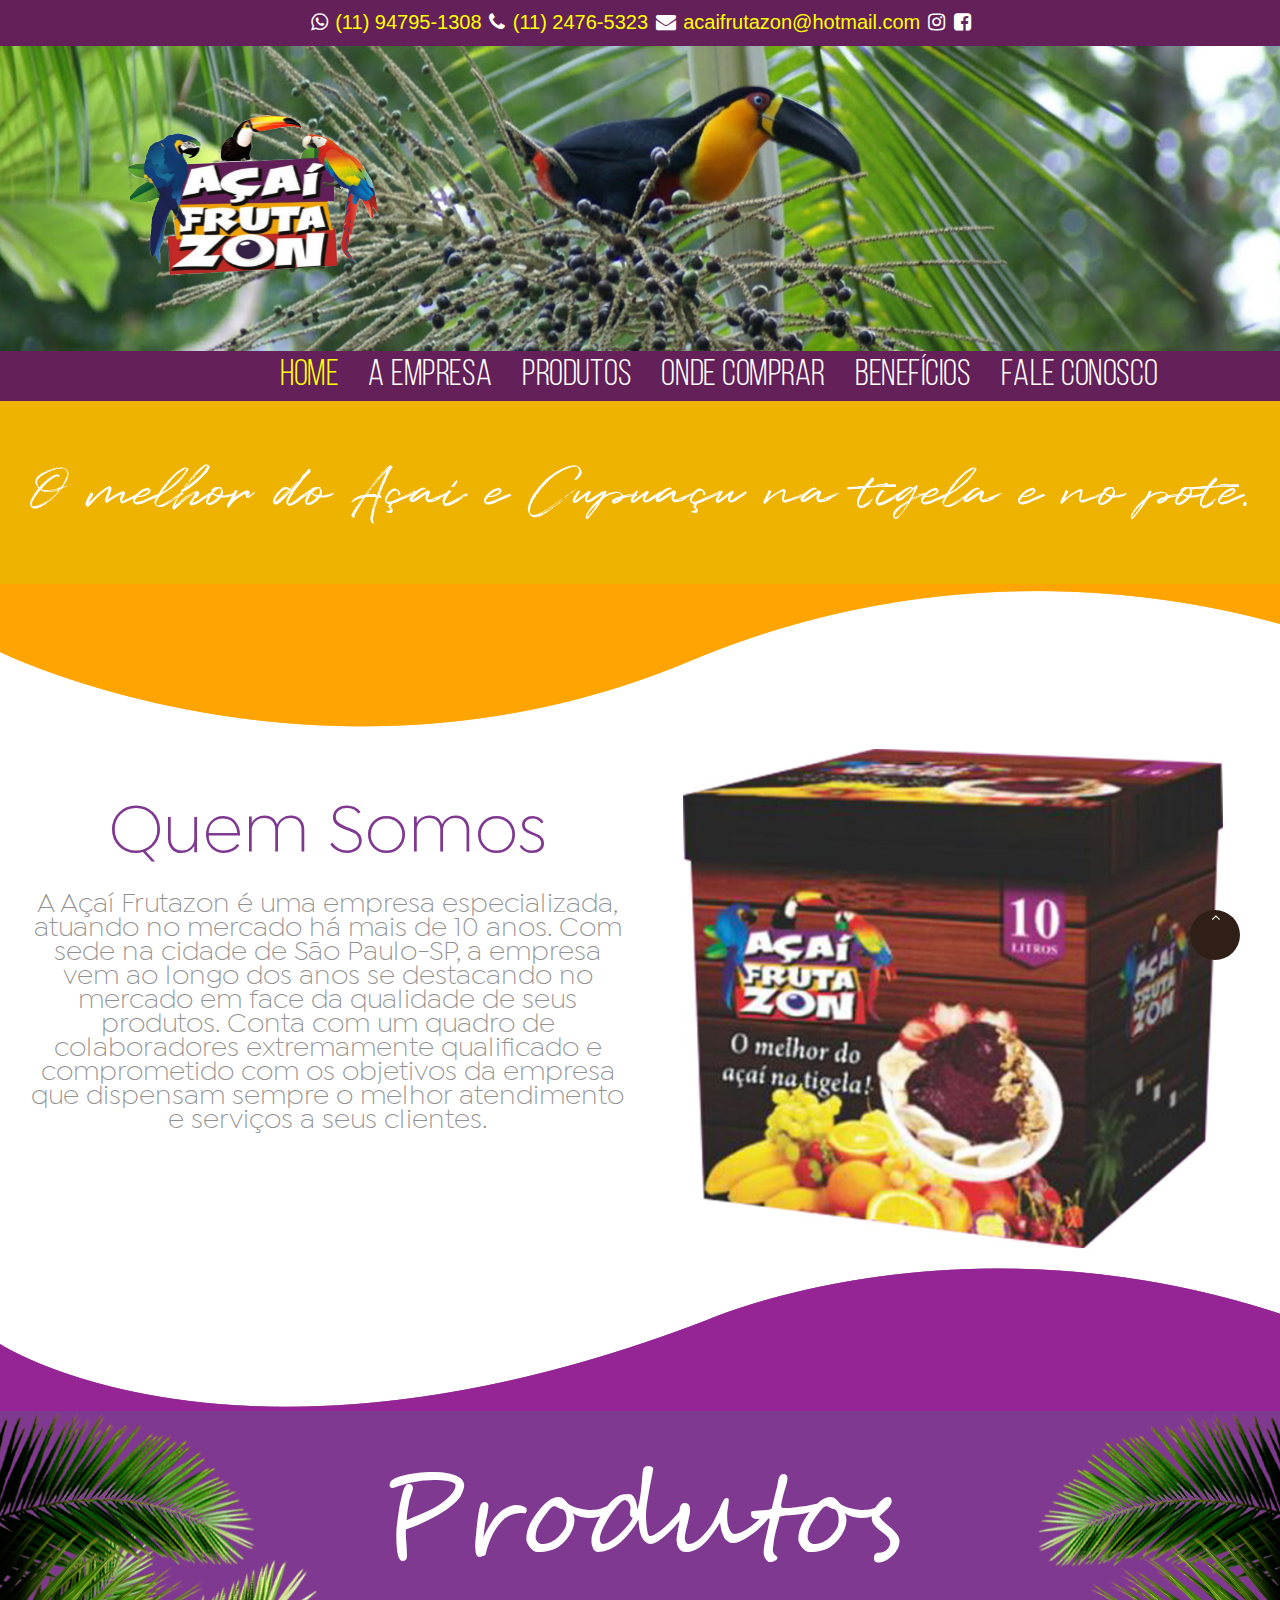
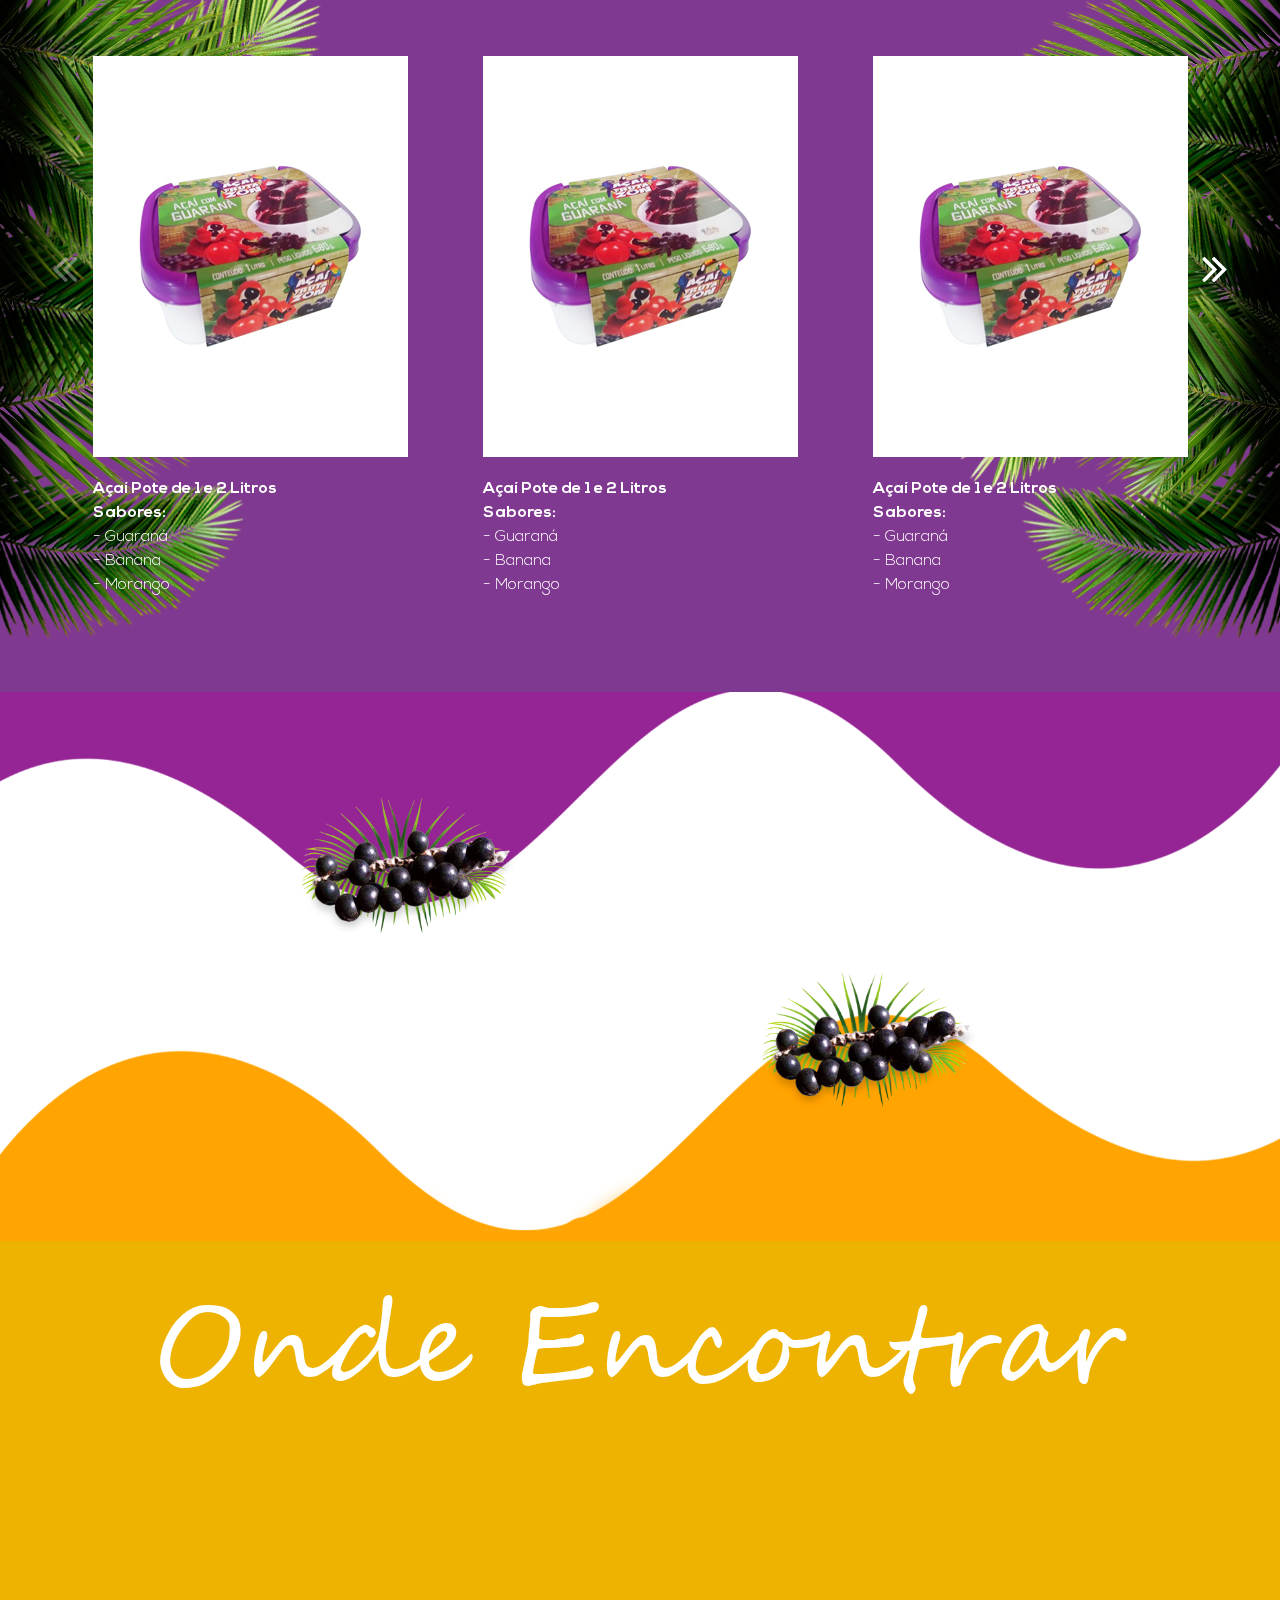
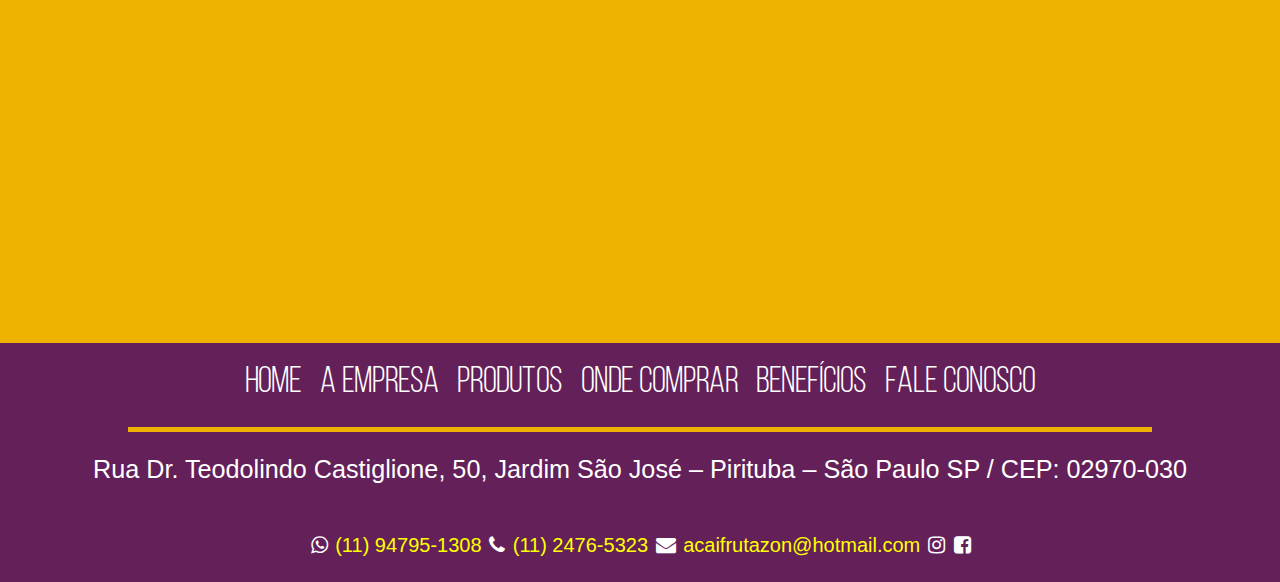
==== index.html @ 8af425fd "Banner statico" ====
<!DOCTYPE html>
<html lang="pt-br">
    <head>
        <title>Home</title>

        <!--META TYPE-->
        <meta charset="UTF-8">
        <meta name="viewport" content="width=device-width, initial-scale=1.0">
        <meta NAME="DESCRIPTION" content=""/>    
        <meta NAME="KEYWORDS" CONTENT=""/>    
        <meta http-equiv="CONTENT-LANGUAGE" content="pt-br"/>
        <meta NAME="AUTHOR" CONTENT="Cintra Comunicações - Lucas Genovez" />
        <meta NAME="COPYRIGHT" CONTENT="Copyright (c) 2020"/>
        <meta NAME="ROBOTS" content="INDEX, FOLLOW, NOODP, NOYDIR"/>
        <meta NAME="REVISIT-AFTER" CONTENT="1 DAYS"/>
        
        <!--OG-->
        <meta property="og:image" content="">
        <meta property="og:image:type" content="image/jpeg">    
        <meta property="og:tag" content="">    
        <meta property="og:locale" content="pt_BR" />
        <meta property="og:title" content="" />
        <meta property="og:description" content="" />
        <meta property="og:site_name" content="" />

        <!--CSS-->
        <link rel="stylesheet" type="text/css" href="css/geral.css">

        <!--BASE FLUX-->
        <link rel="stylesheet" type="text/css" href="css/css_base_flux/bootstrap.min.css"><!--Bootstrap v3.3.7-->
        <link rel="stylesheet" type="text/css" href="css/css_base_flux/demo.css">
        <link rel="stylesheet" type="text/css" href="css/css_base_flux/style.css">
        <link rel="stylesheet" type="text/css" href="css/css_base_flux/fonts.css">
        <link rel="shortcut icon" href="img/favicon.png" type="image/x-icon">
        
    </head>
    <body class="">
        <div class="preloader">
            <div class="preloader-body">
                <div class="cssload-container">
                    <div class="cssload-speeding-wheel"><img src="img/preloader.png"/></div>
                </div>
                <p>Carregando...</p>
            </div>
        </div>

        <!--TOPO-->
        <div class="flex v-center - h-center navbar-one">
            <div class="col-md-6 col-sm-12 width-auto">
                <div class="header-social-icon">
                    <a href="#" title="Whatsapp">
                        <i class="fa fa-whatsapp" aria-hidden="true"></i>
                        <span>(11) 94795-1308</span>
                    </a>
                    <a href="#" title="Telefone">
                        <i class="fa fa-phone" aria-hidden="true"></i>
                        <span>(11) 2476-5323</span>
                    </a>
                    <a href="#" title="email">
                        <i class="fa fa-envelope" aria-hidden="true"></i>
                        <span>acaifrutazon@hotmail.com</span>
                    </a>
                    <a href="#" title="instagram">
                        <i class="fa fa-instagram" aria-hidden="true"></i>
                    </a>
                    <a href="#" title="facebook">
                        <i class="fa fa-facebook-square"></i>
                    </a>
                </div>
            </div>
        </div>
        <!--BANNER-->
        <section class="swiper-wrap-custom fadeIn position-relative wow fadeIn section text-center no-inset">
            <div class="no-inset desktop-banner col-md-12">
                <img src="img/home/banner_acai_one.jpg" class="image_responsive" >
            </div>
            <div class="no-inset mobile-banner col-md-12">
                <img src="img/home/banner_acai_one_mobile.jpg" class="image_responsive" >
            </div>
        </section>
        <!-- <section class="swiper-wrap-custom fadeIn position-relative wow fadeIn section no-inset">
            <div class="swiper-container swiper-slider swiper-slider-1 desktop-banner" data-loop="true" data-autoplay="4200" data-simulate-touch="false">
                <div class="swiper-wrapper text-center">
                    <div class="swiper-slide context-dark">
                        <a href="#">
                            <img src="img/home/banner_acai_one.jpg" class="image_responsive" >
                        </a>
                    </div>
                </div>
            </div>
            <div class="swiper-container swiper-slider swiper-slider-1 mobile-banner" data-loop="true" data-autoplay="4200" data-simulate-touch="false">
                <div class="swiper-wrapper text-center">
                    <div class="swiper-slide context-dark">
                        <a href="#">
                            <img src="img/home/banner_acai_one_mobile.jpg" class="image_responsive" >
                        </a>
                    </div>
                </div>
            </div>
        </section> --> 
        <!--FIM BANNER-->
        <!--LOGO-->
        <div class="logo-desktop">
            <a class="logo" href="index.html" title="Cruzilia">
                <img class="logo-light default" src="img/logo_big.png" data-at2x="img/logo-white@2x.png" alt="">
            </a>
        </div>
        <!--FIM LOGO-->
        <!--MENU-->
        <header>
            <nav class="navbar navbar-default bootsnav header-dark white-link">
                <div class="container nav-header-container">
                    <div class="row">
                        <div class="col-md-offset-2 col-md-6 col-xs-2 width-auto pull-left accordion-menu xs-no-padding-right">
                            <button class="navbar-toggle collapsed pull-left" type="button" data-toggle="collapse" data-target="#navbar-collapse-toggle-1">
                                <span class="sr-only">toggle navigation</span>
                                <span class="icon-bar"></span>
                                <span class="icon-bar"></span>
                                <span class="icon-bar"></span>
                            </button>
                            <div class="navbar-collapse collapse pull-left" id="navbar-collapse-toggle-1">
                                <ul class="menu nav navbar-nav navbar-left no-margin text-font-sec text-center" id="accordion" data-in="fadeIn" data-out="fadeOut">
                                    <li>
                                        <a href="index.html">HOME</a>
                                    </li>
                                    <li>
                                        <a href="empresa.html">A EMPRESA</a>
                                    </li>
                                    <li>
                                        <a href="produtos.html">PRODUTOS</a>
                                    </li>
                                    <li>
                                        <a href="onde-comprar.html">ONDE COMPRAR</a>
                                    </li>
                                    <li>
                                        <a href="beneficios.html">BENEFÍCIOS</a>
                                    </li>
                                    <li>
                                        <a href="contato.html">FALE CONOSCO</a>
                                    </li>
                                </ul>
                            </div>
                        </div>
                    </div>
                </div>
            </nav>
        </header>
        <!--FIM MENU-->
        <!--FIM TOPO-->
        
        <!--HOME-->
        <section class="swiper-wrap-custom fadeIn position-relative wow fadeIn section text-center no-inset">
            <div class="col-md-12 col-sm-12 inset-80px-top inset-80px-bottom text-home-topo">O melhor do Açaí e Cupuaçu na tigela e no pote.</div>
            <div class="wave_orange col-md-12 col-sm-12"></div>
            <div class="col-md-12 col-sm-12 quem_somos">
                <div class="quem_somos_home">
                    <div class="col-md-6 col-sm-12">
                        <h1 class="offset-70px-top">Quem Somos</h1>
                        <p>A Açaí Frutazon é uma empresa especializada,
                            atuando no mercado há mais de 10 anos.
                            Com sede na cidade de São Paulo-SP,
                            a empresa vem ao longo dos anos se destacando
                            no mercado em face da qualidade de seus
                            produtos. Conta com um quadro de colaboradores
                            extremamente qualificado e comprometido com os
                            objetivos da empresa que dispensam sempre 
                            o melhor atendimento e serviços a seus clientes.
                            </p>
                    </div>
                    <div class="col-md-6 col-sm-12">
                        <img src="img/quem_somos_home.jpg" alt="">
                    </div>
                </div>
            </div>
            <div class="wave_roxo col-md-12 col-sm-12"></div>
        </section>
        <section class="produtos_home swiper-wrap-custom fadeIn position-relative wow fadeIn section text-center no-inset">
            <div class="container">
                <h2 class="produtos_title">Produtos</h2>
                <div class="bg-right"><img src="img/acaizera_right.png" alt=""></div>
                <div class="bg-left"><img src="img/acaizera_light.png" alt=""></div>
                <div class="row">
                    <div class="position-relative">
                      <div class="swiper-container black-move blog-slider swiper-three-slides swiper-pagination-bottom">
                        <div class="swiper-wrapper">
                          <div class="swiper-slide inset-15px-lr team-block text-left team-style-1 md-offset-40px-bottom wow fadeInUp">
                            <figure>
                                <div class="team-image xs-width-100"><img src="img/prod_crr.jpg" alt=""></div>
                              <figcaption>
                                <div class="team-member-position offset-20px-top text-left infos_crr">
                                    <p class="title_crr">Açaí Pote de 1 e 2 Litros<br>Sabores:</p>
                                    <p>- Guaraná</p>
                                    <p>- Banana</p>
                                    <p>- Morango</p>
                                </div>
                              </figcaption>
                            </figure>
                          </div>
                          <div class="swiper-slide inset-15px-lr team-block text-left team-style-1 md-offset-40px-bottom wow fadeInUp" data-wow-delay="0.2s">
                            <figure>
                                <div class="team-image xs-width-100"><img src="img/prod_crr.jpg" alt=""></div>
                              <figcaption>
                                <div class="team-member-position offset-20px-top text-left infos_crr">
                                    <p class="title_crr">Açaí Pote de 1 e 2 Litros<br>Sabores:</p>
                                    <p>- Guaraná</p>
                                    <p>- Banana</p>
                                    <p>- Morango</p>
                                </div>
                              </figcaption>
                            </figure>
                          </div>
                          <div class="swiper-slide inset-15px-lr team-block text-left team-style-1 md-offset-40px-bottom wow fadeInUp" data-wow-delay="0.4s">
                            <figure>
                                <div class="team-image xs-width-100"><img src="img/prod_crr.jpg" alt=""></div>
                              <figcaption>
                                <div class="team-member-position offset-20px-top text-left infos_crr">
                                    <p class="title_crr">Açaí Pote de 1 e 2 Litros<br>Sabores:</p>
                                    <p>- Guaraná</p>
                                    <p>- Banana</p>
                                    <p>- Morango</p>
                                </div>
                              </figcaption>
                            </figure>
                          </div>
                          <div class="swiper-slide inset-15px-lr team-block text-left team-style-1 md-offset-40px-bottom wow fadeInUp" data-wow-delay="0.6s">
                            <figure>
                              <div class="team-image xs-width-100"><img src="img/prod_crr.jpg" alt=""></div>
                              <figcaption>
                                <div class="team-member-position offset-20px-top text-left infos_crr">
                                    <p class="title_crr">Açaí Pote de 1 e 2 Litros<br>Sabores:</p>
                                    <p>- Guaraná</p>
                                    <p>- Banana</p>
                                    <p>- Morango</p>
                                </div>
                              </figcaption>
                            </figure>
                          </div>
                          <div class="swiper-slide inset-15px-lr team-block text-left team-style-1 md-offset-40px-bottom wow fadeInUp">
                            <figure>
                                <div class="team-image xs-width-100"><img src="img/prod_crr.jpg" alt=""></div>
                              <figcaption>
                                <div class="team-member-position offset-20px-top text-left infos_crr">
                                    <p class="title_crr">Açaí Pote de 1 e 2 Litros<br>Sabores:</p>
                                    <p>- Guaraná</p>
                                    <p>- Banana</p>
                                    <p>- Morango</p>
                                </div>
                              </figcaption>
                            </figure>
                          </div>
                        </div>
                        <!-- <div class="swiper-pagination swiper-pagination-three-slides"></div> -->
                    </div>
                    <div class="center-arrow">       
                        <div class="swiper-button-next"><i class="fa fa-angle-double-right" aria-hidden="true"></i></div>
                        <div class="swiper-button-prev"><i class="fa fa-angle-double-left" aria-hidden="true"></i></div>             
                    </div>
                    </div>
                </div>
            </div>
        </section>
        <section class="col-md-12 col-sm-12 no-inset bg-att-fixed-home">
            <div class="col-md-12 col-sm-12 no-inset">
                <img src="img/wave-home.png" alt="">
            </div>
        </section>
        <section class="col-md-12 col-sm-12 no-inset onde_encontrar">
            <h2 class="onde_enontrar_title">Onde Encontrar</h2>
            <iframe src="https://www.google.com/maps/embed?pb=!1m18!1m12!1m3!1d3659.355972016778!2d-46.71851148449981!3d-23.4836844646147!2m3!1f0!2f0!3f0!3m2!1i1024!2i768!4f13.1!3m3!1m2!1s0x94cef90c54d0c48f%3A0xe5459513e4276d7b!2sRua%20Dr.%20Teodolindo%20Castiglione%2C%2050%20-%20Jardim%20Sao%20Jose%2C%20S%C3%A3o%20Paulo%20-%20SP%2C%2002970-030!5e0!3m2!1spt-BR!2sbr!4v1598982988646!5m2!1spt-BR!2sbr" width="100%" height="450" frameborder="0" style="border:0;" allowfullscreen="" aria-hidden="false" tabindex="0"></iframe>
        </section>
        <footer class="col-md-12 col-sm-12 no-inset">
            <div class="col-md-12 col-sm-12 no-inset">
                <div class="footer-div-1">
                    
                    <img src="img/logo_footer.png" alt="">
                    
                    <ul>
                        <li>
                            <a href="index.html">HOME</a>
                        </li>
                        <li>
                            <a href="empresa.html">A EMPRESA</a>
                        </li>
                        <li>
                            <a href="produtos.html">PRODUTOS</a>
                        </li>
                        <li>
                            <a href="onde-comprar.html">ONDE COMPRAR</a>
                        </li>
                        <li>
                            <a href="beneficios.html">BENEFÍCIOS</a>
                        </li>
                        <li>
                            <a href="contato.html">FALE CONOSCO</a>
                        </li>
                    </ul>
                </div>
                <div class="border-div">
                    <span class="border_footer"></span>
                </div>
            </div>
            <div class="col-md-12 col-sm-12 street-footer">
                <p>Rua Dr. Teodolindo Castiglione, 50, Jardim São José – Pirituba – São Paulo SP / CEP: 02970-030</p>
            </div>
            <div class="header-social-icon icon-footer col-md-12 col-sm-12">
                <a href="#" title="Whatsapp">
                    <i class="fa fa-whatsapp" aria-hidden="true"></i>
                    <span>(11) 94795-1308</span>
                </a>
                <a href="#" title="Telefone">
                    <i class="fa fa-phone" aria-hidden="true"></i>
                    <span>(11) 2476-5323</span>
                </a>
                <a href="#" title="email">
                    <i class="fa fa-envelope" aria-hidden="true"></i>
                    <span>acaifrutazon@hotmail.com</span>
                </a>
                <a href="#" title="instagram">
                    <i class="fa fa-instagram" aria-hidden="true"></i>
                </a>
                <a href="#" title="facebook">
                    <i class="fa fa-facebook-square"></i>
                </a>
            </div>
        </footer>
        <!--FIM HOME-->

        <script src="js/script.js"></script>
        <!--BASE FLUX-->
        <script src="js/js_base_flux/core.min.js"></script><!--JQuery v3.2.1-->
        <script src="js/js_base_flux/scripts.js"></script>
    </body>
</html>
---- css/geral.css ----
* {
    padding: 0;
    margin: 0;
}

@font-face {
    font-family: 'IsidoraSans-Thin';
    src: url('../css/fonts_acai/IsidoraSans-Thin.eot');
    /* IE9 Compat Modes */
    src: url('../css/fonts_acai/IsidoraSans-Thin.eot?#iefix') format('embedded-opentype'),/* IE6-IE8 */ url('../css/fonts_acai/IsidoraSans-Thin.svg#IsidoraSans-Thin') format('svg'),/* Legacy iOS */ url('../css/fonts_acai/IsidoraSans-Thin.ttf') format('truetype'),/* Safari, Android, iOS */ url('../css/fonts_acai/IsidoraSans-Thin.woff') format('woff'),/* Modern Browsers */ url('../css/fonts_acai/IsidoraSans-Thin.woff2') format('woff2');
    /* Modern Browsers */
    font-weight: normal;
    font-style: normal;
}

@font-face {
    font-family: 'IsidoraSans-SemiBoldItalic';
    src: url('../css/fonts_acai/IsidoraSans-SemiBoldItalic.eot');
    /* IE9 Compat Modes */
    src: url('../css/fonts_acai/IsidoraSans-SemiBoldItalic.eot?#iefix') format('embedded-opentype'),/* IE6-IE8 */ url('../css/fonts_acai/IsidoraSans-SemiBoldItalic.svg#IsidoraSans-SemiBoldItalic') format('svg'),/* Legacy iOS */ url('../css/fonts_acai/IsidoraSans-SemiBoldItalic.ttf') format('truetype'),/* Safari, Android, iOS */ url('../css/fonts_acai/IsidoraSans-SemiBoldItalic.woff') format('woff'),/* Modern Browsers */ url('../css/fonts_acai/IsidoraSans-SemiBoldItalic.woff2') format('woff2');
    /* Modern Browsers */
    font-weight: normal;
    font-style: normal;
}

@font-face {
    font-family: 'IsidoraSans-SemiBold';
    src: url('../css/fonts_acai/IsidoraSans-SemiBold.eot');
    /* IE9 Compat Modes */
    src: url('../css/fonts_acai/IsidoraSans-SemiBold.eot?#iefix') format('embedded-opentype'),/* IE6-IE8 */ url('../css/fonts_acai/IsidoraSans-SemiBold.svg#IsidoraSans-SemiBold') format('svg'),/* Legacy iOS */ url('../css/fonts_acai/IsidoraSans-SemiBold.ttf') format('truetype'),/* Safari, Android, iOS */ url('../css/fonts_acai/IsidoraSans-SemiBold.woff') format('woff'),/* Modern Browsers */ url('../css/fonts_acai/IsidoraSans-SemiBold.woff2') format('woff2');
    /* Modern Browsers */
    font-weight: normal;
    font-style: normal;
}

@font-face {
    font-family: 'IsidoraSans-RegularItalic';
    src: url('../css/fonts_acai/IsidoraSans-RegularItalic.eot');
    src: url('../css/fonts_acai/IsidoraSans-RegularItalic.eot?#iefix') format('embedded-opentype'), url('../css/fonts_acai/IsidoraSans-RegularItalic.svg#IsidoraSans-RegularItalic') format('svg'), url('../css/fonts_acai/IsidoraSans-RegularItalic.ttf') format('truetype'), url('../css/fonts_acai/IsidoraSans-RegularItalic.woff') format('woff'), url('../css/fonts_acai/IsidoraSans-RegularItalic.woff2') format('woff2');
    font-weight: normal;
    font-style: normal;
}

@font-face {
    font-family: 'IsidoraSans-MediumItalic';
    src: url('../css/fonts_acai/IsidoraSans-MediumItalic.eot');
    src: url('../css/fonts_acai/IsidoraSans-MediumItalic.eot?#iefix') format('embedded-opentype'), url('../css/fonts_acai/IsidoraSans-MediumItalic.svg#IsidoraSans-MediumItalic') format('svg'), url('../css/fonts_acai/IsidoraSans-MediumItalic.ttf') format('truetype'), url('../css/fonts_acai/IsidoraSans-MediumItalic.woff') format('woff'), url('../css/fonts_acai/IsidoraSans-MediumItalic.woff2') format('woff2');
    font-weight: normal;
    font-style: normal;
}

@font-face {
    font-family: 'IsidoraSans-Regular';
    src: url('../css/fonts_acai/IsidoraSans-Regular.eot');
    src: url('../css/fonts_acai/IsidoraSans-Regular.eot?#iefix') format('embedded-opentype'), url('../css/fonts_acai/IsidoraSans-Regular.svg#IsidoraSans-Regular') format('svg'), url('../css/fonts_acai/IsidoraSans-Regular.ttf') format('truetype'), url('../css/fonts_acai/IsidoraSans-Regular.woff') format('woff'), url('../css/fonts_acai/IsidoraSans-Regular.woff2') format('woff2');
    font-weight: normal;
    font-style: normal;
}

@font-face {
    font-family: 'IsidoraSans-Medium';
    src: url('../css/fonts_acai/IsidoraSans-Medium.eot');
    src: url('../css/fonts_acai/IsidoraSans-Medium.eot?#iefix') format('embedded-opentype'), url('../css/fonts_acai/IsidoraSans-Medium.svg#IsidoraSans-Medium') format('svg'), url('../css/fonts_acai/IsidoraSans-Medium.ttf') format('truetype'), url('../css/fonts_acai/IsidoraSans-Medium.woff') format('woff'), url('../css/fonts_acai/IsidoraSans-Medium.woff2') format('woff2');
    font-weight: normal;
    font-style: normal;
}

@font-face {
    font-family: 'IsidoraSans-LightItalic';
    src: url('../css/fonts_acai/IsidoraSans-LightItalic.eot');
    src: url('../css/fonts_acai/IsidoraSans-LightItalic.eot?#iefix') format('embedded-opentype'), url('../css/fonts_acai/IsidoraSans-LightItalic.svg#IsidoraSans-LightItalic') format('svg'), url('../css/fonts_acai/IsidoraSans-LightItalic.ttf') format('truetype'), url('../css/fonts_acai/IsidoraSans-LightItalic.woff') format('woff'), url('../css/fonts_acai/IsidoraSans-LightItalic.woff2') format('woff2');
    font-weight: normal;
    font-style: normal;
}

@font-face {
    font-family: 'IsidoraSans-Light';
    src: url('../css/fonts_acai/IsidoraSans-Light.eot');
    src: url('../css/fonts_acai/IsidoraSans-Light.eot?#iefix') format('embedded-opentype'), url('../css/fonts_acai/IsidoraSans-Light.svg#IsidoraSans-Light') format('svg'), url('../css/fonts_acai/IsidoraSans-Light.ttf') format('truetype'), url('../css/fonts_acai/IsidoraSans-Light.woff') format('woff'), url('../css/fonts_acai/IsidoraSans-Light.woff2') format('woff2');
    font-weight: normal;
    font-style: normal;
}

@font-face {
    font-family: 'IsidoraSans-BoldItalic';
    src: url('../css/fonts_acai/IsidoraSans-BoldItalic.eot');
    src: url('../css/fonts_acai/IsidoraSans-BoldItalic.eot?#iefix') format('embedded-opentype'), url('../css/fonts_acai/IsidoraSans-BoldItalic.svg#IsidoraSans-BoldItalic') format('svg'), url('../css/fonts_acai/IsidoraSans-BoldItalic.ttf') format('truetype'), url('../css/fonts_acai/IsidoraSans-BoldItalic.woff') format('woff'), url('../css/fonts_acai/IsidoraSans-BoldItalic.woff2') format('woff2');
    font-weight: normal;
    font-style: normal;
}

@font-face {
    font-family: 'IsidoraSans-Bold';
    src: url('../css/fonts_acai/IsidoraSans-Bold.eot');
    src: url('../css/fonts_acai/IsidoraSans-Bold.eot?#iefix') format('embedded-opentype'), url('../css/fonts_acai/IsidoraSans-Bold.svg#IsidoraSans-Bold') format('svg'), url('../css/fonts_acai/IsidoraSans-Bold.ttf') format('truetype'), url('../css/fonts_acai/IsidoraSans-Bold.woff') format('woff'), url('../css/fonts_acai/IsidoraSans-Bold.woff2') format('woff2');
    font-weight: normal;
    font-style: normal;
}

@font-face {
    font-family: 'IsidoraSans-BlackItalic';
    src: url('../css/fonts_acai/IsidoraSans-BlackItalic.eot');
    src: url('../css/fonts_acai/IsidoraSans-BlackItalic.eot?#iefix') format('embedded-opentype'), url('../css/fonts_acai/IsidoraSans-BlackItalic.svg#IsidoraSans-BlackItalic') format('svg'), url('../css/fonts_acai/IsidoraSans-BlackItalic.ttf') format('truetype'), url('../css/fonts_acai/IsidoraSans-BlackItalic.woff') format('woff'), url('../css/fonts_acai/IsidoraSans-BlackItalic.woff2') format('woff2');
    font-weight: normal;
    font-style: normal;
}

@font-face {
    font-family: 'IsidoraSans-Black';
    src: url('../css/fonts_acai/IsidoraSans-Black.eot');
    src: url('../css/fonts_acai/IsidoraSans-Black.eot?#iefix') format('embedded-opentype'), url('../css/fonts_acai/IsidoraSans-Black.svg#IsidoraSans-Black') format('svg'), url('../css/fonts_acai/IsidoraSans-Black.ttf') format('truetype'), url('../css/fonts_acai/IsidoraSans-Black.woff') format('woff'), url('../css/fonts_acai/IsidoraSans-Black.woff2') format('woff2');
    font-weight: normal;
    font-style: normal;
}

@font-face {
    font-family: 'BebasNeue-Regular';
    src: url('../css/fonts_acai/BebasNeue-Regular.eot');
    src: url('../css/fonts_acai/BebasNeue-Regular.eot?#iefix') format('embedded-opentype'), url('../css/fonts_acai/BebasNeue-Regular.svg#BebasNeue-Regular') format('svg'), url('../css/fonts_acai/BebasNeue-Regular.ttf') format('truetype'), url('../css/fonts_acai/BebasNeue-Regular.woff') format('woff'), url('../css/fonts_acai/BebasNeue-Regular.woff2') format('woff2');
    font-weight: normal;
    font-style: normal;
}

@font-face {
    font-family: 'IsidoraSans-ThinItalic';
    src: url('../css/fonts_acai/IsidoraSans-ThinItalic.eot');
    src: url('../css/fonts_acai/IsidoraSans-ThinItalic.eot?#iefix') format('embedded-opentype'), url('../css/fonts_acai/IsidoraSans-ThinItalic.svg#IsidoraSans-ThinItalic') format('svg'), url('../css/fonts_acai/IsidoraSans-ThinItalic.ttf') format('truetype'), url('../css/fonts_acai/IsidoraSans-ThinItalic.woff') format('woff'), url('../css/fonts_acai/IsidoraSans-ThinItalic.woff2') format('woff2');
    font-weight: normal;
    font-style: normal;
}

@font-face {
    font-family: 'BebasNeueBook';
    src: url('BebasNeueBook.eot');
    src: url('../css/fonts_acai/BebasNeueBook.eot?#iefix') format('embedded-opentype'), url('../css/fonts_acai/BebasNeueBook.svg#BebasNeueBook') format('svg'), url('../css/fonts_acai/BebasNeueBook.ttf') format('truetype'), url('../css/fonts_acai/BebasNeueBook.woff') format('woff'), url('../css/fonts_acai/BebasNeueBook.woff2') format('woff2');
    font-weight: normal;
    font-style: normal;
}

@font-face {
    font-family: 'Quentin';
    src: url('../css/fonts_acai/Quentin.eot');
    src: url('../css/fonts_acai/Quentin.eot?#iefix') format('embedded-opentype'), url('../css/fonts_acai/Quentin.svg#Quentin') format('svg'), url('../css/fonts_acai/Quentin.ttf') format('truetype'), url('../css/fonts_acai/Quentin.woff') format('woff'), url('../css/fonts_acai/Quentin.woff2') format('woff2');
    font-weight: normal;
    font-style: normal;
}

@font-face {
    font-family: 'SegoeScript';
    src: url('../css/fonts_acai/SegoeScript.eot');
    src: url('../css/fonts_acai/SegoeScript.eot?#iefix') format('embedded-opentype'), url('../css/fonts_acai/SegoeScript.svg#SegoeScript') format('svg'), url('../css/fonts_acai/SegoeScript.ttf') format('truetype'), url('../css/fonts_acai/SegoeScript.woff') format('woff'), url('../css/fonts_acai/SegoeScript.woff2') format('woff2');
    font-weight: normal;
    font-style: normal;
}

@font-face {
    font-family: 'NexaLight';
    src: url('../css/fonts_acai/NexaLight.eot');
    src: url('../css/fonts_acai/NexaLight.eot?#iefix') format('embedded-opentype'), url('../css/fonts_acai/NexaLight.svg#NexaLight') format('svg'), url('../css/fonts_acai/NexaLight.ttf') format('truetype'), url('../css/fonts_acai/NexaLight.woff') format('woff'), url('../css/fonts_acai/NexaLight.woff2') format('woff2');
    font-weight: normal;
    font-style: normal;
}

@font-face {
    font-family: 'NexaBold';
    src: url('../css/fonts_acai/NexaBold.eot');
    src: url('../css/fonts_acai/NexaBold.eot?#iefix') format('embedded-opentype'), url('../css/fonts_acai/NexaBold.svg#NexaBold') format('svg'), url('../css/fonts_acai/NexaBold.ttf') format('truetype'), url('../css/fonts_acai/NexaBold.woff') format('woff'), url('../css/fonts_acai/NexaBold.woff2') format('woff2');
    font-weight: normal;
    font-style: normal;
}

/*============DISPLAY FLEX=============*/
.flex {
    display: flex;
}

.v-center {
    align-items: center;
}

.h-center {
    justify-content: center;
}

.line {
    flex-direction: row;
}

.column {
    flex-direction: column;
}

.right-flex {
    justify-content: flex-end;
}

.left-flex {
    justify-content: flex-start;
}

/*=================CINTRA COMUNIÇÕES================*/
.desktop-banner {
    display: block !important;
}

.mobile-banner {
    display: none !important;
}

.navbar-one {
    background-color: #642059;
    padding: 10px;
}

.logo-desktop {
    position: absolute;
    top: 185px;
    z-index: 999;
    left: 15%;
}

.logo-desktop a img {
    width: 100%;
}

.menu {
    display: flex;
    justify-content: center;
    align-items: center;
}

.text-home-topo {
    background-color: #eeb300;
    color: white;
    font-family: 'Quentin';
    font-size: 4em;
}

.quem_somos, .produtos_home {
    display: flex;
    justify-content: center;
}

.quem_somos_home, .produtos_home div:nth-child(1),.limit-about,.limit-onde-comprar {
    max-width: 1280px;
}

.quem_somos h1 {
    color: #803990;
}

.quem_somos h1, .quem_somos p {
    font-family: 'IsidoraSans-Light';
}

.quem_somos p {
    font-size: 2em;
}

.produtos_home {
    background-color: #803990;
}

.produtos_home h2,.onde_encontrar h2 {
    font-family: 'SegoeScript';
    color: white;
    font-size: 8em;
    text-align: center;
    padding: 80px 0;
}

.onde_encontrar {
    background-color: #eeb300;
}

.bg-att-fixed-home {
    background-attachment: fixed;
    background-image: url(../img/4560.jpg);
    background-size: 100%;
    /* height: 815px; */
    background-position-y: -5px;
}

.rodape-att-bg {
    position: relative;
    bottom: -100px;
}

.bg-right,.bg-left {
    position: absolute;
}

.bg-right {
    right: 0;
    top: 0;
}

.bg-left {
    left: 0;
    top: 0em;
}

.infos_crr .title_crr {
    font-weight: bold;
    font-family: 'NexaBold';
}

.infos_crr p {
    padding: 0;
    margin: 0;
    color: white;
    font-family: 'NexaLight';
}

/*About*/
.about-acai {
    background-color: #803990;
    display: flex;
    justify-content: center;
    flex-direction: column;
    align-items: center;
}

.about-acai .title-about {
    font-family: 'SegoeScript';
    color: white;
    font-size: 8em;
    text-align: center;
    padding: 1em 0;
}

.about-acai p {
    font-family: 'IsidoraSans-Light';
    color: white;
    padding: 0.5em 6em 0;
    font-size: 1.3em;
}

.about-acai p span {
    font-weight: bold;
}

.about-acai .bg-right, .about-acai .bg-left {
    margin-top: 15em;
}

.bg-att-fixed-about {
    background-attachment: fixed;
    background-image: url(../img/4559.jpg);
    background-size: 100%;
    background-position-y: -5em;
}

/*End About*/
/*Products*/
.wave-bg,.wave-products-bottom{
    background-color: #803990;
}
.products .bg-right, .products .bg-left{
    margin-top: 10em;
}
/*End Products*/
/*What Shopping*/
.col-md-12.no-inset.center-limit-onde-comprar {
    justify-content: center;
    display: flex;
    align-items: center;
}
.limit-onde-comprar div div img {
    padding: 2em;
}
.title-what-shopping{
    background-color: #eeb300;
    overflow: hidden;
}
.title-what-shopping h1{
    color: #642059;
    font-family: 'SegoeScript';
    font-size: 8em;
    text-align: center;
    padding: 80px 0;
}
.col-sm-12.stret-what-shopping p {
    text-align: left;
    padding: 0 3em;
    font-family: 'NexaBold';
    color: #642059;
    margin: 0 0.5em;
    font-size: 1.2em;
}

.stret-what-shopping {
    margin-bottom: 3em;
}
/*End What Shopping*/ 
/*Benefícios*/
.limite-beneficios-center{
    display: flex;
    justify-content: center;
}
.limite-beneficios{
    max-width: 1180px;
}
.beneficios-acai h1{
    color: #642059;
    font-family: 'SegoeScript';
    font-size: 8em;
    text-align: center;
    padding: 80px 0;
}
.beneficios-acai p{
    text-align: center;
    font-family: 'NexaLight';
    color: #642059;
    font-size: 1.2em;
}
.beneficios-acai p span{
    font-family: 'NexaBold';
}
.beneficios-acai div img{
    margin: 2em;
}
.center-text-img {
    display: flex;
    align-items: center;
}
/*End Benefícios*/
/*Contato*/
.form-back-radius.form_color.inset-fifteen-all.bg-light-gray.border-radius-6.md-padding-seven-all.xs-padding-30px-all.height-100 {
    background-color: orange;
}
.logo-contato {
    display: flex;
    justify-content: center;
}
/*End contato*/

/*Footer*/
footer ul li {
    display: inline;
}

footer .footer-div-1 {
    padding: 2em;
    display: block;
    background-color: #642059;
}

footer ul {
    display: inline;
}

footer ul li a {
    color: white;
    font-family: 'BebasNeueBook';
    font-size: 2.6em;
    padding: 0 0.2em;
}

footer .footer-div-1,.border-div {
    display: flex;
    justify-content: center;
    align-items: center;
}

.border-div,.header-social-icon,.street-footer {
    background-color: #642059;
}

footer .border_footer {
    border-bottom: 5px solid #eeb300;
    display: inline-block;
    width: 80%;
}

.header-social-icon.icon-footer {
    display: block;
    text-align: center;
    padding: 0.5em 0 1em;
    font-size: 1.8em;
}

.street-footer p {
    font-size: 1.8em;
    color: white;
    text-align: center;
    padding: 1em 0 0.5em;
    display: inline-block;
    width: 100%;
}

/*End Fotter*/
/*===WAVE MOVE===*/
section .wave_orange {
    position: relative;
    width: 132%;
    height: 143px;
    top: -1px;
    left: 0;
    background: url(../img/wave_orange.png);
    animation: animate 5s linear infinite;
}

section .wave_orange:before {
    content: '';
    width: 100%;
    height: 143px;
    background: url(../img/wave_orange.png);
    position: absolute;
    left: 0;
    top: 0;
    opacity: 0.6;
    animation-delay: -8s;
    animation: animate 10s linear infinite;
}

section .wave_orange:after {
    content: '';
    width: 100%;
    height: 143px;
    background: url(../img/wave_orange.png);
    position: absolute;
    left: 0;
    bottom: 0;
    opacity: 0.4;
    animation: animate-reverse 8s linear infinite;
}

section .wave_roxo {
    position: relative;
    width: 132%;
    height: 143px;
    top: 0;
    left: 0;
    background: url(../img/wave_roxo.png);
    animation: animate 5s linear infinite;
}

section .wave_roxo:before {
    content: '';
    width: 100%;
    height: 143px;
    background: url(../img/wave_roxo.png);
    position: absolute;
    left: 0;
    top: 0;
    opacity: 0.6;
    animation-delay: -8s;
    animation: animate 10s linear infinite;
}

section .wave_roxo:after {
    content: '';
    width: 100%;
    height: 143px;
    background: url(../img/wave_roxo.png);
    position: absolute;
    left: 0;
    bottom: 0;
    opacity: 0.4;
    animation: animate-reverse 8s linear infinite;
}

@keyframes animate {
    0% {
        background-position: 0;
    }

    100% {
        background-position: 1360px;
    }
}

@keyframes animate-reverse {
    0% {
        background-position: 0;
    }

    100% {
        background-position: 1360px;
    }
}

/*===END WAVE MOVE===*/
@media screen and (max-width: 1440px) {
    .logo-desktop {
        top: 140px;
        left: 10%;
    }

    .bg-att-fixed-home t {
        /* height: 645px; */
        background-position-y: 0px;
    }
}

@media screen and (max-width: 1366px) {
    .bg-att-fixed-home {
        background-position-y: 0px;
    }
}

@media screen and (max-width: 1280px) {
    .logo-desktop {
        top: 115px;
        left: 10%;
    }

    .bg-att-fixed-home {
        background-position-y: 0px;
    }
}

@media screen and (max-width: 1024px) {
    .logo-desktop {
        top: 75px;
        left: 5%;
    }

    .bg-att-fixed-home {
        /* height: 485px; */
        background-position-y: 0px;
        background-size: 200%;
        background-position-x: -50em;
    }

    .text-home-topo {
        font-size: 3em;
    }
}

@media screen and (max-width: 768px) {
    .desktop-banner {
        display: none !important;
    }

    .mobile-banner {
        display: block !important;
    }

    .logo-desktop {
        top: 25em;
        left: 33%;
    }

    .bg-att-fixed-home,.bg-att-fixed-about {
        display: none;
    }

    .text-home-topo {
        font-size: 2em;
        padding: 20px 0 !important;
    }

    .produtos_home h2,.onde_encontrar h2, .title-what-shopping h1,.beneficios-acai h1 {
        font-size: 4em;
        padding: 40px 0;
    }

    /*About*/
    .about-acai .bg-right, .about-acai .bg-left{
        margin-top: 25em;
        z-index: 0;
    }

    /*End About*/
    /*Beneficios*/
    .center-text-img {
        flex-direction: column;
    }
    .beneficios-acai div img {
        margin: 0em;
        padding: 2em;
    }
    .beneficios-acai p{
        padding: 0.5em;
    }
    /*End Beneficios*/
    /*Products*/
    .products .bg-right, .products .bg-left{
        margin-top: 7em;
    }
    /*End Products*/
    /*footer*/
    footer ul li {
        display: block;
    }

    /*end footer*/
}

@media screen and (max-width: 425px) {
    .logo-desktop {
        top: 39.5em;
        margin: 0px 25%;
        left: 0;
        text-align: center;
    }

    .logo-desktop a img {
        width: 50%;
    }

    .menu {
        display: block;
    }

 /*    .bg-att-fixed-home {
        background-position-y: 1em;
        background-size: 100%;
        background-position-x: -40em;
    } */

    .bg-right,.bg-left {
        display: none;
    }

    .header-social-icon a {
        text-align: center;
        display: inline-block;
    }

    /* About*/
    .about-acai .title-about {
        font-size: 4em;
        padding: 0.5em 0;
    }

    .about-acai p {
        padding: 0.5em 1em 0;
    }

    .about-acai img {
        width: 70%;
    }

    /*End About*/
    /*Beneficios*/
    .beneficios-acai p{
        padding: 1em;
    }
    /*End Beneficios*/
    /*Contact*/
    .form-button.group-sm.text-center.text-lg-left {
        margin-top: 2em;
    }
    /*End Contact*/
    /*footer*/
    footer ul li {
        display: block;
        padding: 0.5em;
    }

    footer ul li a {
        font-size: 2.6em;
    }

    .street-footer p {
        font-size: 1.2em;
    }

    footer .footer-div-1, .border-div {
        flex-direction: column;
    }

    footer ul {
        display: inline;
        margin-top: 2em;
    }

    .header-social-icon a {
        font-size: 14px !important;
    }

    /*end footer*/
}

@media screen and (max-width: 414px) {
    .logo-desktop {
        top: 38.5em;
        margin: 0px 25%;
        left: 0;
        text-align: center;
    }
}

@media screen and (max-width: 375px) {
    .logo-desktop {
        top: 36em;
        left: 5%;
    }
}

@media screen and (max-width: 320px) {
    .logo-desktop {
        left: 0%;
        top: 31em;
        margin: 0px 20%;
    }
    .team-image.xs-width-100 img {
        width: 90%;
    }
    .team-image.xs-width-100{
        text-align: center;
    }
    
    .team-member-position.offset-20px-top.text-left.infos_crr p
     {
        padding: 0 2em;
    }
}
---- css/css_base_flux/demo.css ----
.shell,
.shell-wide,
.shell-fluid {
	margin-right: auto;
	margin-left: auto;
	padding-left: 15px;
	padding-right: 15px;
}

.shell,
.shell-wide {
	min-width: 300px;
	max-width: 480px;
}

@media (min-width: 768px) {
	.shell,
	.shell-wide {
		max-width: 750px;
	}
}

@media (min-width: 992px) {
	.shell,
	.shell-wide {
		max-width: 970px;
	}
}

@media (min-width: 1200px) {
	.shell,
	.shell-wide {
		max-width: 1200px;
	}
}

@media (min-width: 1200px) {
	.shell-wide {
		max-width: 1770px;
	}
}

@media (min-width: 1200px) {
	.shell-fluid-inset-lg-50 {
		padding-left: 50px;
		padding-right: 50px;
	}
}

.range {
	margin-left: -15px;
	margin-right: -15px;
}

.range > .range {
	margin-left: 0;
	margin-right: 0;
}

.range-center {
	-webkit-justify-content: center;
	-ms-flex-pack: center;
	justify-content: center;
}

.range-left {
	-webkit-justify-content: flex-start;
	-ms-flex-pack: start;
	justify-content: flex-start;
}

.range-right {
	-webkit-justify-content: flex-end;
	-ms-flex-pack: end;
	justify-content: flex-end;
}

.range-justify {
	-webkit-justify-content: space-between;
	-ms-flex-pack: justify;
	justify-content: space-between;
}

.range-around {
	-webkit-justify-content: space-around;
	-ms-flex-pack: distribute;
	justify-content: space-around;
}

.range-top {
	-webkit-align-items: flex-start;
	-ms-flex-align: start;
	align-items: flex-start;
}

.range-reverse {
	-webkit-flex-direction: row-reverse;
	-ms-flex-direction: row-reverse;
	flex-direction: row-reverse;
}

.range-middle {
	-webkit-align-items: center;
	-ms-flex-align: center;
	align-items: center;
}

.range-bottom {
	-webkit-align-items: flex-end;
	-ms-flex-align: end;
	align-items: flex-end;
}

.range-spacer {
	-webkit-flex-basis: 100%;
	-ms-flex-preferred-size: 100%;
	flex-basis: 100%;
	max-width: 100%;
}

[class*="cell-"] {
	padding-left: 15px;
	padding-right: 15px;
}

.range {
	display: -ms-flexbox;
	display: -webkit-flex;
	display: flex;
	-ms-flex: 0 1 auto;
	-webkit-flex: 0 1 auto;
	flex: 0 1 auto;
	-webkit-flex-direction: row;
	-ms-flex-direction: row;
	flex-direction: row;
	-webkit-flex-wrap: wrap;
	-ms-flex-wrap: wrap;
	flex-wrap: wrap;
}

.range > .range {
	-webkit-flex-basis: 100%;
	-ms-flex-preferred-size: 100%;
	flex-basis: 100%;
	max-width: 100%;
}

.range-vertical {
	-webkit-flex-direction: column;
	-ms-flex-direction: column;
	flex-direction: column;
}

.range > [class*='cell'] {
	-ms-flex: 0 0 auto;
	-webkit-flex: 0 0 auto;
	flex: 0 0 auto;
	-webkit-flex-basis: 100%;
	-ms-flex-preferred-size: 100%;
	flex-basis: 100%;
	max-width: 100%;
}

@media (min-width: 480px) {
	* + [class*='cell-xs-'] {
		margin-top: 0;
	}
	.range-xs-center {
		-webkit-justify-content: center;
		-ms-flex-pack: center;
		justify-content: center;
	}
	.range-xs-left {
		-webkit-justify-content: flex-start;
		-ms-flex-pack: start;
		justify-content: flex-start;
	}
	.range-xs-right {
		-webkit-justify-content: flex-end;
		-ms-flex-pack: end;
		justify-content: flex-end;
	}
	.range-xs-justify {
		-webkit-justify-content: space-between;
		-ms-flex-pack: justify;
		justify-content: space-between;
	}
	.range-xs-around {
		-webkit-justify-content: space-around;
		-ms-flex-pack: distribute;
		justify-content: space-around;
	}
	.range-xs-top {
		-webkit-align-items: flex-start;
		-ms-flex-align: start;
		align-items: flex-start;
	}
	.range-xs {
		-webkit-flex-direction: row;
		-ms-flex-direction: row;
		flex-direction: row;
	}
	.range-xs-reverse {
		-webkit-flex-direction: row-reverse;
		-ms-flex-direction: row-reverse;
		flex-direction: row-reverse;
	}
	.range-xs-middle {
		-webkit-align-items: center;
		-ms-flex-align: center;
		align-items: center;
	}
	.range-xs-bottom {
		-webkit-align-items: flex-end;
		-ms-flex-align: end;
		align-items: flex-end;
	}
	.cell-xs-top {
		-webkit-align-self: flex-start;
		-ms-flex-item-align: start;
		align-self: flex-start;
	}
	.cell-xs-middle {
		-webkit-align-self: center;
		-ms-flex-item-align: center;
		align-self: center;
	}
	.cell-xs-bottom {
		-webkit-align-self: flex-end;
		-ms-flex-item-align: end;
		align-self: flex-end;
	}
	.range > .cell-xs-preffix-0 {
		margin-left: 0%;
	}
	.range > .cell-xs-1 {
		-webkit-flex-basis: 8.33333%;
		-ms-flex-preferred-size: 8.33333%;
		flex-basis: 8.33333%;
		max-width: 8.33333%;
	}
	.range > .cell-xs-preffix-1 {
		margin-left: 8.33333%;
	}
	.range > .cell-xs-2 {
		-webkit-flex-basis: 16.66667%;
		-ms-flex-preferred-size: 16.66667%;
		flex-basis: 16.66667%;
		max-width: 16.66667%;
	}
	.range > .cell-xs-preffix-2 {
		margin-left: 16.66667%;
	}
	.range > .cell-xs-3 {
		-webkit-flex-basis: 25%;
		-ms-flex-preferred-size: 25%;
		flex-basis: 25%;
		max-width: 25%;
	}
	.range > .cell-xs-preffix-3 {
		margin-left: 25%;
	}
	.range > .cell-xs-4 {
		-webkit-flex-basis: 33.33333%;
		-ms-flex-preferred-size: 33.33333%;
		flex-basis: 33.33333%;
		max-width: 33.33333%;
	}
	.range > .cell-xs-preffix-4 {
		margin-left: 33.33333%;
	}
	.range > .cell-xs-5 {
		-webkit-flex-basis: 41.66667%;
		-ms-flex-preferred-size: 41.66667%;
		flex-basis: 41.66667%;
		max-width: 41.66667%;
	}
	.range > .cell-xs-preffix-5 {
		margin-left: 41.66667%;
	}
	.range > .cell-xs-6 {
		-webkit-flex-basis: 50%;
		-ms-flex-preferred-size: 50%;
		flex-basis: 50%;
		max-width: 50%;
	}
	.range > .cell-xs-preffix-6 {
		margin-left: 50%;
	}
	.range > .cell-xs-7 {
		-webkit-flex-basis: 58.33333%;
		-ms-flex-preferred-size: 58.33333%;
		flex-basis: 58.33333%;
		max-width: 58.33333%;
	}
	.range > .cell-xs-preffix-7 {
		margin-left: 58.33333%;
	}
	.range > .cell-xs-8 {
		-webkit-flex-basis: 66.66667%;
		-ms-flex-preferred-size: 66.66667%;
		flex-basis: 66.66667%;
		max-width: 66.66667%;
	}
	.range > .cell-xs-preffix-8 {
		margin-left: 66.66667%;
	}
	.range > .cell-xs-9 {
		-webkit-flex-basis: 75%;
		-ms-flex-preferred-size: 75%;
		flex-basis: 75%;
		max-width: 75%;
	}
	.range > .cell-xs-preffix-9 {
		margin-left: 75%;
	}
	.range > .cell-xs-10 {
		-webkit-flex-basis: 83.33333%;
		-ms-flex-preferred-size: 83.33333%;
		flex-basis: 83.33333%;
		max-width: 83.33333%;
	}
	.range > .cell-xs-preffix-10 {
		margin-left: 83.33333%;
	}
	.range > .cell-xs-11 {
		-webkit-flex-basis: 91.66667%;
		-ms-flex-preferred-size: 91.66667%;
		flex-basis: 91.66667%;
		max-width: 91.66667%;
	}
	.range > .cell-xs-preffix-11 {
		margin-left: 91.66667%;
	}
	.range > .cell-xs-12 {
		-webkit-flex-basis: 100%;
		-ms-flex-preferred-size: 100%;
		flex-basis: 100%;
		max-width: 100%;
	}
	.range > .cell-xs-preffix-12 {
		margin-left: 100%;
	}
	.range > .cell-xs-1-5 {
		-webkit-flex-basis: 20%;
		-ms-flex-preferred-size: 20%;
		flex-basis: 20%;
		max-width: 20%;
	}
}

@media (min-width: 768px) {
	* + [class*='cell-sm-'] {
		margin-top: 0;
	}
	.range-sm-center {
		-webkit-justify-content: center;
		-ms-flex-pack: center;
		justify-content: center;
	}
	.range-sm-left {
		-webkit-justify-content: flex-start;
		-ms-flex-pack: start;
		justify-content: flex-start;
	}
	.range-sm-right {
		-webkit-justify-content: flex-end;
		-ms-flex-pack: end;
		justify-content: flex-end;
	}
	.range-sm-justify {
		-webkit-justify-content: space-between;
		-ms-flex-pack: justify;
		justify-content: space-between;
	}
	.range-sm-around {
		-webkit-justify-content: space-around;
		-ms-flex-pack: distribute;
		justify-content: space-around;
	}
	.range-sm-top {
		-webkit-align-items: flex-start;
		-ms-flex-align: start;
		align-items: flex-start;
	}
	.range-sm {
		-webkit-flex-direction: row;
		-ms-flex-direction: row;
		flex-direction: row;
	}
	.range-sm-reverse {
		-webkit-flex-direction: row-reverse;
		-ms-flex-direction: row-reverse;
		flex-direction: row-reverse;
	}
	.range-sm-middle {
		-webkit-align-items: center;
		-ms-flex-align: center;
		align-items: center;
	}
	.range-sm-bottom {
		-webkit-align-items: flex-end;
		-ms-flex-align: end;
		align-items: flex-end;
	}
	.cell-sm-top {
		-webkit-align-self: flex-start;
		-ms-flex-item-align: start;
		align-self: flex-start;
	}
	.cell-sm-middle {
		-webkit-align-self: center;
		-ms-flex-item-align: center;
		align-self: center;
	}
	.cell-sm-bottom {
		-webkit-align-self: flex-end;
		-ms-flex-item-align: end;
		align-self: flex-end;
	}
	.range > .cell-sm-preffix-0 {
		margin-left: 0%;
	}
	.range > .cell-sm-1 {
		-webkit-flex-basis: 8.33333%;
		-ms-flex-preferred-size: 8.33333%;
		flex-basis: 8.33333%;
		max-width: 8.33333%;
	}
	.range > .cell-sm-preffix-1 {
		margin-left: 8.33333%;
	}
	.range > .cell-sm-2 {
		-webkit-flex-basis: 16.66667%;
		-ms-flex-preferred-size: 16.66667%;
		flex-basis: 16.66667%;
		max-width: 16.66667%;
	}
	.range > .cell-sm-preffix-2 {
		margin-left: 16.66667%;
	}
	.range > .cell-sm-3 {
		-webkit-flex-basis: 25%;
		-ms-flex-preferred-size: 25%;
		flex-basis: 25%;
		max-width: 25%;
	}
	.range > .cell-sm-preffix-3 {
		margin-left: 25%;
	}
	.range > .cell-sm-4 {
		-webkit-flex-basis: 33.33333%;
		-ms-flex-preferred-size: 33.33333%;
		flex-basis: 33.33333%;
		max-width: 33.33333%;
	}
	.range > .cell-sm-preffix-4 {
		margin-left: 33.33333%;
	}
	.range > .cell-sm-5 {
		-webkit-flex-basis: 41.66667%;
		-ms-flex-preferred-size: 41.66667%;
		flex-basis: 41.66667%;
		max-width: 41.66667%;
	}
	.range > .cell-sm-preffix-5 {
		margin-left: 41.66667%;
	}
	.range > .cell-sm-6 {
		-webkit-flex-basis: 50%;
		-ms-flex-preferred-size: 50%;
		flex-basis: 50%;
		max-width: 50%;
	}
	.range > .cell-sm-preffix-6 {
		margin-left: 50%;
	}
	.range > .cell-sm-7 {
		-webkit-flex-basis: 58.33333%;
		-ms-flex-preferred-size: 58.33333%;
		flex-basis: 58.33333%;
		max-width: 58.33333%;
	}
	.range > .cell-sm-preffix-7 {
		margin-left: 58.33333%;
	}
	.range > .cell-sm-8 {
		-webkit-flex-basis: 66.66667%;
		-ms-flex-preferred-size: 66.66667%;
		flex-basis: 66.66667%;
		max-width: 66.66667%;
	}
	.range > .cell-sm-preffix-8 {
		margin-left: 66.66667%;
	}
	.range > .cell-sm-9 {
		-webkit-flex-basis: 75%;
		-ms-flex-preferred-size: 75%;
		flex-basis: 75%;
		max-width: 75%;
	}
	.range > .cell-sm-preffix-9 {
		margin-left: 75%;
	}
	.range > .cell-sm-10 {
		-webkit-flex-basis: 83.33333%;
		-ms-flex-preferred-size: 83.33333%;
		flex-basis: 83.33333%;
		max-width: 83.33333%;
	}
	.range > .cell-sm-preffix-10 {
		margin-left: 83.33333%;
	}
	.range > .cell-sm-11 {
		-webkit-flex-basis: 91.66667%;
		-ms-flex-preferred-size: 91.66667%;
		flex-basis: 91.66667%;
		max-width: 91.66667%;
	}
	.range > .cell-sm-preffix-11 {
		margin-left: 91.66667%;
	}
	.range > .cell-sm-12 {
		-webkit-flex-basis: 100%;
		-ms-flex-preferred-size: 100%;
		flex-basis: 100%;
		max-width: 100%;
	}
	.range > .cell-sm-preffix-12 {
		margin-left: 100%;
	}
	.range > .cell-sm-1-5 {
		-webkit-flex-basis: 20%;
		-ms-flex-preferred-size: 20%;
		flex-basis: 20%;
		max-width: 20%;
	}
}

@media (min-width: 992px) {
	* + [class*='cell-md-'] {
		margin-top: 0;
	}
	.range-md-center {
		-webkit-justify-content: center;
		-ms-flex-pack: center;
		justify-content: center;
	}
	.range-md-left {
		-webkit-justify-content: flex-start;
		-ms-flex-pack: start;
		justify-content: flex-start;
	}
	.range-md-right {
		-webkit-justify-content: flex-end;
		-ms-flex-pack: end;
		justify-content: flex-end;
	}
	.range-md-justify {
		-webkit-justify-content: space-between;
		-ms-flex-pack: justify;
		justify-content: space-between;
	}
	.range-md-around {
		-webkit-justify-content: space-around;
		-ms-flex-pack: distribute;
		justify-content: space-around;
	}
	.range-md-top {
		-webkit-align-items: flex-start;
		-ms-flex-align: start;
		align-items: flex-start;
	}
	.range-md {
		-webkit-flex-direction: row;
		-ms-flex-direction: row;
		flex-direction: row;
	}
	.range-md-reverse {
		-webkit-flex-direction: row-reverse;
		-ms-flex-direction: row-reverse;
		flex-direction: row-reverse;
	}
	.range-md-middle {
		-webkit-align-items: center;
		-ms-flex-align: center;
		align-items: center;
	}
	.range-md-bottom {
		-webkit-align-items: flex-end;
		-ms-flex-align: end;
		align-items: flex-end;
	}
	.cell-md-top {
		-webkit-align-self: flex-start;
		-ms-flex-item-align: start;
		align-self: flex-start;
	}
	.cell-md-middle {
		-webkit-align-self: center;
		-ms-flex-item-align: center;
		align-self: center;
	}
	.cell-md-bottom {
		-webkit-align-self: flex-end;
		-ms-flex-item-align: end;
		align-self: flex-end;
	}
	.range > .cell-md-preffix-0 {
		margin-left: 0%;
	}
	.range > .cell-md-1 {
		-webkit-flex-basis: 8.33333%;
		-ms-flex-preferred-size: 8.33333%;
		flex-basis: 8.33333%;
		max-width: 8.33333%;
	}
	.range > .cell-md-preffix-1 {
		margin-left: 8.33333%;
	}
	.range > .cell-md-2 {
		-webkit-flex-basis: 16.66667%;
		-ms-flex-preferred-size: 16.66667%;
		flex-basis: 16.66667%;
		max-width: 16.66667%;
	}
	.range > .cell-md-preffix-2 {
		margin-left: 16.66667%;
	}
	.range > .cell-md-3 {
		-webkit-flex-basis: 25%;
		-ms-flex-preferred-size: 25%;
		flex-basis: 25%;
		max-width: 25%;
	}
	.range > .cell-md-preffix-3 {
		margin-left: 25%;
	}
	.range > .cell-md-4 {
		-webkit-flex-basis: 33.33333%;
		-ms-flex-preferred-size: 33.33333%;
		flex-basis: 33.33333%;
		max-width: 33.33333%;
	}
	.range > .cell-md-preffix-4 {
		margin-left: 33.33333%;
	}
	.range > .cell-md-5 {
		-webkit-flex-basis: 41.66667%;
		-ms-flex-preferred-size: 41.66667%;
		flex-basis: 41.66667%;
		max-width: 41.66667%;
	}
	.range > .cell-md-preffix-5 {
		margin-left: 41.66667%;
	}
	.range > .cell-md-6 {
		-webkit-flex-basis: 50%;
		-ms-flex-preferred-size: 50%;
		flex-basis: 50%;
		max-width: 50%;
	}
	.range > .cell-md-preffix-6 {
		margin-left: 50%;
	}
	.range > .cell-md-7 {
		-webkit-flex-basis: 58.33333%;
		-ms-flex-preferred-size: 58.33333%;
		flex-basis: 58.33333%;
		max-width: 58.33333%;
	}
	.range > .cell-md-preffix-7 {
		margin-left: 58.33333%;
	}
	.range > .cell-md-8 {
		-webkit-flex-basis: 66.66667%;
		-ms-flex-preferred-size: 66.66667%;
		flex-basis: 66.66667%;
		max-width: 66.66667%;
	}
	.range > .cell-md-preffix-8 {
		margin-left: 66.66667%;
	}
	.range > .cell-md-9 {
		-webkit-flex-basis: 75%;
		-ms-flex-preferred-size: 75%;
		flex-basis: 75%;
		max-width: 75%;
	}
	.range > .cell-md-preffix-9 {
		margin-left: 75%;
	}
	.range > .cell-md-10 {
		-webkit-flex-basis: 83.33333%;
		-ms-flex-preferred-size: 83.33333%;
		flex-basis: 83.33333%;
		max-width: 83.33333%;
	}
	.range > .cell-md-preffix-10 {
		margin-left: 83.33333%;
	}
	.range > .cell-md-11 {
		-webkit-flex-basis: 91.66667%;
		-ms-flex-preferred-size: 91.66667%;
		flex-basis: 91.66667%;
		max-width: 91.66667%;
	}
	.range > .cell-md-preffix-11 {
		margin-left: 91.66667%;
	}
	.range > .cell-md-12 {
		-webkit-flex-basis: 100%;
		-ms-flex-preferred-size: 100%;
		flex-basis: 100%;
		max-width: 100%;
	}
	.range > .cell-md-preffix-12 {
		margin-left: 100%;
	}
	.range > .cell-md-1-5 {
		-webkit-flex-basis: 20%;
		-ms-flex-preferred-size: 20%;
		flex-basis: 20%;
		max-width: 20%;
	}
}

@media (min-width: 1200px) {
	* + [class*='cell-lg-'] {
		margin-top: 0;
	}
	.range-lg-center {
		-webkit-justify-content: center;
		-ms-flex-pack: center;
		justify-content: center;
	}
	.range-lg-left {
		-webkit-justify-content: flex-start;
		-ms-flex-pack: start;
		justify-content: flex-start;
	}
	.range-lg-right {
		-webkit-justify-content: flex-end;
		-ms-flex-pack: end;
		justify-content: flex-end;
	}
	.range-lg-justify {
		-webkit-justify-content: space-between;
		-ms-flex-pack: justify;
		justify-content: space-between;
	}
	.range-lg-around {
		-webkit-justify-content: space-around;
		-ms-flex-pack: distribute;
		justify-content: space-around;
	}
	.range-lg-top {
		-webkit-align-items: flex-start;
		-ms-flex-align: start;
		align-items: flex-start;
	}
	.range-lg {
		-webkit-flex-direction: row;
		-ms-flex-direction: row;
		flex-direction: row;
	}
	.range-lg-reverse {
		-webkit-flex-direction: row-reverse;
		-ms-flex-direction: row-reverse;
		flex-direction: row-reverse;
	}
	.range-lg-middle {
		-webkit-align-items: center;
		-ms-flex-align: center;
		align-items: center;
	}
	.range-lg-bottom {
		-webkit-align-items: flex-end;
		-ms-flex-align: end;
		align-items: flex-end;
	}
	.cell-lg-top {
		-webkit-align-self: flex-start;
		-ms-flex-item-align: start;
		align-self: flex-start;
	}
	.cell-lg-middle {
		-webkit-align-self: center;
		-ms-flex-item-align: center;
		align-self: center;
	}
	.cell-lg-bottom {
		-webkit-align-self: flex-end;
		-ms-flex-item-align: end;
		align-self: flex-end;
	}
	.range > .cell-lg-preffix-0 {
		margin-left: 0%;
	}
	.range > .cell-lg-1 {
		-webkit-flex-basis: 8.33333%;
		-ms-flex-preferred-size: 8.33333%;
		flex-basis: 8.33333%;
		max-width: 8.33333%;
	}
	.range > .cell-lg-preffix-1 {
		margin-left: 8.33333%;
	}
	.range > .cell-lg-2 {
		-webkit-flex-basis: 16.66667%;
		-ms-flex-preferred-size: 16.66667%;
		flex-basis: 16.66667%;
		max-width: 16.66667%;
	}
	.range > .cell-lg-preffix-2 {
		margin-left: 16.66667%;
	}
	.range > .cell-lg-3 {
		-webkit-flex-basis: 25%;
		-ms-flex-preferred-size: 25%;
		flex-basis: 25%;
		max-width: 25%;
	}
	.range > .cell-lg-preffix-3 {
		margin-left: 25%;
	}
	.range > .cell-lg-4 {
		-webkit-flex-basis: 33.33333%;
		-ms-flex-preferred-size: 33.33333%;
		flex-basis: 33.33333%;
		max-width: 33.33333%;
	}
	.range > .cell-lg-preffix-4 {
		margin-left: 33.33333%;
	}
	.range > .cell-lg-5 {
		-webkit-flex-basis: 41.66667%;
		-ms-flex-preferred-size: 41.66667%;
		flex-basis: 41.66667%;
		max-width: 41.66667%;
	}
	.range > .cell-lg-preffix-5 {
		margin-left: 41.66667%;
	}
	.range > .cell-lg-6 {
		-webkit-flex-basis: 50%;
		-ms-flex-preferred-size: 50%;
		flex-basis: 50%;
		max-width: 50%;
	}
	.range > .cell-lg-preffix-6 {
		margin-left: 50%;
	}
	.range > .cell-lg-7 {
		-webkit-flex-basis: 58.33333%;
		-ms-flex-preferred-size: 58.33333%;
		flex-basis: 58.33333%;
		max-width: 58.33333%;
	}
	.range > .cell-lg-preffix-7 {
		margin-left: 58.33333%;
	}
	.range > .cell-lg-8 {
		-webkit-flex-basis: 66.66667%;
		-ms-flex-preferred-size: 66.66667%;
		flex-basis: 66.66667%;
		max-width: 66.66667%;
	}
	.range > .cell-lg-preffix-8 {
		margin-left: 66.66667%;
	}
	.range > .cell-lg-9 {
		-webkit-flex-basis: 75%;
		-ms-flex-preferred-size: 75%;
		flex-basis: 75%;
		max-width: 75%;
	}
	.range > .cell-lg-preffix-9 {
		margin-left: 75%;
	}
	.range > .cell-lg-10 {
		-webkit-flex-basis: 83.33333%;
		-ms-flex-preferred-size: 83.33333%;
		flex-basis: 83.33333%;
		max-width: 83.33333%;
	}
	.range > .cell-lg-preffix-10 {
		margin-left: 83.33333%;
	}
	.range > .cell-lg-11 {
		-webkit-flex-basis: 91.66667%;
		-ms-flex-preferred-size: 91.66667%;
		flex-basis: 91.66667%;
		max-width: 91.66667%;
	}
	.range > .cell-lg-preffix-11 {
		margin-left: 91.66667%;
	}
	.range > .cell-lg-12 {
		-webkit-flex-basis: 100%;
		-ms-flex-preferred-size: 100%;
		flex-basis: 100%;
		max-width: 100%;
	}
	.range > .cell-lg-preffix-12 {
		margin-left: 100%;
	}
	.range > .cell-lg-1-5 {
		-webkit-flex-basis: 20%;
		-ms-flex-preferred-size: 20%;
		flex-basis: 20%;
		max-width: 20%;
	}
}

@media (min-width: 1600px) {
	* + [class*='cell-xl-'] {
		margin-top: 0;
	}
	.range-xl-center {
		-webkit-justify-content: center;
		-ms-flex-pack: center;
		justify-content: center;
	}
	.range-xl-left {
		-webkit-justify-content: flex-start;
		-ms-flex-pack: start;
		justify-content: flex-start;
	}
	.range-xl-right {
		-webkit-justify-content: flex-end;
		-ms-flex-pack: end;
		justify-content: flex-end;
	}
	.range-xl-justify {
		-webkit-justify-content: space-between;
		-ms-flex-pack: justify;
		justify-content: space-between;
	}
	.range-xl-around {
		-webkit-justify-content: space-around;
		-ms-flex-pack: distribute;
		justify-content: space-around;
	}
	.range-xl-top {
		-webkit-align-items: flex-start;
		-ms-flex-align: start;
		align-items: flex-start;
	}
	.range-xl {
		-webkit-flex-direction: row;
		-ms-flex-direction: row;
		flex-direction: row;
	}
	.range-xl-reverse {
		-webkit-flex-direction: row-reverse;
		-ms-flex-direction: row-reverse;
		flex-direction: row-reverse;
	}
	.range-xl-middle {
		-webkit-align-items: center;
		-ms-flex-align: center;
		align-items: center;
	}
	.range-xl-bottom {
		-webkit-align-items: flex-end;
		-ms-flex-align: end;
		align-items: flex-end;
	}
	.cell-xl-top {
		-webkit-align-self: flex-start;
		-ms-flex-item-align: start;
		align-self: flex-start;
	}
	.cell-xl-middle {
		-webkit-align-self: center;
		-ms-flex-item-align: center;
		align-self: center;
	}
	.cell-xl-bottom {
		-webkit-align-self: flex-end;
		-ms-flex-item-align: end;
		align-self: flex-end;
	}
	.range > .cell-xl-preffix-0 {
		margin-left: 0%;
	}
	.range > .cell-xl-1 {
		-webkit-flex-basis: 8.33333%;
		-ms-flex-preferred-size: 8.33333%;
		flex-basis: 8.33333%;
		max-width: 8.33333%;
	}
	.range > .cell-xl-preffix-1 {
		margin-left: 8.33333%;
	}
	.range > .cell-xl-2 {
		-webkit-flex-basis: 16.66667%;
		-ms-flex-preferred-size: 16.66667%;
		flex-basis: 16.66667%;
		max-width: 16.66667%;
	}
	.range > .cell-xl-preffix-2 {
		margin-left: 16.66667%;
	}
	.range > .cell-xl-3 {
		-webkit-flex-basis: 25%;
		-ms-flex-preferred-size: 25%;
		flex-basis: 25%;
		max-width: 25%;
	}
	.range > .cell-xl-preffix-3 {
		margin-left: 25%;
	}
	.range > .cell-xl-4 {
		-webkit-flex-basis: 33.33333%;
		-ms-flex-preferred-size: 33.33333%;
		flex-basis: 33.33333%;
		max-width: 33.33333%;
	}
	.range > .cell-xl-preffix-4 {
		margin-left: 33.33333%;
	}
	.range > .cell-xl-5 {
		-webkit-flex-basis: 41.66667%;
		-ms-flex-preferred-size: 41.66667%;
		flex-basis: 41.66667%;
		max-width: 41.66667%;
	}
	.range > .cell-xl-preffix-5 {
		margin-left: 41.66667%;
	}
	.range > .cell-xl-6 {
		-webkit-flex-basis: 50%;
		-ms-flex-preferred-size: 50%;
		flex-basis: 50%;
		max-width: 50%;
	}
	.range > .cell-xl-preffix-6 {
		margin-left: 50%;
	}
	.range > .cell-xl-7 {
		-webkit-flex-basis: 58.33333%;
		-ms-flex-preferred-size: 58.33333%;
		flex-basis: 58.33333%;
		max-width: 58.33333%;
	}
	.range > .cell-xl-preffix-7 {
		margin-left: 58.33333%;
	}
	.range > .cell-xl-8 {
		-webkit-flex-basis: 66.66667%;
		-ms-flex-preferred-size: 66.66667%;
		flex-basis: 66.66667%;
		max-width: 66.66667%;
	}
	.range > .cell-xl-preffix-8 {
		margin-left: 66.66667%;
	}
	.range > .cell-xl-9 {
		-webkit-flex-basis: 75%;
		-ms-flex-preferred-size: 75%;
		flex-basis: 75%;
		max-width: 75%;
	}
	.range > .cell-xl-preffix-9 {
		margin-left: 75%;
	}
	.range > .cell-xl-10 {
		-webkit-flex-basis: 83.33333%;
		-ms-flex-preferred-size: 83.33333%;
		flex-basis: 83.33333%;
		max-width: 83.33333%;
	}
	.range > .cell-xl-preffix-10 {
		margin-left: 83.33333%;
	}
	.range > .cell-xl-11 {
		-webkit-flex-basis: 91.66667%;
		-ms-flex-preferred-size: 91.66667%;
		flex-basis: 91.66667%;
		max-width: 91.66667%;
	}
	.range > .cell-xl-preffix-11 {
		margin-left: 91.66667%;
	}
	.range > .cell-xl-12 {
		-webkit-flex-basis: 100%;
		-ms-flex-preferred-size: 100%;
		flex-basis: 100%;
		max-width: 100%;
	}
	.range > .cell-xl-preffix-12 {
		margin-left: 100%;
	}
	.range > .cell-xl-1-5 {
		-webkit-flex-basis: 20%;
		-ms-flex-preferred-size: 20%;
		flex-basis: 20%;
		max-width: 20%;
	}
}

@media (min-width: 1800px) {
	* + [class*='cell-xxl-'] {
		margin-top: 0;
	}
	.range-xxl-center {
		-webkit-justify-content: center;
		-ms-flex-pack: center;
		justify-content: center;
	}
	.range-xxl-left {
		-webkit-justify-content: flex-start;
		-ms-flex-pack: start;
		justify-content: flex-start;
	}
	.range-xxl-right {
		-webkit-justify-content: flex-end;
		-ms-flex-pack: end;
		justify-content: flex-end;
	}
	.range-xxl-justify {
		-webkit-justify-content: space-between;
		-ms-flex-pack: justify;
		justify-content: space-between;
	}
	.range-xxl-around {
		-webkit-justify-content: space-around;
		-ms-flex-pack: distribute;
		justify-content: space-around;
	}
	.range-xxl-top {
		-webkit-align-items: flex-start;
		-ms-flex-align: start;
		align-items: flex-start;
	}
	.range-xxl {
		-webkit-flex-direction: row;
		-ms-flex-direction: row;
		flex-direction: row;
	}
	.range-xxl-reverse {
		-webkit-flex-direction: row-reverse;
		-ms-flex-direction: row-reverse;
		flex-direction: row-reverse;
	}
	.range-xxl-middle {
		-webkit-align-items: center;
		-ms-flex-align: center;
		align-items: center;
	}
	.range-xxl-bottom {
		-webkit-align-items: flex-end;
		-ms-flex-align: end;
		align-items: flex-end;
	}
	.cell-xxl-top {
		-webkit-align-self: flex-start;
		-ms-flex-item-align: start;
		align-self: flex-start;
	}
	.cell-xxl-middle {
		-webkit-align-self: center;
		-ms-flex-item-align: center;
		align-self: center;
	}
	.cell-xxl-bottom {
		-webkit-align-self: flex-end;
		-ms-flex-item-align: end;
		align-self: flex-end;
	}
	.range > .cell-xxl-preffix-0 {
		margin-left: 0%;
	}
	.range > .cell-xxl-1 {
		-webkit-flex-basis: 8.33333%;
		-ms-flex-preferred-size: 8.33333%;
		flex-basis: 8.33333%;
		max-width: 8.33333%;
	}
	.range > .cell-xxl-preffix-1 {
		margin-left: 8.33333%;
	}
	.range > .cell-xxl-2 {
		-webkit-flex-basis: 16.66667%;
		-ms-flex-preferred-size: 16.66667%;
		flex-basis: 16.66667%;
		max-width: 16.66667%;
	}
	.range > .cell-xxl-preffix-2 {
		margin-left: 16.66667%;
	}
	.range > .cell-xxl-3 {
		-webkit-flex-basis: 25%;
		-ms-flex-preferred-size: 25%;
		flex-basis: 25%;
		max-width: 25%;
	}
	.range > .cell-xxl-preffix-3 {
		margin-left: 25%;
	}
	.range > .cell-xxl-4 {
		-webkit-flex-basis: 33.33333%;
		-ms-flex-preferred-size: 33.33333%;
		flex-basis: 33.33333%;
		max-width: 33.33333%;
	}
	.range > .cell-xxl-preffix-4 {
		margin-left: 33.33333%;
	}
	.range > .cell-xxl-5 {
		-webkit-flex-basis: 41.66667%;
		-ms-flex-preferred-size: 41.66667%;
		flex-basis: 41.66667%;
		max-width: 41.66667%;
	}
	.range > .cell-xxl-preffix-5 {
		margin-left: 41.66667%;
	}
	.range > .cell-xxl-6 {
		-webkit-flex-basis: 50%;
		-ms-flex-preferred-size: 50%;
		flex-basis: 50%;
		max-width: 50%;
	}
	.range > .cell-xxl-preffix-6 {
		margin-left: 50%;
	}
	.range > .cell-xxl-7 {
		-webkit-flex-basis: 58.33333%;
		-ms-flex-preferred-size: 58.33333%;
		flex-basis: 58.33333%;
		max-width: 58.33333%;
	}
	.range > .cell-xxl-preffix-7 {
		margin-left: 58.33333%;
	}
	.range > .cell-xxl-8 {
		-webkit-flex-basis: 66.66667%;
		-ms-flex-preferred-size: 66.66667%;
		flex-basis: 66.66667%;
		max-width: 66.66667%;
	}
	.range > .cell-xxl-preffix-8 {
		margin-left: 66.66667%;
	}
	.range > .cell-xxl-9 {
		-webkit-flex-basis: 75%;
		-ms-flex-preferred-size: 75%;
		flex-basis: 75%;
		max-width: 75%;
	}
	.range > .cell-xxl-preffix-9 {
		margin-left: 75%;
	}
	.range > .cell-xxl-10 {
		-webkit-flex-basis: 83.33333%;
		-ms-flex-preferred-size: 83.33333%;
		flex-basis: 83.33333%;
		max-width: 83.33333%;
	}
	.range > .cell-xxl-preffix-10 {
		margin-left: 83.33333%;
	}
	.range > .cell-xxl-11 {
		-webkit-flex-basis: 91.66667%;
		-ms-flex-preferred-size: 91.66667%;
		flex-basis: 91.66667%;
		max-width: 91.66667%;
	}
	.range > .cell-xxl-preffix-11 {
		margin-left: 91.66667%;
	}
	.range > .cell-xxl-12 {
		-webkit-flex-basis: 100%;
		-ms-flex-preferred-size: 100%;
		flex-basis: 100%;
		max-width: 100%;
	}
	.range > .cell-xxl-preffix-12 {
		margin-left: 100%;
	}
	.range > .cell-xxl-1-5 {
		-webkit-flex-basis: 20%;
		-ms-flex-preferred-size: 20%;
		flex-basis: 20%;
		max-width: 20%;
	}
}

html.lt-ie-10 .range > .cell-xs-1 {
	margin-left: auto;
	margin-right: auto;
	max-width: 8.33333%;
}

html.lt-ie-10 .range > .cell-xs-2 {
	margin-left: auto;
	margin-right: auto;
	max-width: 16.66667%;
}

html.lt-ie-10 .range > .cell-xs-3 {
	margin-left: auto;
	margin-right: auto;
	max-width: 25%;
}

html.lt-ie-10 .range > .cell-xs-4 {
	margin-left: auto;
	margin-right: auto;
	max-width: 33.33333%;
}

html.lt-ie-10 .range > .cell-xs-5 {
	margin-left: auto;
	margin-right: auto;
	max-width: 41.66667%;
}

html.lt-ie-10 .range > .cell-xs-6 {
	margin-left: auto;
	margin-right: auto;
	max-width: 50%;
}

html.lt-ie-10 .range > .cell-xs-7 {
	margin-left: auto;
	margin-right: auto;
	max-width: 58.33333%;
}

html.lt-ie-10 .range > .cell-xs-8 {
	margin-left: auto;
	margin-right: auto;
	max-width: 66.66667%;
}

html.lt-ie-10 .range > .cell-xs-9 {
	margin-left: auto;
	margin-right: auto;
	max-width: 75%;
}

html.lt-ie-10 .range > .cell-xs-10 {
	margin-left: auto;
	margin-right: auto;
	max-width: 83.33333%;
}

html.lt-ie-10 .range > .cell-xs-11 {
	margin-left: auto;
	margin-right: auto;
	max-width: 91.66667%;
}

html.lt-ie-10 .range > .cell-xs-12 {
	margin-left: auto;
	margin-right: auto;
	max-width: 100%;
}

html.lt-ie-10 .range > .cell-xs-1-5 {
	margin-left: auto;
	margin-right: auto;
	max-width: 20%;
}

html.lt-ie-10 .range > .cell-sm-1 {
	margin-left: auto;
	margin-right: auto;
	max-width: 8.33333%;
}

html.lt-ie-10 .range > .cell-sm-2 {
	margin-left: auto;
	margin-right: auto;
	max-width: 16.66667%;
}

html.lt-ie-10 .range > .cell-sm-3 {
	margin-left: auto;
	margin-right: auto;
	max-width: 25%;
}

html.lt-ie-10 .range > .cell-sm-4 {
	margin-left: auto;
	margin-right: auto;
	max-width: 33.33333%;
}

html.lt-ie-10 .range > .cell-sm-5 {
	margin-left: auto;
	margin-right: auto;
	max-width: 41.66667%;
}

html.lt-ie-10 .range > .cell-sm-6 {
	margin-left: auto;
	margin-right: auto;
	max-width: 50%;
}

html.lt-ie-10 .range > .cell-sm-7 {
	margin-left: auto;
	margin-right: auto;
	max-width: 58.33333%;
}

html.lt-ie-10 .range > .cell-sm-8 {
	margin-left: auto;
	margin-right: auto;
	max-width: 66.66667%;
}

html.lt-ie-10 .range > .cell-sm-9 {
	margin-left: auto;
	margin-right: auto;
	max-width: 75%;
}

html.lt-ie-10 .range > .cell-sm-10 {
	margin-left: auto;
	margin-right: auto;
	max-width: 83.33333%;
}

html.lt-ie-10 .range > .cell-sm-11 {
	margin-left: auto;
	margin-right: auto;
	max-width: 91.66667%;
}

html.lt-ie-10 .range > .cell-sm-12 {
	margin-left: auto;
	margin-right: auto;
	max-width: 100%;
}

html.lt-ie-10 .range > .cell-sm-1-5 {
	margin-left: auto;
	margin-right: auto;
	max-width: 20%;
}

html.lt-ie-10 .range > .cell-md-1 {
	margin-left: auto;
	margin-right: auto;
	max-width: 8.33333%;
}

html.lt-ie-10 .range > .cell-md-2 {
	margin-left: auto;
	margin-right: auto;
	max-width: 16.66667%;
}

html.lt-ie-10 .range > .cell-md-3 {
	margin-left: auto;
	margin-right: auto;
	max-width: 25%;
}

html.lt-ie-10 .range > .cell-md-4 {
	margin-left: auto;
	margin-right: auto;
	max-width: 33.33333%;
}

html.lt-ie-10 .range > .cell-md-5 {
	margin-left: auto;
	margin-right: auto;
	max-width: 41.66667%;
}

html.lt-ie-10 .range > .cell-md-6 {
	margin-left: auto;
	margin-right: auto;
	max-width: 50%;
}

html.lt-ie-10 .range > .cell-md-7 {
	margin-left: auto;
	margin-right: auto;
	max-width: 58.33333%;
}

html.lt-ie-10 .range > .cell-md-8 {
	margin-left: auto;
	margin-right: auto;
	max-width: 66.66667%;
}

html.lt-ie-10 .range > .cell-md-9 {
	margin-left: auto;
	margin-right: auto;
	max-width: 75%;
}

html.lt-ie-10 .range > .cell-md-10 {
	margin-left: auto;
	margin-right: auto;
	max-width: 83.33333%;
}

html.lt-ie-10 .range > .cell-md-11 {
	margin-left: auto;
	margin-right: auto;
	max-width: 91.66667%;
}

html.lt-ie-10 .range > .cell-md-12 {
	margin-left: auto;
	margin-right: auto;
	max-width: 100%;
}

html.lt-ie-10 .range > .cell-md-1-5 {
	margin-left: auto;
	margin-right: auto;
	max-width: 20%;
}

html.lt-ie-10 .range > .cell-lg-1 {
	margin-left: auto;
	margin-right: auto;
	max-width: 8.33333%;
}

html.lt-ie-10 .range > .cell-lg-2 {
	margin-left: auto;
	margin-right: auto;
	max-width: 16.66667%;
}

html.lt-ie-10 .range > .cell-lg-3 {
	margin-left: auto;
	margin-right: auto;
	max-width: 25%;
}

html.lt-ie-10 .range > .cell-lg-4 {
	margin-left: auto;
	margin-right: auto;
	max-width: 33.33333%;
}

html.lt-ie-10 .range > .cell-lg-5 {
	margin-left: auto;
	margin-right: auto;
	max-width: 41.66667%;
}

html.lt-ie-10 .range > .cell-lg-6 {
	margin-left: auto;
	margin-right: auto;
	max-width: 50%;
}

html.lt-ie-10 .range > .cell-lg-7 {
	margin-left: auto;
	margin-right: auto;
	max-width: 58.33333%;
}

html.lt-ie-10 .range > .cell-lg-8 {
	margin-left: auto;
	margin-right: auto;
	max-width: 66.66667%;
}

html.lt-ie-10 .range > .cell-lg-9 {
	margin-left: auto;
	margin-right: auto;
	max-width: 75%;
}

html.lt-ie-10 .range > .cell-lg-10 {
	margin-left: auto;
	margin-right: auto;
	max-width: 83.33333%;
}

html.lt-ie-10 .range > .cell-lg-11 {
	margin-left: auto;
	margin-right: auto;
	max-width: 91.66667%;
}

html.lt-ie-10 .range > .cell-lg-12 {
	margin-left: auto;
	margin-right: auto;
	max-width: 100%;
}

html.lt-ie-10 .range > .cell-lg-1-5 {
	margin-left: auto;
	margin-right: auto;
	max-width: 20%;
}

html.lt-ie-10 .range > [class*="cell-xs-preffix-"],
html.lt-ie-10 .range > [class*="cell-sm-preffix-"],
html.lt-ie-10 .range > [class*="cell-md-preffix-"],
html.lt-ie-10 .range > [class*="cell-lg-preffix-"] {
	margin-left: auto;
}

.section-xl {
	padding-top: 120px;
	padding-bottom: 120px;
	min-height: 100vh;
}

html[class*='ie'] .section-xl {
	height: 100vh;
}

.context-dark {
	color: #ffffff;
}

.context-dark h1 {
	color: #ffffff;
}

h1 {
	margin-bottom: 0;
	font-family: "Raleway", sans-serif;
	line-height: 1.2;
	font-weight: 500;
	letter-spacing: 0;
}

@media (min-width: 1200px) {
	h1 {
		font-size: 58px;
	}
}

h2 {
	margin: 0;
	font-family: "Raleway", sans-serif;
	font-weight: 500;
	color: #151515;
	font-size: 28px;
}

@media (min-width: 1200px) {
	h2 {
		font-size: 36px;
	}
}

h2 + p {
	margin-top: 10px;
}

p {
	margin: 0;
	color: #908f8f;
	font-weight: 300;
}

@media (min-width: 1200px) {
	p {
		font-size: 16px;
	}
}

p.demo-big {
	display: block;
	max-width: 470px;
	margin: 33px auto 0;
	font-size: 24px;
	font-family: "Raleway", sans-serif;
	font-weight: 500;
	text-align: center;
	line-height: 1.5;
	color: #ffffff;
}

.btn-group-demo {
	display: block;
	margin-right: -30px;
	margin-bottom: -10px;
}

* + .btn-group-demo {
	margin-top: 40px;
}

.btn-group-demo > * {
	margin-right: 30px;
	margin-bottom: 10px;
}

.btn-demo {
	display: inline-block;
	min-width: 139px;
	padding: 8px 30px;
	font-family: "Raleway", sans-serif;
	font-size: 11px;
	letter-spacing: .08em;
	font-weight: 500;
	text-transform: uppercase;
	border-radius: 20px;
}

.btn-demo-default {
	position: relative;
	z-index: 1;
	color: #ffffff;
}

.btn-demo-default:before {
	content: '';
	position: absolute;
	top: 0;
	bottom: 0;
	left: 0;
	right: 0;
	border: 2px solid #0971f2;
	border-radius: 20px;
	opacity: 0;
	transition: .3s ease-out all;
}

.btn-demo-default:after {
	content: '';
	z-index: -1;
	position: absolute;
	top: 0;
	bottom: 0;
	left: 0;
	right: 0;
	background: -moz-linear-gradient(0deg, #3856bf 0%, #2587ed 100%);
	background: -webkit-linear-gradient(0deg, #3856bf 0%, #2587ed 100%);
	background: -ms-linear-gradient(0deg, #3856bf 0%, #2587ed 100%);
	border-radius: 20px;
	transition: .3s ease-out all;
}

.btn-demo-default, .btn-demo-default:focus, .btn-demo-default:active {
	color: #ffffff;
}

.btn-demo-default:hover {
	color: #007CBC;
}

.btn-demo-default:hover:before {
	opacity: 1;
}

.btn-demo-default:hover:after {
	opacity: 0;
}

.btn-demo-primary {
	position: relative;
	z-index: 1;
}

.btn-demo-primary, .btn-demo-primary:focus, .btn-demo-primary:active {
	color: #ffffff;
}

.btn-demo-primary:before {
	content: '';
	position: absolute;
	top: 0;
	bottom: 0;
	left: 0;
	right: 0;
	border: 2px solid #0971f2;
	border-radius: 20px;
	opacity: 0;
	transition: .3s ease-out all;
}

.btn-demo-primary:after {
	content: '';
	z-index: -1;
	position: absolute;
	top: 0;
	bottom: 0;
	left: 0;
	right: 0;
	background: -moz-linear-gradient(0deg, #3856bf 0%, #2587ed 100%);
	background: -webkit-linear-gradient(0deg, #3856bf 0%, #2587ed 100%);
	background: -ms-linear-gradient(0deg, #3856bf 0%, #2587ed 100%);
	border-radius: 20px;
	transition: .3s ease-out all;
}

.btn-demo-primary:hover {
	color: #ffffff;
}

.btn-demo-primary:hover:before {
	opacity: 1;
}

.btn-demo-primary:hover:after {
	opacity: 0;
}

.btn-demo-primary-outline:after {
	opacity: 0;
}

.btn-demo-primary-outline:before {
	opacity: 1;
}

.btn-demo-primary-outline:hover:after {
	opacity: 1;
}

.btn-demo-primary-outline:hover:before {
	opacity: 0;
}

.typed-text {
	color: #0971f2;
	display: inline-block;
	color: #0971f2;
	background: -moz-linear-gradient(90deg, #0971f2 0%, #cd63dc 100%);
	background: -webkit-linear-gradient(90deg, #0971f2 0%, #cd63dc 100%);
	background: -o-linear-gradient(90deg, #0971f2 0%, #cd63dc 100%);
	background: -ms-linear-gradient(90deg, #0971f2 0%, #cd63dc 100%);
	background: linear-gradient(90deg, #0971f2 0%, #cd63dc 100%);
	background-size: 100% 100%;
	-webkit-background-clip: text;
	-webkit-text-fill-color: transparent;
}

.typed-cursor {
	vertical-align: text-top;
	color: #0971f2;
	opacity: 1;
	-webkit-animation: blink 0.7s infinite;
	-moz-animation: blink 0.7s infinite;
	animation: blink 0.7s infinite;
}

@keyframes blink {
	0% {
		opacity: 1;
	}
	50% {
		opacity: 0;
	}
	100% {
		opacity: 1;
	}
}

@-webkit-keyframes blink {
	0% {
		opacity: 1;
	}
	50% {
		opacity: 0;
	}
	100% {
		opacity: 1;
	}
}

@-moz-keyframes blink {
	0% {
		opacity: 1;
	}
	50% {
		opacity: 0;
	}
	100% {
		opacity: 1;
	}
}

.portfolio-filter.portfolio-filter-tab-demo {
	text-align: center;
	margin-right: -5px;
	margin-bottom: -5px;
}

.portfolio-filter.portfolio-filter-tab-demo > li {
	display: inline-block;
	float: none;
	margin-right: 5px;
	margin-bottom: 5px;
}

.portfolio-filter.portfolio-filter-tab-demo a {
	position: relative;
	z-index: 1;
	display: inline-block;
	font-family: "Raleway", sans-serif;
	font-weight: 600;
	letter-spacing: .04em;
	font-size: 16px;
	padding: 9px 15px;
	background-color: transparent !important;
	border: none !important;
	color: #151515;
}

@media (min-width: 992px) {
	.portfolio-filter.portfolio-filter-tab-demo a {
		padding: 9px 31px;
	}
}

.portfolio-filter.portfolio-filter-tab-demo a:before {
	content: '';
	z-index: -1;
	position: absolute;
	top: 0;
	bottom: 0;
	left: 0;
	right: 0;
	background: -moz-linear-gradient(0deg, #3856bf 0%, #2587ed 100%);
	background: -webkit-linear-gradient(0deg, #3856bf 0%, #2587ed 100%);
	background: -ms-linear-gradient(0deg, #3856bf 0%, #2587ed 100%);
	border-radius: 20px;
	opacity: 0;
	transition: .3s ease-out all;
}

.portfolio-filter.portfolio-filter-tab-demo a:hover {
	color: #ffffff;
}

.portfolio-filter.portfolio-filter-tab-demo a:hover:before {
	opacity: 1;
}

.portfolio-filter.portfolio-filter-tab-demo li.active a {
	color: #ffffff;
}

.portfolio-filter.portfolio-filter-tab-demo li.active a:before {
	opacity: 1;
}

.shell + .container {
	margin-top: 30px;
}

@media (min-width: 1200px) {
	.shell + .container {
		margin-top: 50px;
	}
}

.container + .container-fluid {
	margin-top: 30px;
}

@media (min-width: 1200px) {
	.container + .container-fluid {
		margin-top: 38px;
	}
}

.filter-content {
	max-width: 1770px;
	margin-left: auto;
	margin-right: auto;
}

@media (max-width: 767px) {
	.portfolio-grid-demo a {
		display: inline-block;
	}
}

.portfolio-grid-demo .portfolio-img {
	box-shadow: 0px 6px 25px 0px rgba(0, 0, 0, 0.2);
}

.portfolio-grid-demo .portfolio-item-title {
	margin-top: 30px;
	display: inline-block;
	font-size: 16px;
	font-family: "Raleway", sans-serif;
	font-weight: 500;
	letter-spacing: 0;
	color: #151515;
}

.feature-box-14 > div {
	border: none;
}

h6 {
	font-family: "Raleway", sans-serif;
	font-weight: 500;
	font-size: 16px;
	margin: 0;
}

i + h6 {
	margin-top: 15px;
}

.icon-40 {
	font-size: 40px;
}

.text-14 {
	font-size: 14px;
	line-height: 1.5;
	font-weight: 300;
}

.section-md {
	padding: 90px 0;
}

.bg-gradient {
	padding: 30px 0;
	background-image: -moz-linear-gradient(0deg, #3856bf 0%, #2587ed 100%);
	background-image: -webkit-linear-gradient(0deg, #3856bf 0%, #2587ed 100%);
	background-image: -ms-linear-gradient(0deg, #3856bf 0%, #2587ed 100%);
	color: #ffffff;
}

.bg-gradient p {
	color: #ffffff;
}

.bg-gradient h2, .bg-gradient h6 {
	color: #ffffff;
}

.bg-gradient-1 {
	padding: 78px 0 92px;
}

.offset-1 {
	margin-top: 30px;
}

@media (min-width: 1200px) {
	.offset-1 {
		margin-top: 50px;
	}
}

.offset-2 {
	margin-top: -20px;
}

@media (min-width: 1200px) {
	.swiper-presentation {
		margin: 0 -257px;
	}
}

.box-shadow-large {
	box-shadow: 0px 6px 25px 0px rgba(0, 0, 0, 0.2);
}

.demo-link {
	display: block;
	text-align: center;
}

.demo-link span {
	display: block;
	margin-top: 15px;
	font-family: "Raleway", sans-serif;
	color: #151515;
	font-weight: 500;
}

.demo-link img {
	will-change: transfrom;
	border-radius: 7px;
	transition: .3s ease-out all;
}

.demo-link:hover {
	transform: translateY(-3px);
}

.demo-link:hover img {
	box-shadow: 0px 6px 25px 0px rgba(0, 0, 0, 0.2);
}

@media (min-width: 1200px) {
	.demo-link {
		font-size: 16px;
		line-height: 1.5;
	}
}

.range-60 {
	margin-bottom: -65px;
}

.range-60 > * {
	margin-bottom: 65px;
}

.image-demo-wrap .btn-demo-wrap {
	margin-top: 15px;
}

@media (min-width: 992px) {
	.image-demo-wrap {
		position: relative;
	}
	.image-demo-wrap .btn-demo-wrap {
		margin-top: 0;
		position: absolute;
		bottom: 0;
		left: 0;
		right: 0;
	}
}

.magic-box-title {
	display: inline-block;
	color: #0971f2;
	background: -moz-linear-gradient(90deg, #3856bf 0%, #2587ed 100%);
	background: -webkit-linear-gradient(90deg, #3856bf 0%, #2587ed 100%);
	background: -o-linear-gradient(90deg, #3856bf 0%, #2587ed 100%);
	background: -ms-linear-gradient(90deg, #3856bf 0%, #2587ed 100%);
	background: linear-gradient(90deg, #3856bf 0%, #2587ed 100%);
	background-size: 100% 100%;
	-webkit-background-clip: text;
	-webkit-text-fill-color: transparent;
}

.magic-box-text {
	margin-top: 8px;
	font-family: "Raleway", sans-serif;
	font-weight: 500;
	color: #151515;
}

html[class*='ie-'] .typed-text,
html[class*='ie-'] .magic-box-title {
	background: none;
}

.demo-icon-block p {
	max-width: 120px;
	margin: 10px auto 0;
	font-family: "Raleway", sans-serif;
	font-weight: 500;
	letter-spacing: .025em;
	color: #151515;
}

.demo-parallax {
	position: relative;
	z-index: 1;
	padding-top: 100px;
	padding-bottom: 100px;
}

.demo-parallax:before {
	content: '';
	position: absolute;
	top: 0;
	bottom: 0;
	left: 0;
	right: 0;
	z-index: 1;
	background-color: #ffffff;
	opacity: .6;
}

.demo-parallax h2 {
	line-height: 1.5;
}

.demo-parallax * + .btn-demo {
	margin-top: 40px;
}

@media (min-width: 1200px) {
	.demo-parallax {
		padding-top: 380px;
	}
	.demo-parallax:before {
		display: none;
	}
}

.header-demo {
	position: relative;
	z-index: 999999;
}

body.overflow-hidden .header-demo {
	z-index: -1;
}

.header-demo .white-link .header-searchbar, .header-demo .white-link .header-social-icon {
	border: none;
}

.header-demo nav.navbar.navbar-default ul.nav > li > a {
	font-family: "Raleway", sans-serif;
	letter-spacing: .1em;
	font-size: 14px;
	font-weight: 500;
}

.header-demo .header-searchbar a i {
	font-size: 18px;
}

@media (min-width: 992px) {
	.header-demo nav.navbar.navbar-default ul.nav > li > a,
	.header-demo .header-searchbar a i {
		top: 3px;
	}
}

@media (min-width: 1200px) {
	.header-demo nav.navbar.navbar-default ul.nav > li > a,
	.header-demo .header-social-icon,
	.header-demo .header-searchbar a i {
		top: 9px;
	}
}

.header-demo.sticky nav.navbar.navbar-default ul.nav > li > a {
	top: 0;
}

.header-demo.sticky .header-social-icon,
.header-demo.sticky .header-searchbar a i {
	top: 0;
}

header.sticky nav.navbar.bootsnav.white-link ul.nav > li > a.active, header.sticky nav.navbar.white-link .navbar-nav > li > a.active {
	color: #007CBC;
}

header.header-appear nav.header-dark-transparent .navbar-nav > li > a.active, header.header-appear nav.header-dark .navbar-nav > li > a.active, header.sticky nav.header-dark-transparent .navbar-nav > li > a.active, header.sticky nav.header-dark .navbar-nav > li > a.active, header nav.navbar.bootsnav ul.nav.white-link > li > a.active, header nav.navbar.white-link .navbar-nav > li > a.active, nav.navbar.bootsnav.white-link ul.nav > li > a.active {
	color: #ffffff;
}

@media (max-width: 991px) {
	nav.navbar.bootsnav.navbar-mobile ul.nav {
		padding-top: 30px;
		height: 100%;
		width: 220px;
	}
	nav.navbar.bootsnav.navbar-mobile .navbar-collapse {
		width: 220px !important;
	}
	.navbar-nav li > a, header .navbar-nav li > a, header.sticky nav.navbar.navbar-default.navbar-fixed-top ul.nav > li > a, header.sticky nav.navbar.navbar-default.navbar-top ul.nav > li > a, header nav.navbar-fixed-top.header-light-transparent.white-link .navbar-nav > li > a, header nav.navbar-fixed-top.header-light.white-link .navbar-nav > li > a, nav.navbar-brand-top.navbar.navbar-default ul.nav > li > a, nav.navbar.bootsnav li.dropdown ul.mega-menu-full li.dropdown-header, nav.navbar.bootsnav li.dropdown ul.mega-menu-full li > a, nav.navbar.navbar-default ul.nav > li > a {
		padding: 15px 15px;
	}
}

.typed-text-mobile {
	display: inline-block;
	color: #0971f2;
	background: -moz-linear-gradient(90deg, #3856bf 0%, #2587ed 100%);
	background: -webkit-linear-gradient(90deg, #3856bf 0%, #2587ed 100%);
	background: -o-linear-gradient(90deg, #3856bf 0%, #2587ed 100%);
	background: -ms-linear-gradient(90deg, #3856bf 0%, #2587ed 100%);
	background: linear-gradient(90deg, #3856bf 0%, #2587ed 100%);
	background-size: 100% 100%;
	-webkit-background-clip: text;
	-webkit-text-fill-color: transparent;
}

.desktop .typed-text-mobile {
	display: none;
}

.button-isotop-demo,
button.button-isotop-demo {
	box-shadow: none;
	background: none;
	border: none;
	outline: none;
}

.portfolio-filter-tab-demo-wrap {
	position: relative;
}

@media (max-width: 767px) {
	.button-isotop-demo {
		display: inline-block;
	}
	.portfolio-filter-tab-demo {
		position: absolute;
		margin-top: 15px;
		top: 100%;
		left: 50%;
		width: 220px;
		padding: 30px 15px;
		transform: translate(-50%, 15px);
		background-color: #ffffff;
		-webkit-box-shadow: 0px 6px 25px 0px rgba(0, 0, 0, 0.2);
		opacity: 0;
		box-shadow: 0px 6px 25px 0px rgba(0, 0, 0, 0.2);
		transition: .3s ease-out all;
		z-index: -1;
	}
	.portfolio-filter-tab-demo > li.nav {
		display: block;
	}
	.portfolio-filter-tab-demo > li.nav a {
		padding: 8px 30px;
		font-family: "Raleway", sans-serif;
		font-size: 11px;
		letter-spacing: .08em;
		font-weight: 500;
		text-transform: uppercase;
		display: inline-block;
		min-width: 151px;
	}
	.portfolio-filter-tab-demo.active {
		opacity: 1;
		z-index: 100;
		transform: translate(-50%, 0);
	}
}

@media (min-width: 768px) {
	.button-isotop-demo {
		display: none;
	}
}

@media (max-width: 1199px) {
	nav.navbar.bootsnav ul.nav > li > a {
		padding: 34px 0;
	}
}
/*# sourceMappingURL=demo.css.map*/
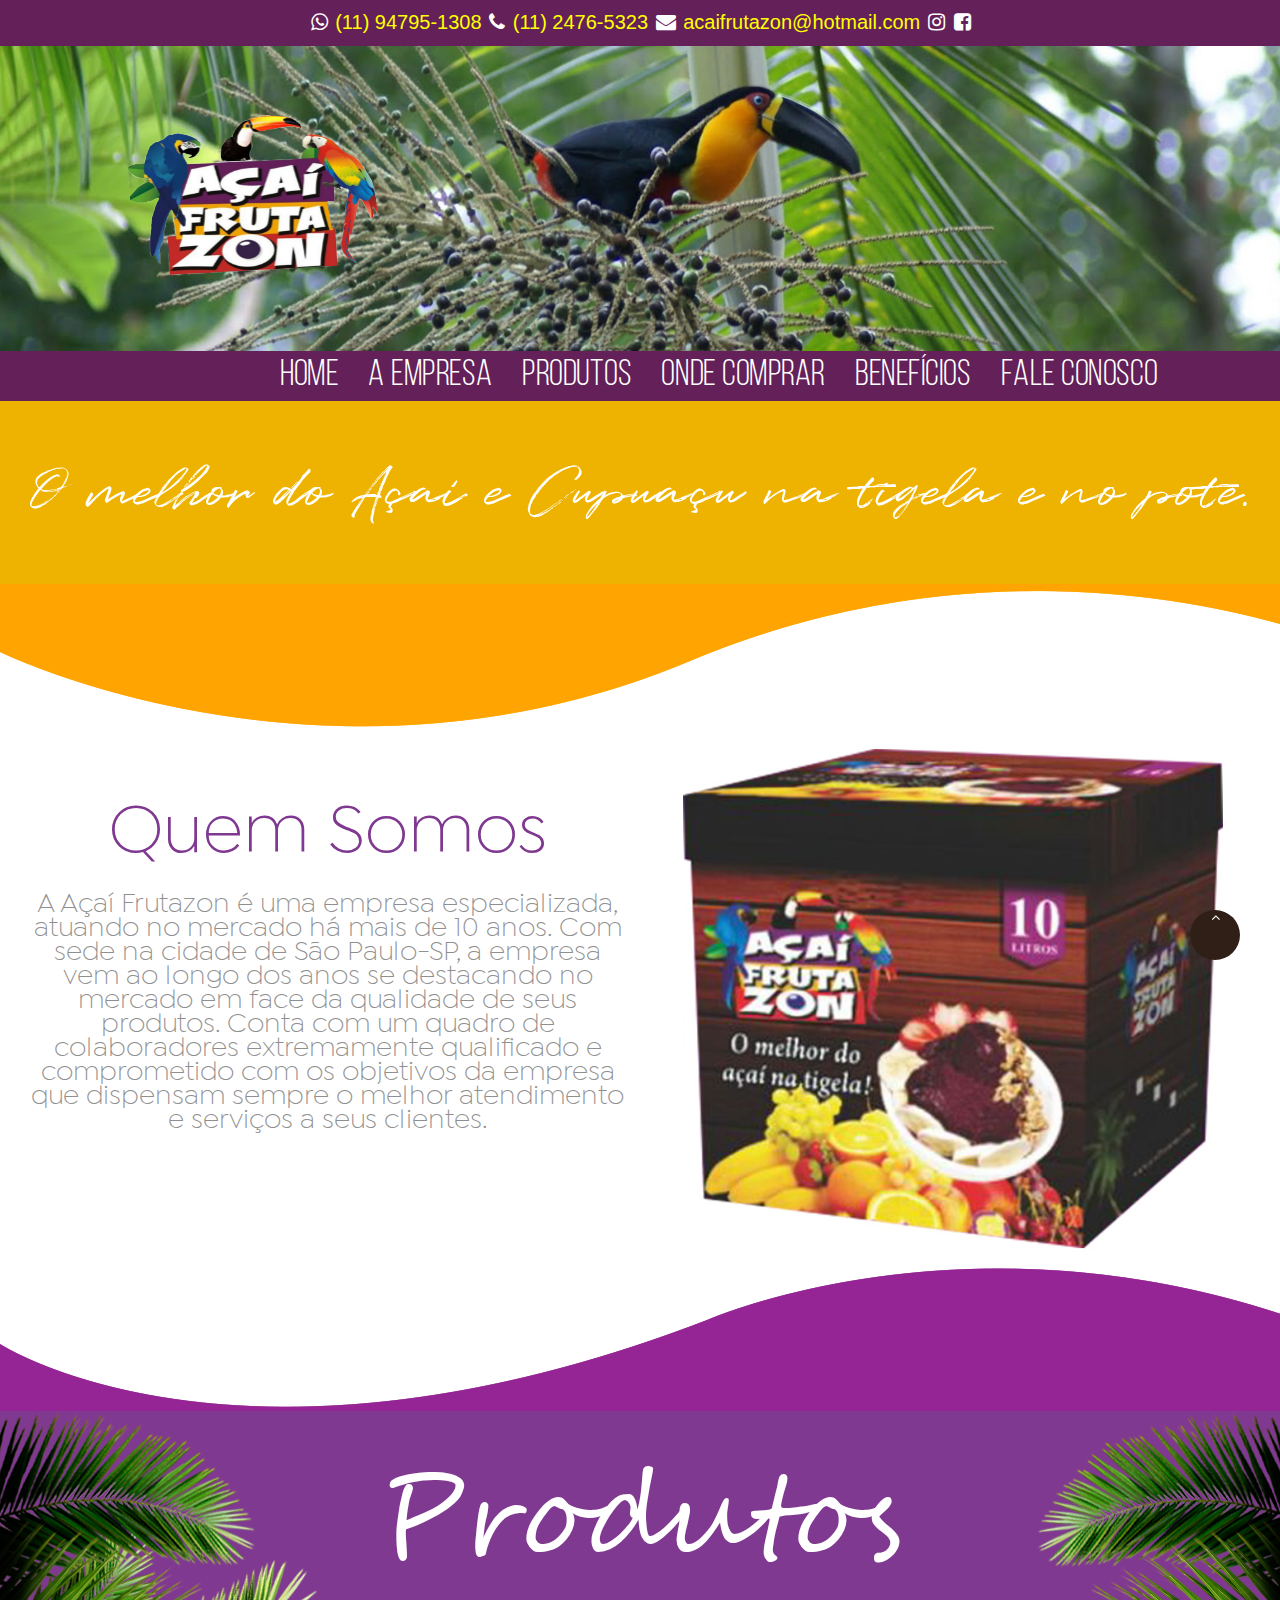
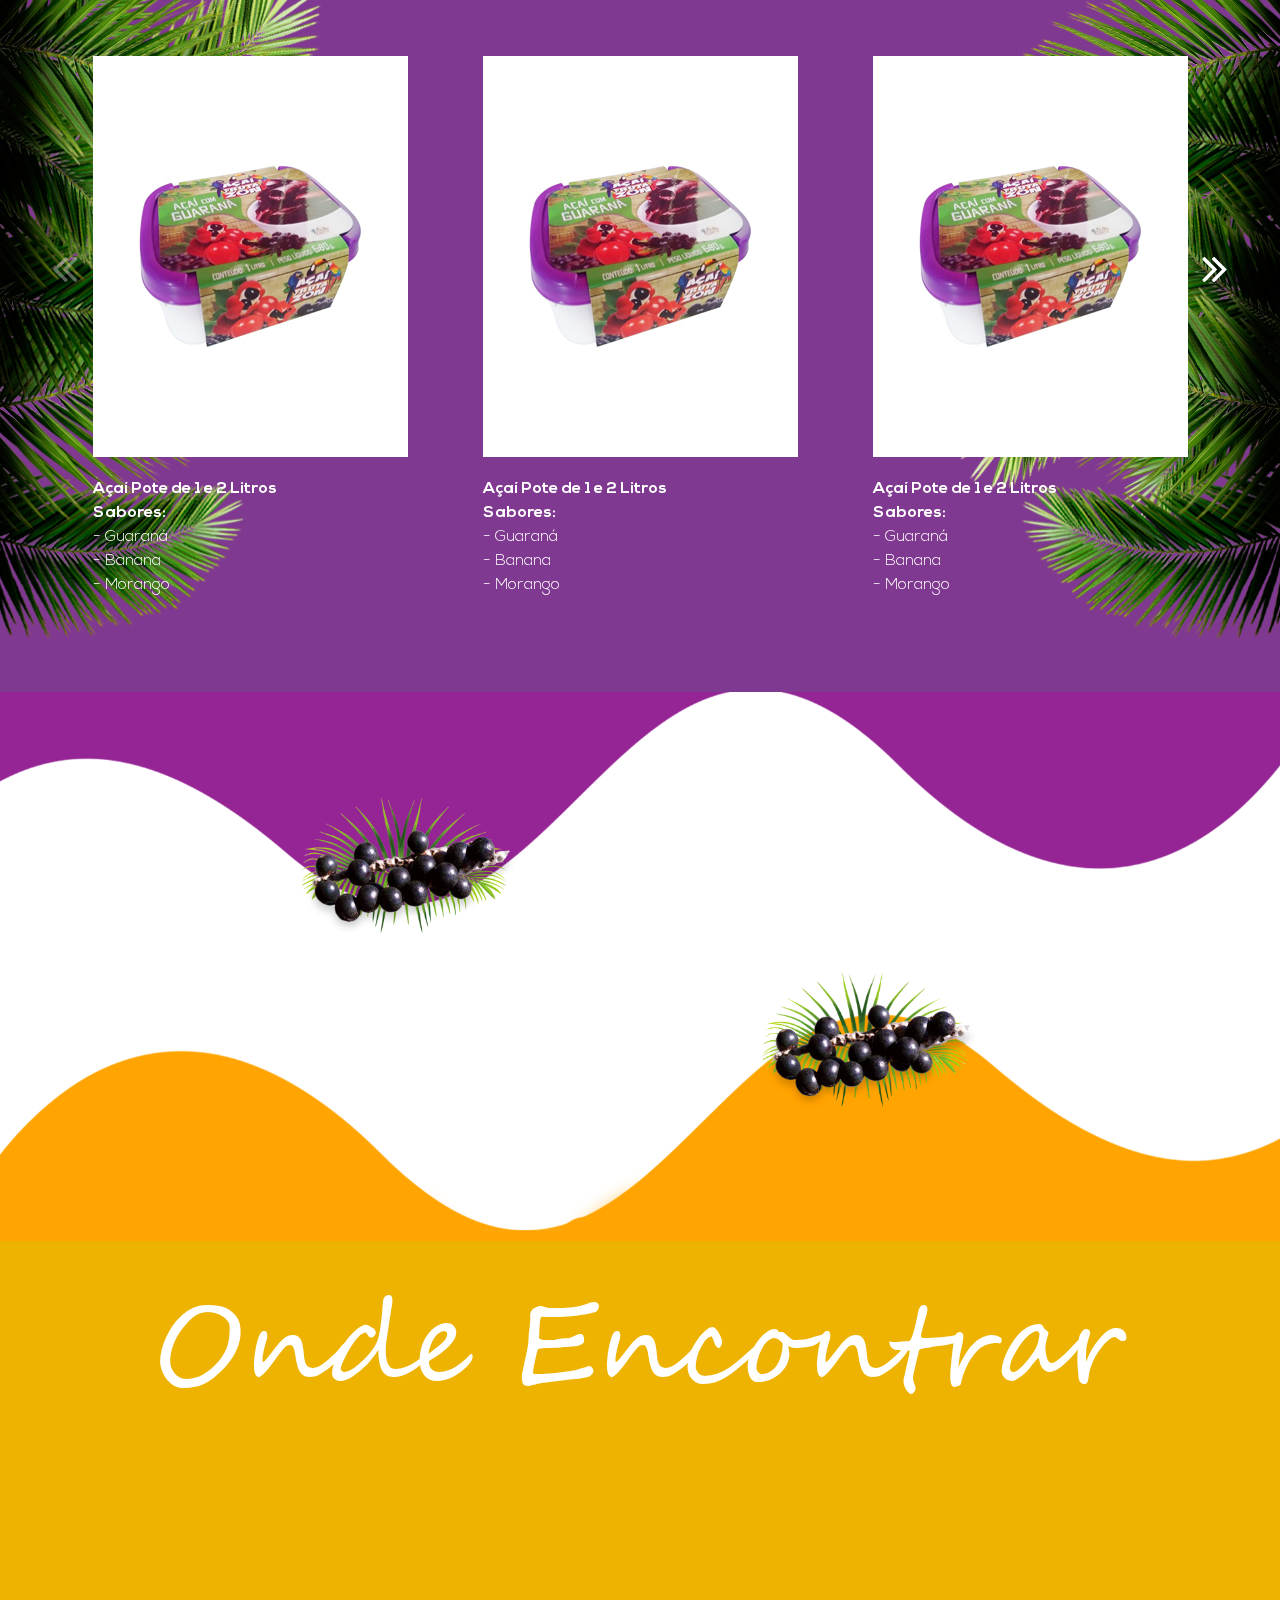
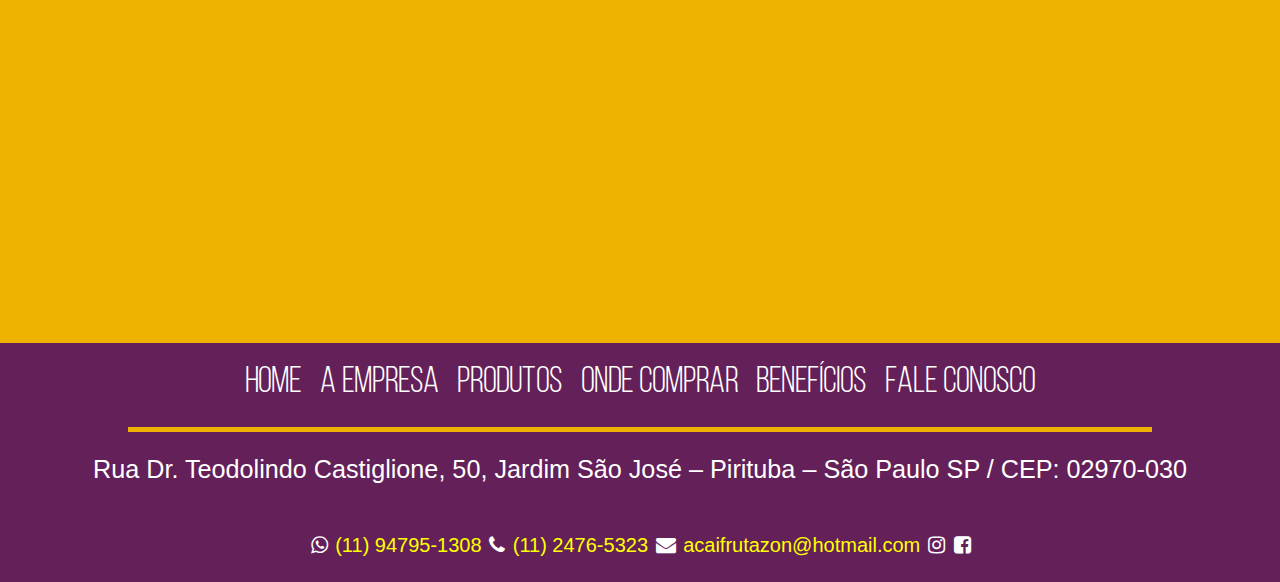
==== commit a23aa1d4: "Atualização dos links" ====
--- a/index.html
+++ b/index.html
@@ -121,7 +121,7 @@
                             <div class="navbar-collapse collapse pull-left" id="navbar-collapse-toggle-1">
                                 <ul class="menu nav navbar-nav navbar-left no-margin text-font-sec text-center" id="accordion" data-in="fadeIn" data-out="fadeOut">
                                     <li>
-                                        <a href="index.html">HOME</a>
+                                        <a href="/">HOME</a>
                                     </li>
                                     <li>
                                         <a href="empresa.html">A EMPRESA</a>
@@ -276,7 +276,7 @@
                     
                     <ul>
                         <li>
-                            <a href="index.html">HOME</a>
+                            <a href="/">HOME</a>
                         </li>
                         <li>
                             <a href="empresa.html">A EMPRESA</a>
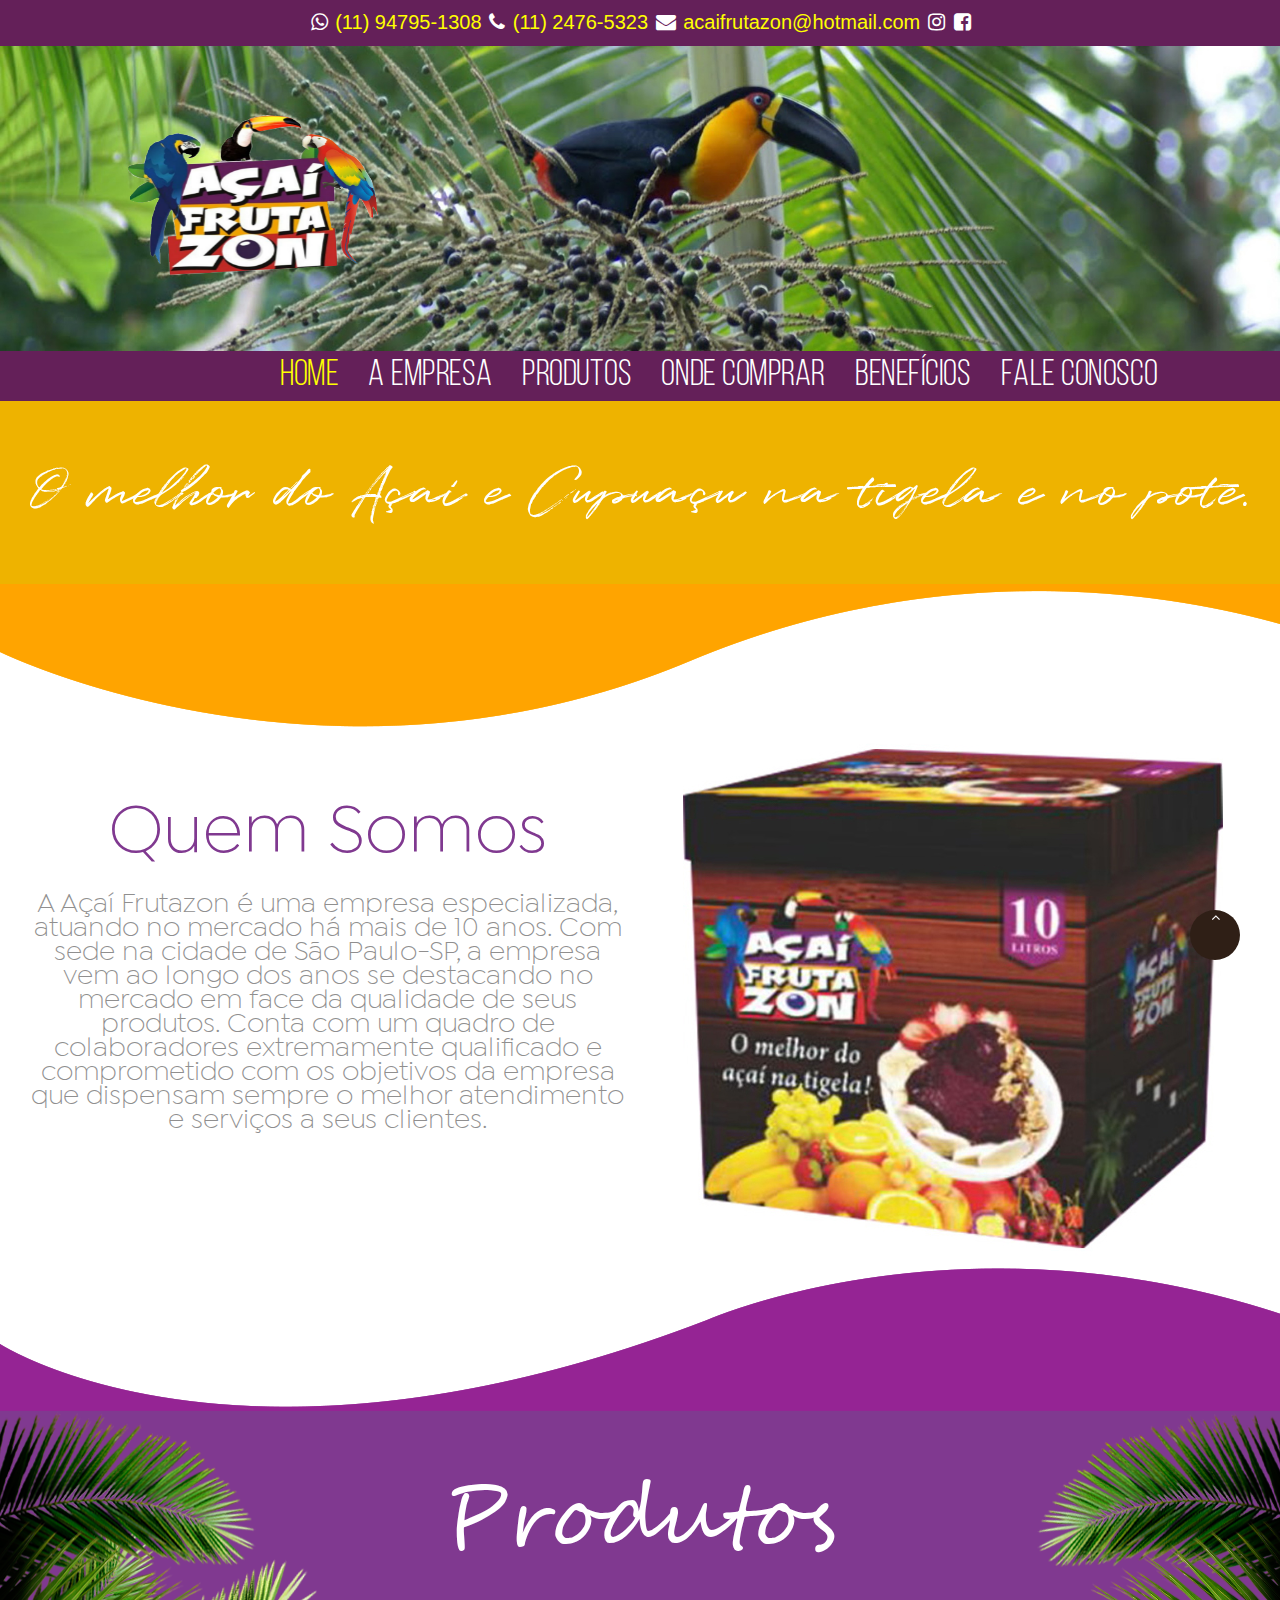
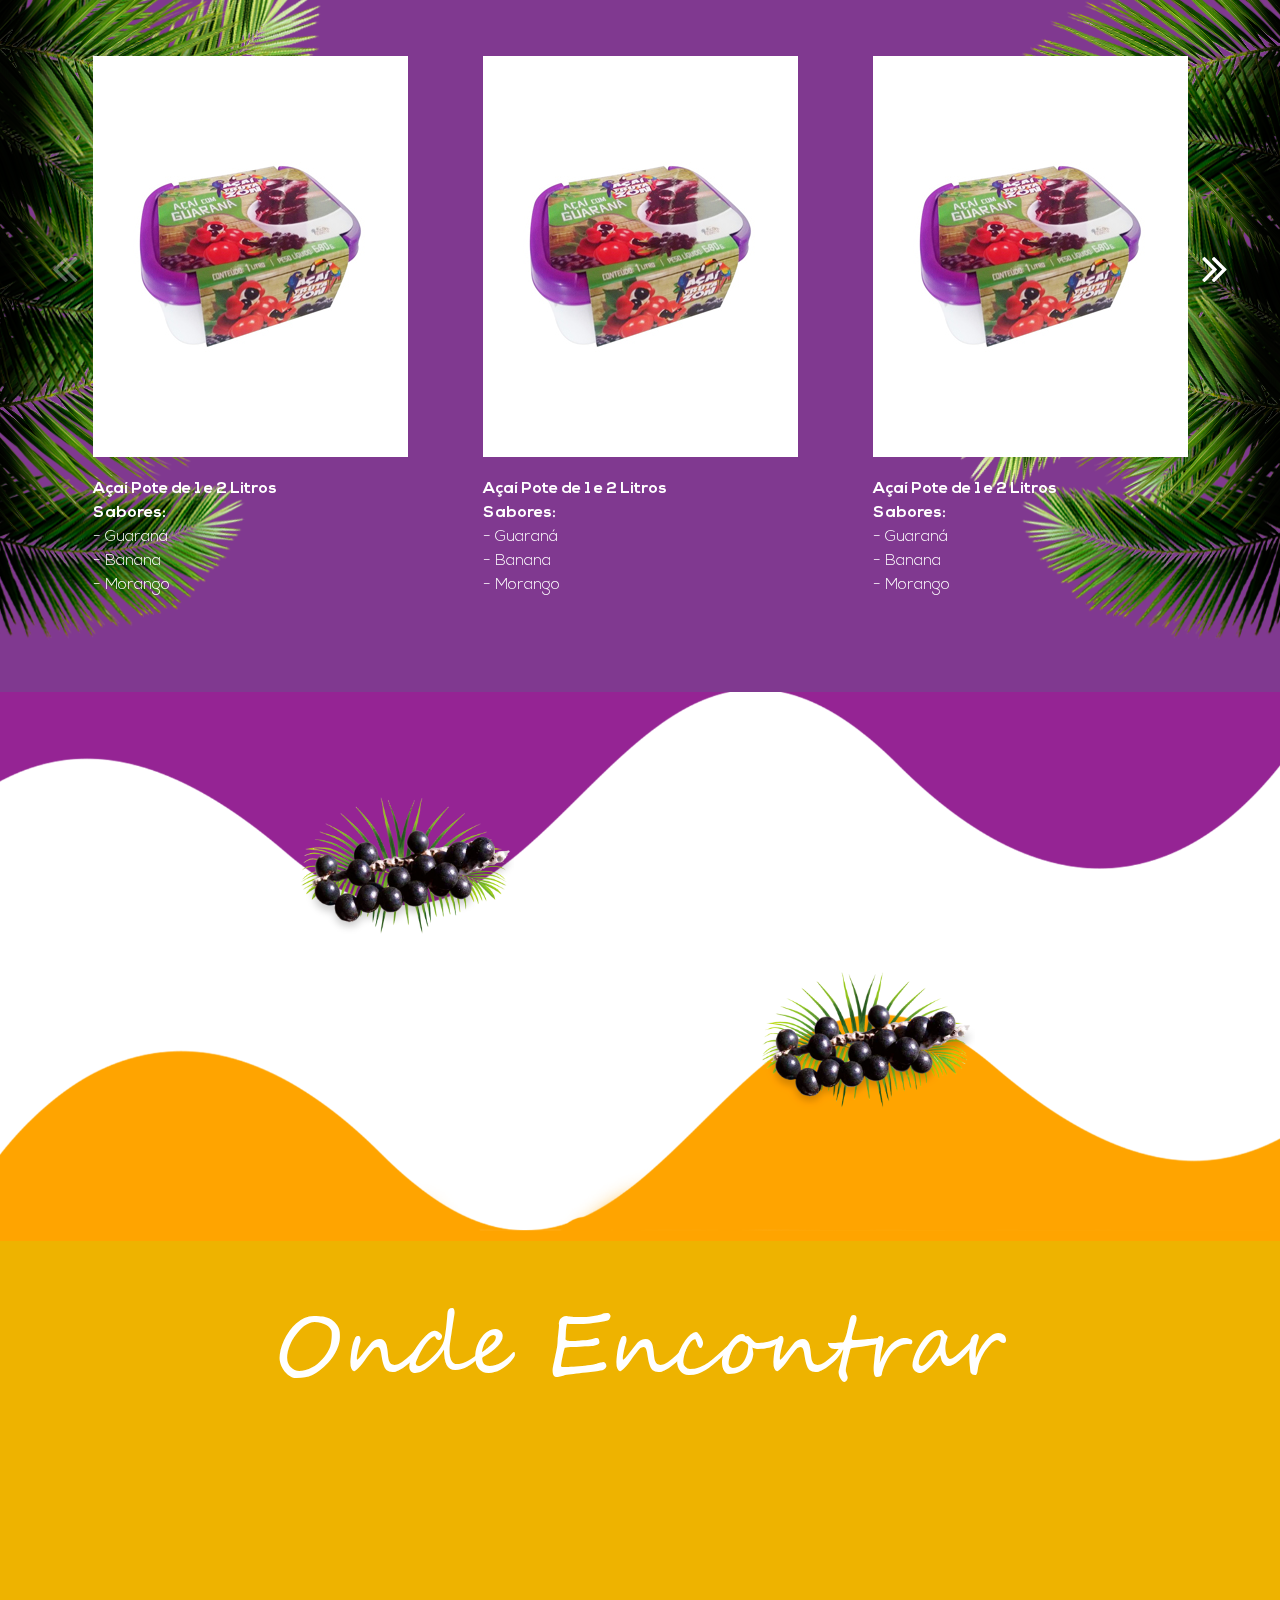
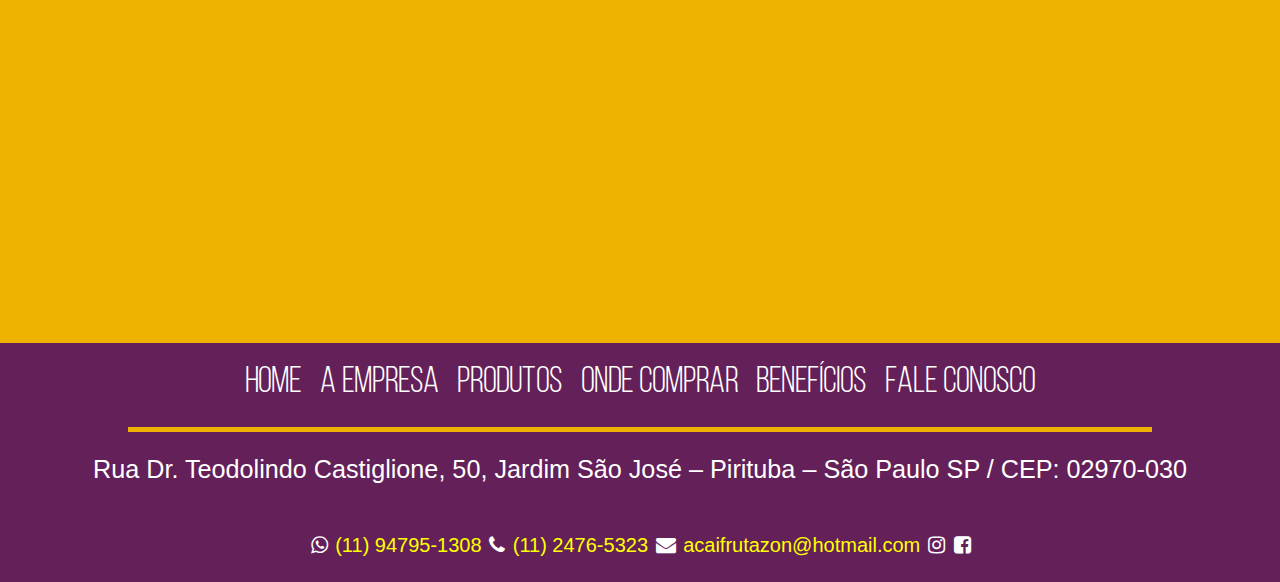
==== commit 99fa3419: "Links" ====
--- a/index.html
+++ b/index.html
@@ -121,7 +121,7 @@
                             <div class="navbar-collapse collapse pull-left" id="navbar-collapse-toggle-1">
                                 <ul class="menu nav navbar-nav navbar-left no-margin text-font-sec text-center" id="accordion" data-in="fadeIn" data-out="fadeOut">
                                     <li>
-                                        <a href="/">HOME</a>
+                                        <a href="index.html">HOME</a>
                                     </li>
                                     <li>
                                         <a href="empresa.html">A EMPRESA</a>
@@ -276,7 +276,7 @@
                     
                     <ul>
                         <li>
-                            <a href="/">HOME</a>
+                            <a href="index.html">HOME</a>
                         </li>
                         <li>
                             <a href="empresa.html">A EMPRESA</a>
--- a/css/geral.css
+++ b/css/geral.css
@@ -198,7 +198,7 @@
     justify-content: flex-start;
 }
 
-/*=================CINTRA COMUNIÇÕES================*/
+/*=================CINTRA COMUNIÃ‡Ã•ES================*/
 .desktop-banner {
     display: block !important;
 }
@@ -264,7 +264,7 @@
 .produtos_home h2,.onde_encontrar h2 {
     font-family: 'SegoeScript';
     color: white;
-    font-size: 8em;
+    font-size: 6em;
     text-align: center;
     padding: 80px 0;
 }
@@ -286,16 +286,16 @@
     bottom: -100px;
 }
 
-.bg-right,.bg-left {
+.bg-right,.bg-left,.bg-right-2,.bg-left-2 {
     position: absolute;
 }
 
-.bg-right {
+.bg-right,.bg-right-2 {
     right: 0;
     top: 0;
 }
 
-.bg-left {
+.bg-left,.bg-left-2 {
     left: 0;
     top: 0em;
 }
@@ -353,12 +353,72 @@
 
 /*End About*/
 /*Products*/
-.wave-bg,.wave-products-bottom{
+.col-md-12.col-sm-12.caixa-produto {
+    background-color: white;
+    border-radius: 80px;
+    padding: 3em;
+    z-index: 1;
+}
+
+.col-md-12.col-sm-12.caixa-produto div:nth-child(1) h2, .col-md-12.col-sm-12.caixa-produto div:nth-child(1) p {
+    color: #803990;
+    font-size: 4em;
+    padding: 0;
+}
+
+.col-md-12.col-sm-12.caixa-produto div:nth-child(1) p span {
+    color: #803990;
+    font-size: 0.5em;
+    padding: 0;
+}
+
+.col-md-12.col-sm-12.caixa-produto div:nth-child(1) h2 span {
+    display: block;
+}
+
+.col-md-12.col-sm-12.caixa-produto div:nth-child(1) p:nth-child(2) {
+    font-family: 'NexaBold'
+}
+
+.col-md-12.col-sm-12.caixa-produto div:nth-child(1) p:nth-child(3) {
+    font-family: 'NexaLight'
+}
+
+.col-md-12.col-sm-12.caixa-produto p {
+    font-family: 'NexaBold';
+    color: #803990;
+    font-size: 2em;
+}
+
+.col-md-12.col-sm-12.caixa-produto .images {
+    padding: 2em;
+}
+
+.col-md-12.col-sm-12.caixa-produto {
+    box-shadow: 5px 5px 35px 5px rgba(0,0,0,0.75);
+    margin-bottom: 60px;
+}
+
+.caixa-produto-margin {
+    margin: 80px 0;
+}
+
+.caixa-produto-margin .bg-left,.caixa-produto-margin .bg-right {
+    margin: 10em;
+}
+
+.wave-bg,.wave-products-bottom {
     background-color: #803990;
 }
-.products .bg-right, .products .bg-left{
+
+.products .bg-right, .products .bg-left {
+    margin-top: 25em;
+}
+
+.products .bg-right-2, .products .bg-left-2 {
     margin-top: 10em;
 }
+
 /*End Products*/
 /*What Shopping*/
 .col-md-12.no-inset.center-limit-onde-comprar {
@@ -366,20 +426,24 @@
     display: flex;
     align-items: center;
 }
+
 .limit-onde-comprar div div img {
     padding: 2em;
 }
-.title-what-shopping{
+
+.title-what-shopping {
     background-color: #eeb300;
     overflow: hidden;
 }
-.title-what-shopping h1{
+
+.title-what-shopping h1 {
     color: #642059;
     font-family: 'SegoeScript';
     font-size: 8em;
     text-align: center;
     padding: 80px 0;
 }
+
 .col-sm-12.stret-what-shopping p {
     text-align: left;
     padding: 0 3em;
@@ -392,49 +456,58 @@
 .stret-what-shopping {
     margin-bottom: 3em;
 }
-/*End What Shopping*/ 
-/*Benefícios*/
-.limite-beneficios-center{
+
+/*End What Shopping*/
+/*BenefÃ­cios*/
+.limite-beneficios-center {
     display: flex;
     justify-content: center;
 }
-.limite-beneficios{
+
+.limite-beneficios {
     max-width: 1180px;
 }
-.beneficios-acai h1{
+
+.beneficios-acai h1 {
     color: #642059;
     font-family: 'SegoeScript';
     font-size: 8em;
     text-align: center;
     padding: 80px 0;
 }
-.beneficios-acai p{
+
+.beneficios-acai p {
     text-align: center;
     font-family: 'NexaLight';
     color: #642059;
     font-size: 1.2em;
 }
-.beneficios-acai p span{
+
+.beneficios-acai p span {
     font-family: 'NexaBold';
 }
-.beneficios-acai div img{
+
+.beneficios-acai div img {
     margin: 2em;
 }
+
 .center-text-img {
     display: flex;
     align-items: center;
 }
-/*End Benefícios*/
+
+/*End BenefÃ­cios*/
 /*Contato*/
 .form-back-radius.form_color.inset-fifteen-all.bg-light-gray.border-radius-6.md-padding-seven-all.xs-padding-30px-all.height-100 {
     background-color: orange;
 }
+
 .logo-contato {
     display: flex;
     justify-content: center;
 }
+
 /*End contato*/
-
 /*Footer*/
 footer ul li {
     display: inline;
@@ -658,7 +731,7 @@
     }
 
     /*About*/
-    .about-acai .bg-right, .about-acai .bg-left{
+    .about-acai .bg-right, .about-acai .bg-left {
         margin-top: 25em;
         z-index: 0;
     }
@@ -668,18 +741,28 @@
     .center-text-img {
         flex-direction: column;
     }
+
     .beneficios-acai div img {
         margin: 0em;
         padding: 2em;
     }
-    .beneficios-acai p{
+
+    .beneficios-acai p {
         padding: 0.5em;
     }
+
     /*End Beneficios*/
     /*Products*/
-    .products .bg-right, .products .bg-left{
+    .products .bg-right, .products .bg-left {
         margin-top: 7em;
     }
+
+    .col-md-12.col-sm-12.caixa-produto div:nth-child(1) h2, .col-md-12.col-sm-12.caixa-produto div:nth-child(1) p {
+        color: #803990;
+        font-size: 3em;
+        padding: 0;
+    }
+
     /*End Products*/
     /*footer*/
     footer ul li {
@@ -705,13 +788,12 @@
         display: block;
     }
 
- /*    .bg-att-fixed-home {
+    /*    .bg-att-fixed-home {
         background-position-y: 1em;
         background-size: 100%;
         background-position-x: -40em;
     } */
-
-    .bg-right,.bg-left {
+    .bg-right,.bg-left,.bg-right-2,.bg-left-2 {
         display: none;
     }
 
@@ -736,15 +818,40 @@
 
     /*End About*/
     /*Beneficios*/
-    .beneficios-acai p{
+    .beneficios-acai p {
         padding: 1em;
     }
+
     /*End Beneficios*/
     /*Contact*/
     .form-button.group-sm.text-center.text-lg-left {
         margin-top: 2em;
     }
+
     /*End Contact*/
+    /*Products*/
+    .col-md-12.col-sm-12.caixa-produto div:nth-child(1) h2, .col-md-12.col-sm-12.caixa-produto div:nth-child(1) p {
+        color: #803990;
+        font-size: 2em;
+        padding: 0;
+    }
+
+    .images div img {
+        padding: 1em;
+    }
+    .col-md-12.col-sm-12.caixa-produto {
+        box-shadow: 0 0 0 0;
+        margin-bottom: 10px;
+    }
+    .col-md-12.col-sm-12.caixa-produto {
+        background-color: white;
+        border-radius: 40px;
+        padding: 1em;
+        z-index: 1;
+        margin: 1em 0;
+    }
+
+    /*EndProducts*/
     /*footer*/
     footer ul li {
         display: block;
@@ -782,6 +889,7 @@
         left: 0;
         text-align: center;
     }
+    
 }
 
 @media screen and (max-width: 375px) {
@@ -797,15 +905,16 @@
         top: 31em;
         margin: 0px 20%;
     }
+
     .team-image.xs-width-100 img {
         width: 90%;
     }
-    .team-image.xs-width-100{
+
+    .team-image.xs-width-100 {
         text-align: center;
     }
-    
-    .team-member-position.offset-20px-top.text-left.infos_crr p
-     {
+
+    .team-member-position.offset-20px-top.text-left.infos_crr p {
         padding: 0 2em;
     }
 }
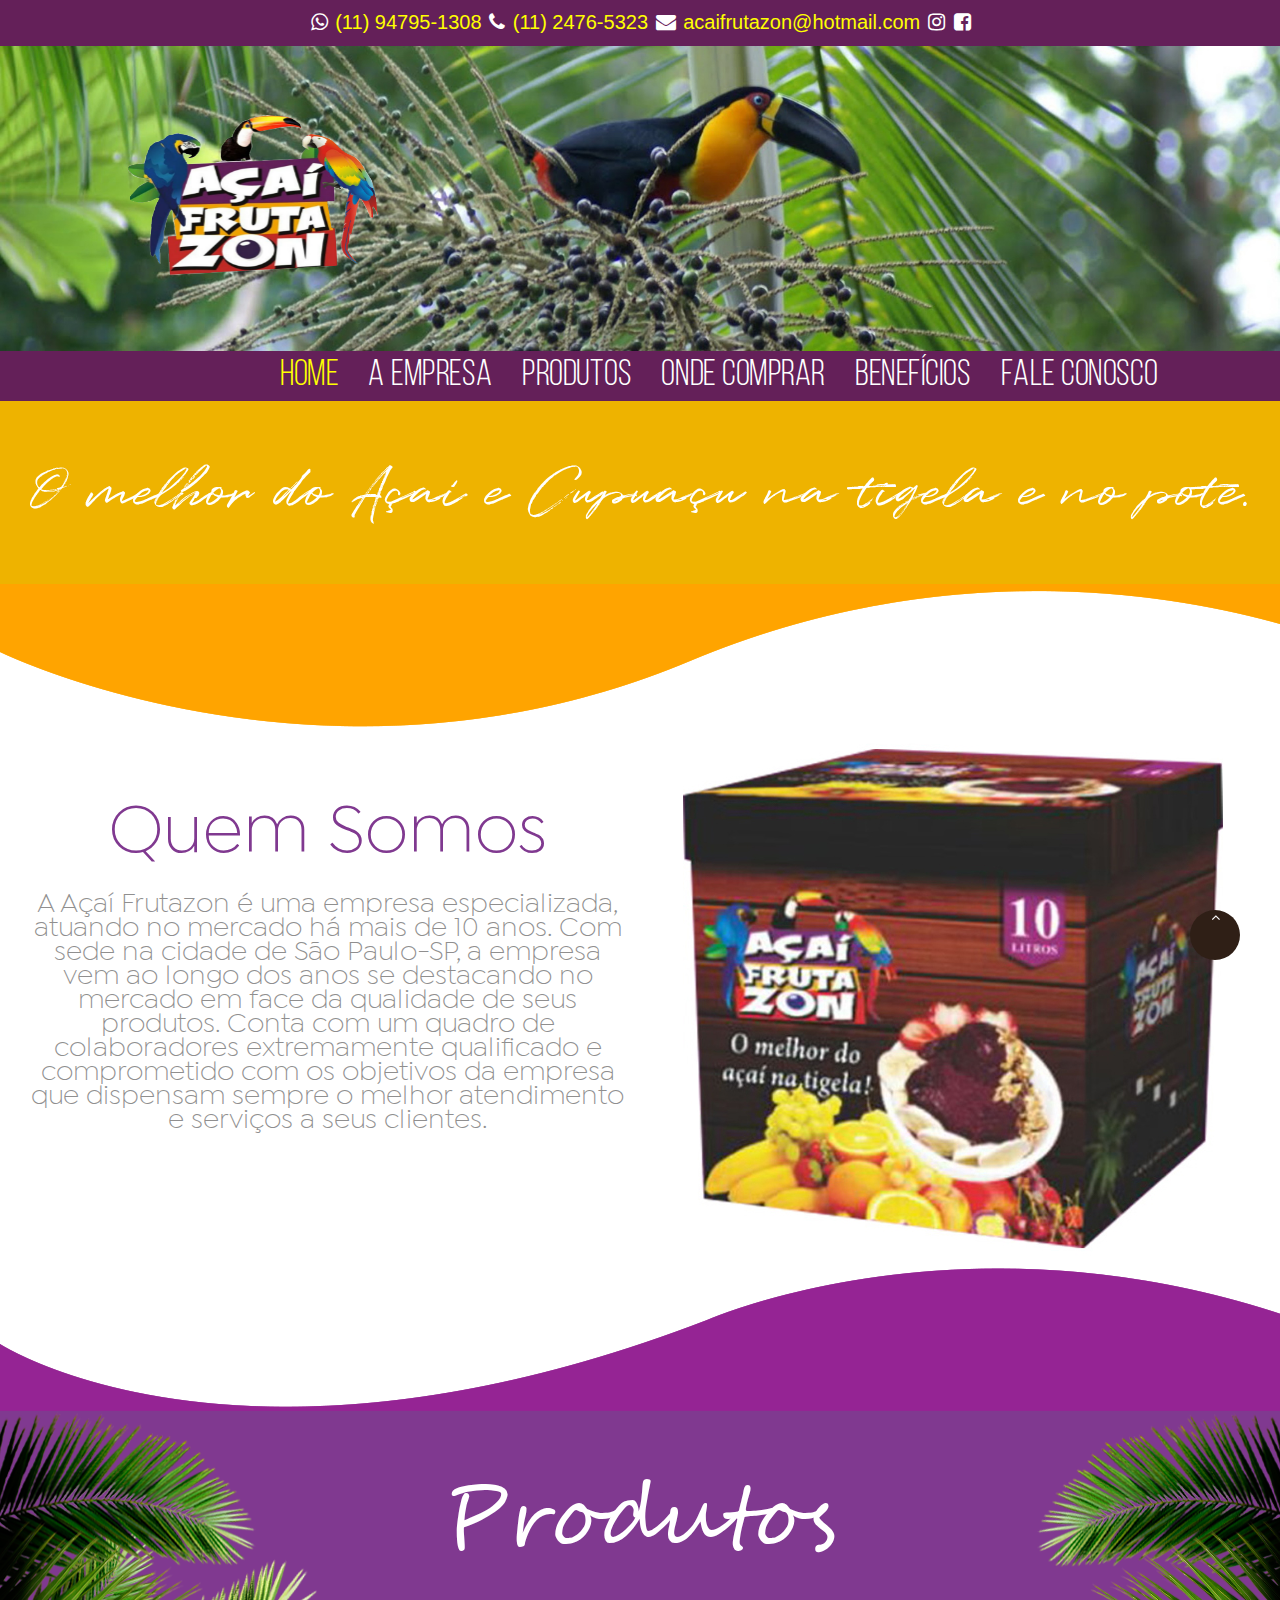
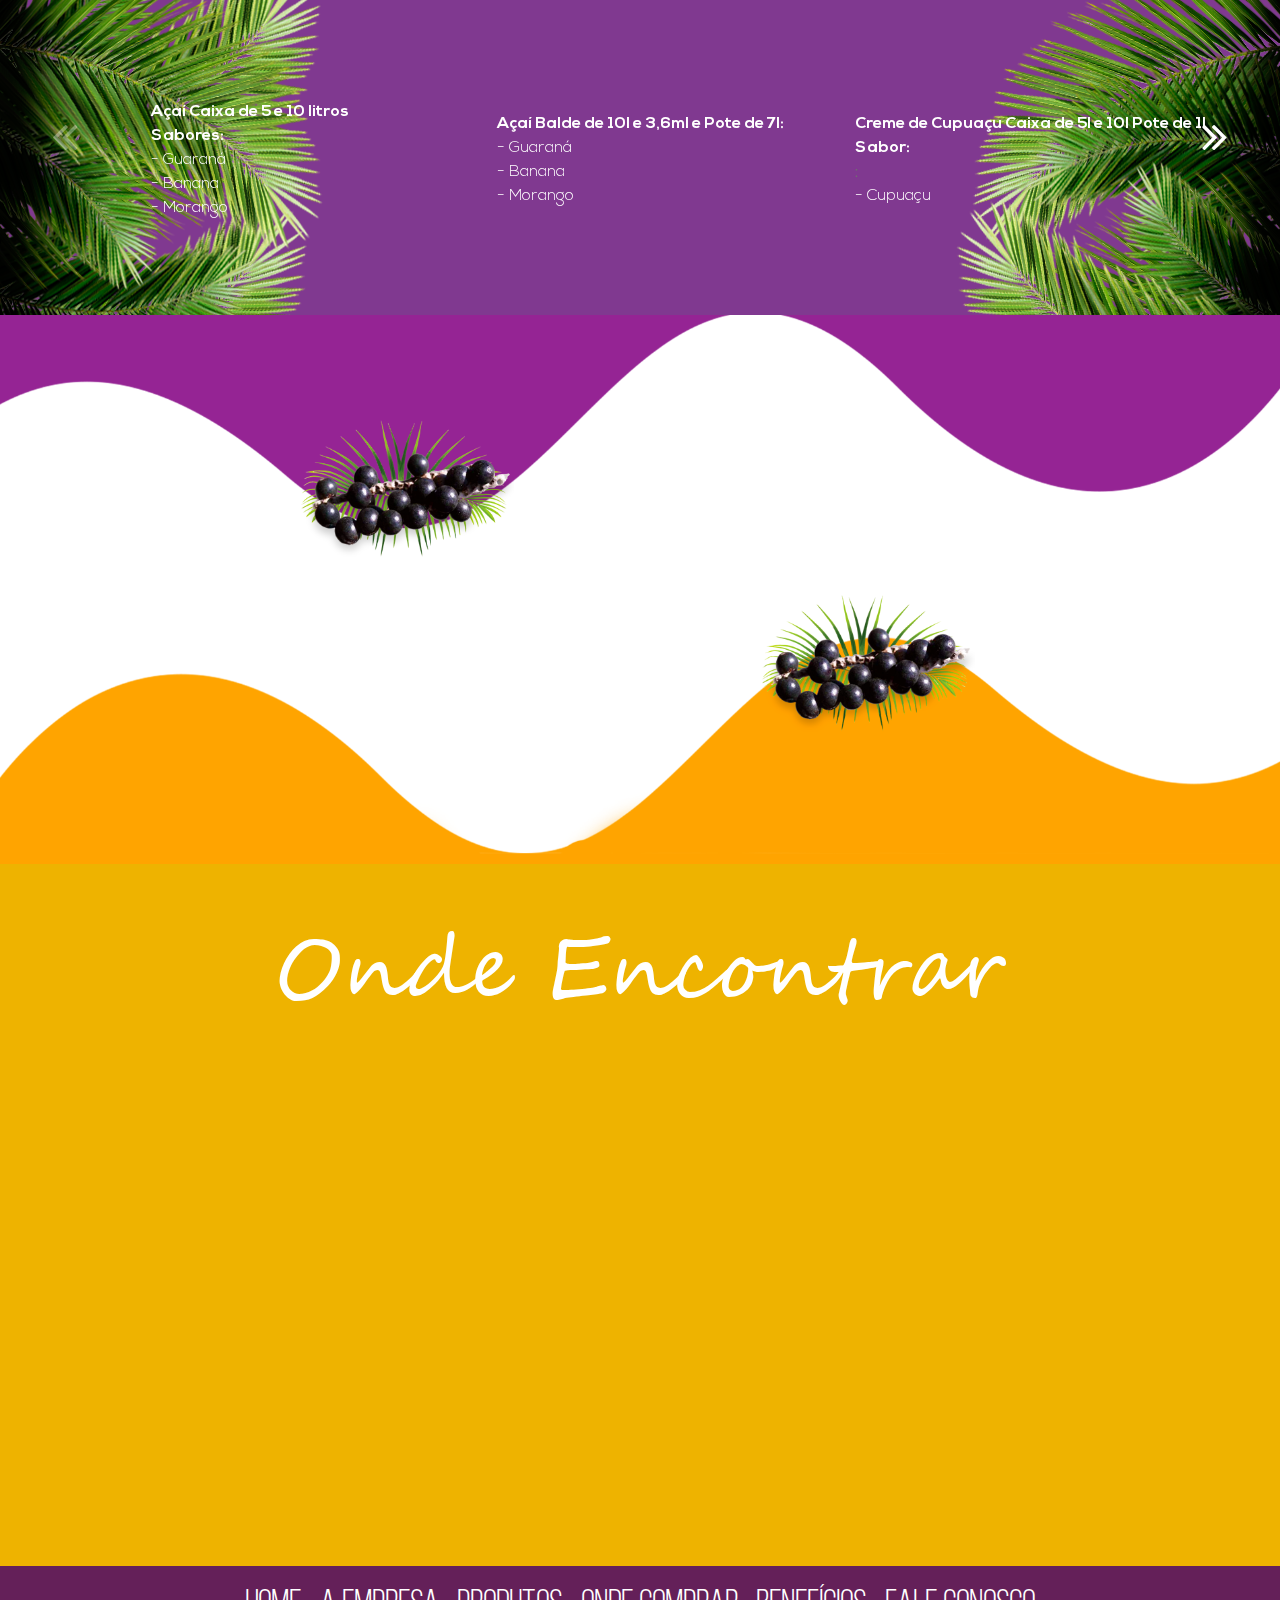
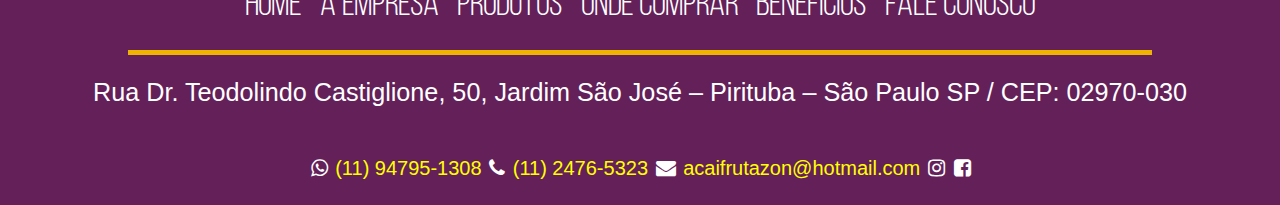
==== commit b2c0d784: "Inclusão dos produtos no carrossel da home" ====
--- a/index.html
+++ b/index.html
@@ -1,333 +1,334 @@
 <!DOCTYPE html>
 <html lang="pt-br">
-    <head>
-        <title>Home</title>
-
-        <!--META TYPE-->
-        <meta charset="UTF-8">
-        <meta name="viewport" content="width=device-width, initial-scale=1.0">
-        <meta NAME="DESCRIPTION" content=""/>    
-        <meta NAME="KEYWORDS" CONTENT=""/>    
-        <meta http-equiv="CONTENT-LANGUAGE" content="pt-br"/>
-        <meta NAME="AUTHOR" CONTENT="Cintra Comunicações - Lucas Genovez" />
-        <meta NAME="COPYRIGHT" CONTENT="Copyright (c) 2020"/>
-        <meta NAME="ROBOTS" content="INDEX, FOLLOW, NOODP, NOYDIR"/>
-        <meta NAME="REVISIT-AFTER" CONTENT="1 DAYS"/>
-        
-        <!--OG-->
-        <meta property="og:image" content="">
-        <meta property="og:image:type" content="image/jpeg">    
-        <meta property="og:tag" content="">    
-        <meta property="og:locale" content="pt_BR" />
-        <meta property="og:title" content="" />
-        <meta property="og:description" content="" />
-        <meta property="og:site_name" content="" />
-
-        <!--CSS-->
-        <link rel="stylesheet" type="text/css" href="css/geral.css">
-
-        <!--BASE FLUX-->
-        <link rel="stylesheet" type="text/css" href="css/css_base_flux/bootstrap.min.css"><!--Bootstrap v3.3.7-->
-        <link rel="stylesheet" type="text/css" href="css/css_base_flux/demo.css">
-        <link rel="stylesheet" type="text/css" href="css/css_base_flux/style.css">
-        <link rel="stylesheet" type="text/css" href="css/css_base_flux/fonts.css">
-        <link rel="shortcut icon" href="img/favicon.png" type="image/x-icon">
-        
-    </head>
-    <body class="">
-        <div class="preloader">
-            <div class="preloader-body">
-                <div class="cssload-container">
-                    <div class="cssload-speeding-wheel"><img src="img/preloader.png"/></div>
-                </div>
-                <p>Carregando...</p>
-            </div>
-        </div>
-
-        <!--TOPO-->
-        <div class="flex v-center - h-center navbar-one">
-            <div class="col-md-6 col-sm-12 width-auto">
-                <div class="header-social-icon">
-                    <a href="#" title="Whatsapp">
-                        <i class="fa fa-whatsapp" aria-hidden="true"></i>
-                        <span>(11) 94795-1308</span>
-                    </a>
-                    <a href="#" title="Telefone">
-                        <i class="fa fa-phone" aria-hidden="true"></i>
-                        <span>(11) 2476-5323</span>
-                    </a>
-                    <a href="#" title="email">
-                        <i class="fa fa-envelope" aria-hidden="true"></i>
-                        <span>acaifrutazon@hotmail.com</span>
-                    </a>
-                    <a href="#" title="instagram">
-                        <i class="fa fa-instagram" aria-hidden="true"></i>
-                    </a>
-                    <a href="#" title="facebook">
-                        <i class="fa fa-facebook-square"></i>
-                    </a>
-                </div>
-            </div>
-        </div>
-        <!--BANNER-->
-        <section class="swiper-wrap-custom fadeIn position-relative wow fadeIn section text-center no-inset">
-            <div class="no-inset desktop-banner col-md-12">
-                <img src="img/home/banner_acai_one.jpg" class="image_responsive" >
-            </div>
-            <div class="no-inset mobile-banner col-md-12">
-                <img src="img/home/banner_acai_one_mobile.jpg" class="image_responsive" >
-            </div>
-        </section>
-        <!-- <section class="swiper-wrap-custom fadeIn position-relative wow fadeIn section no-inset">
-            <div class="swiper-container swiper-slider swiper-slider-1 desktop-banner" data-loop="true" data-autoplay="4200" data-simulate-touch="false">
-                <div class="swiper-wrapper text-center">
-                    <div class="swiper-slide context-dark">
-                        <a href="#">
-                            <img src="img/home/banner_acai_one.jpg" class="image_responsive" >
-                        </a>
-                    </div>
-                </div>
-            </div>
-            <div class="swiper-container swiper-slider swiper-slider-1 mobile-banner" data-loop="true" data-autoplay="4200" data-simulate-touch="false">
-                <div class="swiper-wrapper text-center">
-                    <div class="swiper-slide context-dark">
-                        <a href="#">
-                            <img src="img/home/banner_acai_one_mobile.jpg" class="image_responsive" >
-                        </a>
-                    </div>
-                </div>
-            </div>
-        </section> --> 
-        <!--FIM BANNER-->
-        <!--LOGO-->
-        <div class="logo-desktop">
-            <a class="logo" href="index.html" title="Cruzilia">
-                <img class="logo-light default" src="img/logo_big.png" data-at2x="img/logo-white@2x.png" alt="">
-            </a>
-        </div>
-        <!--FIM LOGO-->
-        <!--MENU-->
-        <header>
-            <nav class="navbar navbar-default bootsnav header-dark white-link">
-                <div class="container nav-header-container">
-                    <div class="row">
-                        <div class="col-md-offset-2 col-md-6 col-xs-2 width-auto pull-left accordion-menu xs-no-padding-right">
-                            <button class="navbar-toggle collapsed pull-left" type="button" data-toggle="collapse" data-target="#navbar-collapse-toggle-1">
+
+<head>
+    <title>Home</title>
+
+    <!--META TYPE-->
+    <meta charset="UTF-8">
+    <meta name="viewport" content="width=device-width, initial-scale=1.0">
+    <meta NAME="DESCRIPTION" content="" />
+    <meta NAME="KEYWORDS" CONTENT="" />
+    <meta http-equiv="CONTENT-LANGUAGE" content="pt-br" />
+    <meta NAME="AUTHOR" CONTENT="Cintra Comunicações - Lucas Genovez" />
+    <meta NAME="COPYRIGHT" CONTENT="Copyright (c) 2020" />
+    <meta NAME="ROBOTS" content="INDEX, FOLLOW, NOODP, NOYDIR" />
+    <meta NAME="REVISIT-AFTER" CONTENT="1 DAYS" />
+
+    <!--OG-->
+    <meta property="og:image" content="">
+    <meta property="og:image:type" content="image/jpeg">
+    <meta property="og:tag" content="">
+    <meta property="og:locale" content="pt_BR" />
+    <meta property="og:title" content="" />
+    <meta property="og:description" content="" />
+    <meta property="og:site_name" content="" />
+
+    <!--CSS-->
+    <link rel="stylesheet" type="text/css" href="css/geral.css">
+
+    <!--BASE FLUX-->
+    <link rel="stylesheet" type="text/css" href="css/css_base_flux/bootstrap.min.css">
+    <!--Bootstrap v3.3.7-->
+    <link rel="stylesheet" type="text/css" href="css/css_base_flux/demo.css">
+    <link rel="stylesheet" type="text/css" href="css/css_base_flux/style.css">
+    <link rel="stylesheet" type="text/css" href="css/css_base_flux/fonts.css">
+    <link rel="shortcut icon" href="img/favicon.png" type="image/x-icon">
+
+</head>
+
+<body class="">
+    <div class="preloader">
+        <div class="preloader-body">
+            <div class="cssload-container">
+                <div class="cssload-speeding-wheel"><img src="img/preloader.png" /></div>
+            </div>
+            <p>Carregando...</p>
+        </div>
+    </div>
+
+    <!--TOPO-->
+    <div class="flex v-center - h-center navbar-one">
+        <div class="col-md-6 col-sm-12 width-auto">
+            <div class="header-social-icon">
+                <a href="#" title="Whatsapp">
+                    <i class="fa fa-whatsapp" aria-hidden="true"></i>
+                    <span>(11) 94795-1308</span>
+                </a>
+                <a href="#" title="Telefone">
+                    <i class="fa fa-phone" aria-hidden="true"></i>
+                    <span>(11) 2476-5323</span>
+                </a>
+                <a href="#" title="email">
+                    <i class="fa fa-envelope" aria-hidden="true"></i>
+                    <span>acaifrutazon@hotmail.com</span>
+                </a>
+                <a href="#" title="instagram">
+                    <i class="fa fa-instagram" aria-hidden="true"></i>
+                </a>
+                <a href="#" title="facebook">
+                    <i class="fa fa-facebook-square"></i>
+                </a>
+            </div>
+        </div>
+    </div>
+    <!--BANNER-->
+    <section class="swiper-wrap-custom fadeIn position-relative wow fadeIn section text-center no-inset">
+        <div class="no-inset desktop-banner col-md-12">
+            <img src="img/home/banner_acai_one.jpg" class="image_responsive">
+        </div>
+        <div class="no-inset mobile-banner col-md-12">
+            <img src="img/home/banner_acai_one_mobile.jpg" class="image_responsive">
+        </div>
+    </section>
+    <!--FIM BANNER-->
+    <!--LOGO-->
+    <div class="logo-desktop">
+        <a class="logo" href="index.html" title="Cruzilia">
+            <img class="logo-light default" src="img/logo_big.png" data-at2x="img/logo-white@2x.png" alt="">
+        </a>
+    </div>
+    <!--FIM LOGO-->
+    <!--MENU-->
+    <header>
+        <nav class="navbar navbar-default bootsnav header-dark white-link">
+            <div class="container nav-header-container">
+                <div class="row">
+                    <div class="col-md-offset-2 col-md-6 col-xs-2 width-auto pull-left accordion-menu xs-no-padding-right">
+                        <button class="navbar-toggle collapsed pull-left" type="button" data-toggle="collapse" data-target="#navbar-collapse-toggle-1">
                                 <span class="sr-only">toggle navigation</span>
                                 <span class="icon-bar"></span>
                                 <span class="icon-bar"></span>
                                 <span class="icon-bar"></span>
                             </button>
-                            <div class="navbar-collapse collapse pull-left" id="navbar-collapse-toggle-1">
-                                <ul class="menu nav navbar-nav navbar-left no-margin text-font-sec text-center" id="accordion" data-in="fadeIn" data-out="fadeOut">
-                                    <li>
-                                        <a href="index.html">HOME</a>
-                                    </li>
-                                    <li>
-                                        <a href="empresa.html">A EMPRESA</a>
-                                    </li>
-                                    <li>
-                                        <a href="produtos.html">PRODUTOS</a>
-                                    </li>
-                                    <li>
-                                        <a href="onde-comprar.html">ONDE COMPRAR</a>
-                                    </li>
-                                    <li>
-                                        <a href="beneficios.html">BENEFÍCIOS</a>
-                                    </li>
-                                    <li>
-                                        <a href="contato.html">FALE CONOSCO</a>
-                                    </li>
-                                </ul>
-                            </div>
+                        <div class="navbar-collapse collapse pull-left" id="navbar-collapse-toggle-1">
+                            <ul class="menu nav navbar-nav navbar-left no-margin text-font-sec text-center" id="accordion" data-in="fadeIn" data-out="fadeOut">
+                                <li>
+                                    <a href="index.html">HOME</a>
+                                </li>
+                                <li>
+                                    <a href="empresa.html">A EMPRESA</a>
+                                </li>
+                                <li>
+                                    <a href="produtos.html">PRODUTOS</a>
+                                </li>
+                                <li>
+                                    <a href="onde-comprar.html">ONDE COMPRAR</a>
+                                </li>
+                                <li>
+                                    <a href="beneficios.html">BENEFÍCIOS</a>
+                                </li>
+                                <li>
+                                    <a href="contato.html">FALE CONOSCO</a>
+                                </li>
+                            </ul>
                         </div>
                     </div>
                 </div>
-            </nav>
-        </header>
-        <!--FIM MENU-->
-        <!--FIM TOPO-->
-        
-        <!--HOME-->
-        <section class="swiper-wrap-custom fadeIn position-relative wow fadeIn section text-center no-inset">
-            <div class="col-md-12 col-sm-12 inset-80px-top inset-80px-bottom text-home-topo">O melhor do Açaí e Cupuaçu na tigela e no pote.</div>
-            <div class="wave_orange col-md-12 col-sm-12"></div>
-            <div class="col-md-12 col-sm-12 quem_somos">
-                <div class="quem_somos_home">
-                    <div class="col-md-6 col-sm-12">
-                        <h1 class="offset-70px-top">Quem Somos</h1>
-                        <p>A Açaí Frutazon é uma empresa especializada,
-                            atuando no mercado há mais de 10 anos.
-                            Com sede na cidade de São Paulo-SP,
-                            a empresa vem ao longo dos anos se destacando
-                            no mercado em face da qualidade de seus
-                            produtos. Conta com um quadro de colaboradores
-                            extremamente qualificado e comprometido com os
-                            objetivos da empresa que dispensam sempre 
-                            o melhor atendimento e serviços a seus clientes.
-                            </p>
-                    </div>
-                    <div class="col-md-6 col-sm-12">
-                        <img src="img/quem_somos_home.jpg" alt="">
-                    </div>
+            </div>
+        </nav>
+    </header>
+    <!--FIM MENU-->
+    <!--FIM TOPO-->
+
+    <!--HOME-->
+    <section class="swiper-wrap-custom fadeIn position-relative wow fadeIn section text-center no-inset">
+        <div class="col-md-12 col-sm-12 inset-80px-top inset-80px-bottom text-home-topo">O melhor do Açaí e Cupuaçu na tigela e no pote.</div>
+        <div class="wave_orange col-md-12 col-sm-12"></div>
+        <div class="col-md-12 col-sm-12 quem_somos">
+            <div class="quem_somos_home">
+                <div class="col-md-6 col-sm-12">
+                    <h1 class="offset-70px-top">Quem Somos</h1>
+                    <p>A Açaí Frutazon é uma empresa especializada, atuando no mercado há mais de 10 anos. Com sede na cidade de São Paulo-SP, a empresa vem ao longo dos anos se destacando no mercado em face da qualidade de seus produtos. Conta com um quadro
+                        de colaboradores extremamente qualificado e comprometido com os objetivos da empresa que dispensam sempre o melhor atendimento e serviços a seus clientes.
+                    </p>
                 </div>
-            </div>
-            <div class="wave_roxo col-md-12 col-sm-12"></div>
-        </section>
-        <section class="produtos_home swiper-wrap-custom fadeIn position-relative wow fadeIn section text-center no-inset">
-            <div class="container">
-                <h2 class="produtos_title">Produtos</h2>
-                <div class="bg-right"><img src="img/acaizera_right.png" alt=""></div>
-                <div class="bg-left"><img src="img/acaizera_light.png" alt=""></div>
-                <div class="row">
-                    <div class="position-relative">
-                      <div class="swiper-container black-move blog-slider swiper-three-slides swiper-pagination-bottom">
+                <div class="col-md-6 col-sm-12">
+                    <img src="img/quem_somos_home.jpg" alt="">
+                </div>
+            </div>
+        </div>
+        <div class="wave_roxo col-md-12 col-sm-12"></div>
+    </section>
+    <section class="produtos_home swiper-wrap-custom fadeIn position-relative wow fadeIn section text-center no-inset">
+        <div class="container">
+            <h2 class="produtos_title">Produtos</h2>
+            <div class="bg-right"><img src="img/acaizera_right.png" alt=""></div>
+            <div class="bg-left"><img src="img/acaizera_light.png" alt=""></div>
+            <div class="row">
+                <div class="position-relative">
+                    <div class="swiper-container black-move blog-slider swiper-three-slides swiper-pagination-bottom">
                         <div class="swiper-wrapper">
-                          <div class="swiper-slide inset-15px-lr team-block text-left team-style-1 md-offset-40px-bottom wow fadeInUp">
-                            <figure>
-                                <div class="team-image xs-width-100"><img src="img/prod_crr.jpg" alt=""></div>
-                              <figcaption>
-                                <div class="team-member-position offset-20px-top text-left infos_crr">
-                                    <p class="title_crr">Açaí Pote de 1 e 2 Litros<br>Sabores:</p>
-                                    <p>- Guaraná</p>
-                                    <p>- Banana</p>
-                                    <p>- Morango</p>
-                                </div>
-                              </figcaption>
-                            </figure>
-                          </div>
-                          <div class="swiper-slide inset-15px-lr team-block text-left team-style-1 md-offset-40px-bottom wow fadeInUp" data-wow-delay="0.2s">
-                            <figure>
-                                <div class="team-image xs-width-100"><img src="img/prod_crr.jpg" alt=""></div>
-                              <figcaption>
-                                <div class="team-member-position offset-20px-top text-left infos_crr">
-                                    <p class="title_crr">Açaí Pote de 1 e 2 Litros<br>Sabores:</p>
-                                    <p>- Guaraná</p>
-                                    <p>- Banana</p>
-                                    <p>- Morango</p>
-                                </div>
-                              </figcaption>
-                            </figure>
-                          </div>
-                          <div class="swiper-slide inset-15px-lr team-block text-left team-style-1 md-offset-40px-bottom wow fadeInUp" data-wow-delay="0.4s">
-                            <figure>
-                                <div class="team-image xs-width-100"><img src="img/prod_crr.jpg" alt=""></div>
-                              <figcaption>
-                                <div class="team-member-position offset-20px-top text-left infos_crr">
-                                    <p class="title_crr">Açaí Pote de 1 e 2 Litros<br>Sabores:</p>
-                                    <p>- Guaraná</p>
-                                    <p>- Banana</p>
-                                    <p>- Morango</p>
-                                </div>
-                              </figcaption>
-                            </figure>
-                          </div>
-                          <div class="swiper-slide inset-15px-lr team-block text-left team-style-1 md-offset-40px-bottom wow fadeInUp" data-wow-delay="0.6s">
-                            <figure>
-                              <div class="team-image xs-width-100"><img src="img/prod_crr.jpg" alt=""></div>
-                              <figcaption>
-                                <div class="team-member-position offset-20px-top text-left infos_crr">
-                                    <p class="title_crr">Açaí Pote de 1 e 2 Litros<br>Sabores:</p>
-                                    <p>- Guaraná</p>
-                                    <p>- Banana</p>
-                                    <p>- Morango</p>
-                                </div>
-                              </figcaption>
-                            </figure>
-                          </div>
-                          <div class="swiper-slide inset-15px-lr team-block text-left team-style-1 md-offset-40px-bottom wow fadeInUp">
-                            <figure>
-                                <div class="team-image xs-width-100"><img src="img/prod_crr.jpg" alt=""></div>
-                              <figcaption>
-                                <div class="team-member-position offset-20px-top text-left infos_crr">
-                                    <p class="title_crr">Açaí Pote de 1 e 2 Litros<br>Sabores:</p>
-                                    <p>- Guaraná</p>
-                                    <p>- Banana</p>
-                                    <p>- Morango</p>
-                                </div>
-                              </figcaption>
-                            </figure>
-                          </div>
+                            <div class="swiper-slide inset-15px-lr team-block text-left team-style-1 md-offset-40px-bottom wow fadeInUp">
+                                <figure>
+                                    <div class="team-image xs-width-100"><img src="img/crr1.jpg" alt=""></div>
+                                    <figcaption>
+                                        <div class="team-member-position offset-20px-top text-left infos_crr">
+                                            <p class="title_crr">Açaí Caixa de 5 e 10 litros<br>Sabores:</p>
+                                            </p>
+                                            <p>- Guaraná</p>
+                                            <p>- Banana</p>
+                                            <p>- Morango</p>
+                                        </div>
+                                    </figcaption>
+                                </figure>
+                            </div>
+                            <div class="swiper-slide inset-15px-lr team-block text-left team-style-1 md-offset-40px-bottom wow fadeInUp" data-wow-delay="0.2s">
+                                <figure>
+                                    <div class="team-image xs-width-100"><img src="img/crr2.jpg" alt=""></div>
+                                    <figcaption>
+                                        <div class="team-member-position offset-20px-top text-left infos_crr">
+                                            <p class="title_crr">Açaí Balde de 10l e 3,6ml e Pote de 7l:</p>
+                                            <p>- Guaraná</p>
+                                            <p>- Banana</p>
+                                            <p>- Morango</p>
+                                        </div>
+                                    </figcaption>
+                                </figure>
+                            </div>
+                            <div class="swiper-slide inset-15px-lr team-block text-left team-style-1 md-offset-40px-bottom wow fadeInUp" data-wow-delay="0.4s">
+                                <figure>
+                                    <div class="team-image xs-width-100"><img src="img/crr3.jpg" alt=""></div>
+                                    <figcaption>
+                                        <div class="team-member-position offset-20px-top text-left infos_crr">
+                                            <p class="title_crr">Creme de Cupuaçu Caixa de 5l e 10l Pote de 1l<br>Sabor:</p>:</p>
+                                            <p>- Cupuaçu</p>
+                                        </div>
+                                    </figcaption>
+                                </figure>
+                            </div>
+                            <div class="swiper-slide inset-15px-lr team-block text-left team-style-1 md-offset-40px-bottom wow fadeInUp" data-wow-delay="0.6s">
+                                <figure>
+                                    <div class="team-image xs-width-100"><img src="img/crr4.jpg" alt=""></div>
+                                    <figcaption>
+                                        <div class="team-member-position offset-20px-top text-left infos_crr">
+                                            <p class="title_crr">Açaí Potes de 1l<br>Sabores:</p>
+                                            <p>- Guaraná</p>
+                                            <p>- Banana</p>
+                                            <p>- Morango</p>
+                                        </div>
+                                    </figcaption>
+                                </figure>
+                            </div>
+                            <div class="swiper-slide inset-15px-lr team-block text-left team-style-1 md-offset-40px-bottom wow fadeInUp">
+                                <figure>
+                                    <div class="team-image xs-width-100"><img src="img/crr5.jpg" alt=""></div>
+                                    <figcaption>
+                                        <div class="team-member-position offset-20px-top text-left infos_crr">
+                                            <p class="title_crr">Açaí Potes de 2l<br>Sabores:</p>
+                                            <p>- Guaraná</p>
+                                            <p>- Banana</p>
+                                            <p>- Morango</p>
+                                        </div>
+                                    </figcaption>
+                                </figure>
+                            </div>
+                            <div class="swiper-slide inset-15px-lr team-block text-left team-style-1 md-offset-40px-bottom wow fadeInUp">
+                                <figure>
+                                    <div class="team-image xs-width-100"><img src="img/crr6.jpg" alt=""></div>
+                                    <figcaption>
+                                        <div class="team-member-position offset-20px-top text-left infos_crr">
+                                            <p class="title_crr">Açaí Potes de 150ml<br>Sabores:</p>
+                                            <p>- Guaraná</p>
+                                            <p>- Banana</p>
+                                            <p>- Morango</p>
+                                        </div>
+                                    </figcaption>
+                                </figure>
+                            </div>
+                            <div class="swiper-slide inset-15px-lr team-block text-left team-style-1 md-offset-40px-bottom wow fadeInUp">
+                                <figure>
+                                    <div class="team-image xs-width-100"><img src="img/crr7.jpg" alt=""></div>
+                                    <figcaption>
+                                        <div class="team-member-position offset-20px-top text-left infos_crr">
+                                            <p class="title_crr">Granola Tradicional:</p>
+                                        </div>
+                                    </figcaption>
+                                </figure>
+                            </div>
                         </div>
                         <!-- <div class="swiper-pagination swiper-pagination-three-slides"></div> -->
                     </div>
-                    <div class="center-arrow">       
+                    <div class="center-arrow">
                         <div class="swiper-button-next"><i class="fa fa-angle-double-right" aria-hidden="true"></i></div>
-                        <div class="swiper-button-prev"><i class="fa fa-angle-double-left" aria-hidden="true"></i></div>             
-                    </div>
+                        <div class="swiper-button-prev"><i class="fa fa-angle-double-left" aria-hidden="true"></i></div>
                     </div>
                 </div>
             </div>
-        </section>
-        <section class="col-md-12 col-sm-12 no-inset bg-att-fixed-home">
-            <div class="col-md-12 col-sm-12 no-inset">
-                <img src="img/wave-home.png" alt="">
-            </div>
-        </section>
-        <section class="col-md-12 col-sm-12 no-inset onde_encontrar">
-            <h2 class="onde_enontrar_title">Onde Encontrar</h2>
-            <iframe src="https://www.google.com/maps/embed?pb=!1m18!1m12!1m3!1d3659.355972016778!2d-46.71851148449981!3d-23.4836844646147!2m3!1f0!2f0!3f0!3m2!1i1024!2i768!4f13.1!3m3!1m2!1s0x94cef90c54d0c48f%3A0xe5459513e4276d7b!2sRua%20Dr.%20Teodolindo%20Castiglione%2C%2050%20-%20Jardim%20Sao%20Jose%2C%20S%C3%A3o%20Paulo%20-%20SP%2C%2002970-030!5e0!3m2!1spt-BR!2sbr!4v1598982988646!5m2!1spt-BR!2sbr" width="100%" height="450" frameborder="0" style="border:0;" allowfullscreen="" aria-hidden="false" tabindex="0"></iframe>
-        </section>
-        <footer class="col-md-12 col-sm-12 no-inset">
-            <div class="col-md-12 col-sm-12 no-inset">
-                <div class="footer-div-1">
-                    
-                    <img src="img/logo_footer.png" alt="">
-                    
-                    <ul>
-                        <li>
-                            <a href="index.html">HOME</a>
-                        </li>
-                        <li>
-                            <a href="empresa.html">A EMPRESA</a>
-                        </li>
-                        <li>
-                            <a href="produtos.html">PRODUTOS</a>
-                        </li>
-                        <li>
-                            <a href="onde-comprar.html">ONDE COMPRAR</a>
-                        </li>
-                        <li>
-                            <a href="beneficios.html">BENEFÍCIOS</a>
-                        </li>
-                        <li>
-                            <a href="contato.html">FALE CONOSCO</a>
-                        </li>
-                    </ul>
-                </div>
-                <div class="border-div">
-                    <span class="border_footer"></span>
-                </div>
-            </div>
-            <div class="col-md-12 col-sm-12 street-footer">
-                <p>Rua Dr. Teodolindo Castiglione, 50, Jardim São José – Pirituba – São Paulo SP / CEP: 02970-030</p>
-            </div>
-            <div class="header-social-icon icon-footer col-md-12 col-sm-12">
-                <a href="#" title="Whatsapp">
-                    <i class="fa fa-whatsapp" aria-hidden="true"></i>
-                    <span>(11) 94795-1308</span>
-                </a>
-                <a href="#" title="Telefone">
-                    <i class="fa fa-phone" aria-hidden="true"></i>
-                    <span>(11) 2476-5323</span>
-                </a>
-                <a href="#" title="email">
-                    <i class="fa fa-envelope" aria-hidden="true"></i>
-                    <span>acaifrutazon@hotmail.com</span>
-                </a>
-                <a href="#" title="instagram">
-                    <i class="fa fa-instagram" aria-hidden="true"></i>
-                </a>
-                <a href="#" title="facebook">
-                    <i class="fa fa-facebook-square"></i>
-                </a>
-            </div>
-        </footer>
-        <!--FIM HOME-->
-
-        <script src="js/script.js"></script>
-        <!--BASE FLUX-->
-        <script src="js/js_base_flux/core.min.js"></script><!--JQuery v3.2.1-->
-        <script src="js/js_base_flux/scripts.js"></script>
-    </body>
+        </div>
+    </section>
+    <section class="col-md-12 col-sm-12 no-inset bg-att-fixed-home">
+        <div class="col-md-12 col-sm-12 no-inset">
+            <img src="img/wave-home.png" alt="">
+        </div>
+    </section>
+    <section class="col-md-12 col-sm-12 no-inset onde_encontrar">
+        <h2 class="onde_enontrar_title">Onde Encontrar</h2>
+        <iframe src="https://www.google.com/maps/embed?pb=!1m18!1m12!1m3!1d3659.355972016778!2d-46.71851148449981!3d-23.4836844646147!2m3!1f0!2f0!3f0!3m2!1i1024!2i768!4f13.1!3m3!1m2!1s0x94cef90c54d0c48f%3A0xe5459513e4276d7b!2sRua%20Dr.%20Teodolindo%20Castiglione%2C%2050%20-%20Jardim%20Sao%20Jose%2C%20S%C3%A3o%20Paulo%20-%20SP%2C%2002970-030!5e0!3m2!1spt-BR!2sbr!4v1598982988646!5m2!1spt-BR!2sbr"
+            width="100%" height="450" frameborder="0" style="border:0;" allowfullscreen="" aria-hidden="false" tabindex="0"></iframe>
+    </section>
+    <footer class="col-md-12 col-sm-12 no-inset">
+        <div class="col-md-12 col-sm-12 no-inset">
+            <div class="footer-div-1">
+
+                <img src="img/logo_footer.png" alt="">
+
+                <ul>
+                    <li>
+                        <a href="index.html">HOME</a>
+                    </li>
+                    <li>
+                        <a href="empresa.html">A EMPRESA</a>
+                    </li>
+                    <li>
+                        <a href="produtos.html">PRODUTOS</a>
+                    </li>
+                    <li>
+                        <a href="onde-comprar.html">ONDE COMPRAR</a>
+                    </li>
+                    <li>
+                        <a href="beneficios.html">BENEFÍCIOS</a>
+                    </li>
+                    <li>
+                        <a href="contato.html">FALE CONOSCO</a>
+                    </li>
+                </ul>
+            </div>
+            <div class="border-div">
+                <span class="border_footer"></span>
+            </div>
+        </div>
+        <div class="col-md-12 col-sm-12 street-footer">
+            <p>Rua Dr. Teodolindo Castiglione, 50, Jardim São José – Pirituba – São Paulo SP / CEP: 02970-030</p>
+        </div>
+        <div class="header-social-icon icon-footer col-md-12 col-sm-12">
+            <a href="#" title="Whatsapp">
+                <i class="fa fa-whatsapp" aria-hidden="true"></i>
+                <span>(11) 94795-1308</span>
+            </a>
+            <a href="#" title="Telefone">
+                <i class="fa fa-phone" aria-hidden="true"></i>
+                <span>(11) 2476-5323</span>
+            </a>
+            <a href="#" title="email">
+                <i class="fa fa-envelope" aria-hidden="true"></i>
+                <span>acaifrutazon@hotmail.com</span>
+            </a>
+            <a href="#" title="instagram">
+                <i class="fa fa-instagram" aria-hidden="true"></i>
+            </a>
+            <a href="#" title="facebook">
+                <i class="fa fa-facebook-square"></i>
+            </a>
+        </div>
+    </footer>
+    <!--FIM HOME-->
+
+    <script src="js/script.js"></script>
+    <!--BASE FLUX-->
+    <script src="js/js_base_flux/core.min.js"></script>
+    <!--JQuery v3.2.1-->
+    <script src="js/js_base_flux/scripts.js"></script>
+</body>
+
 </html>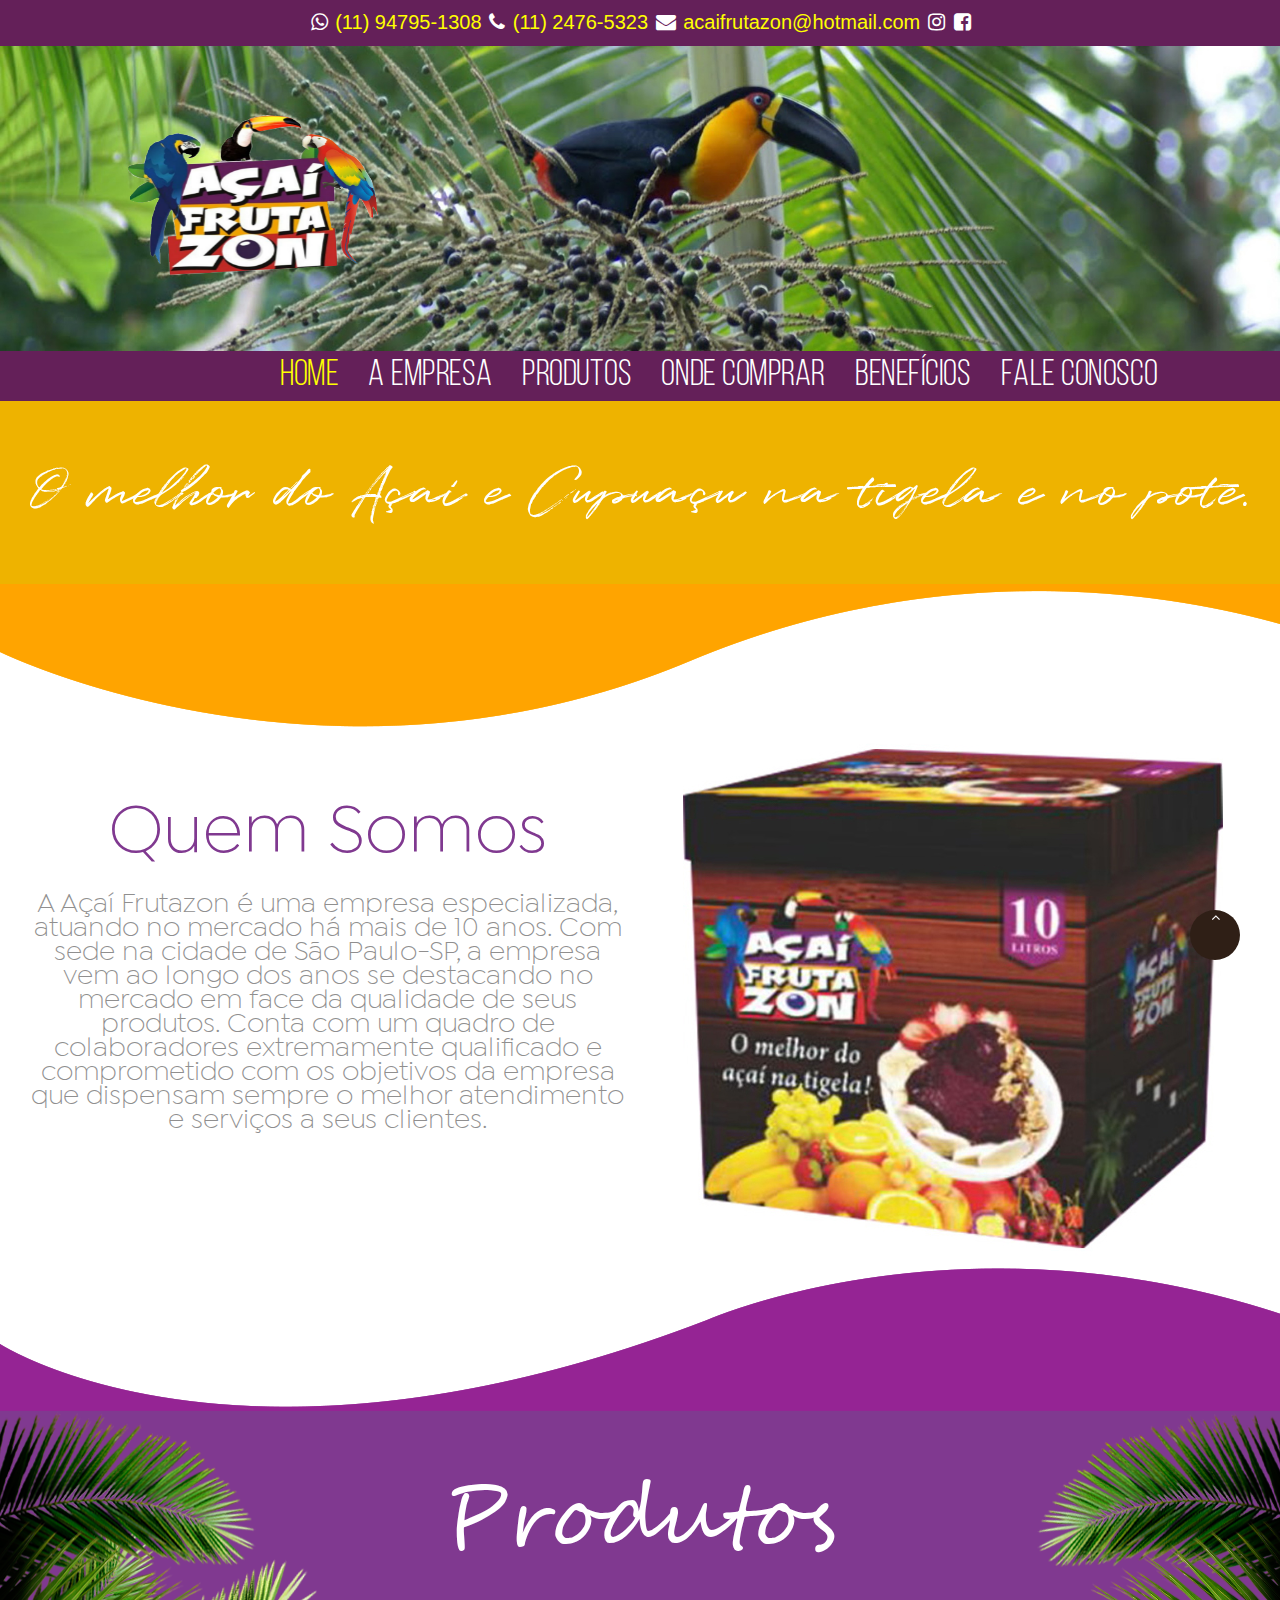
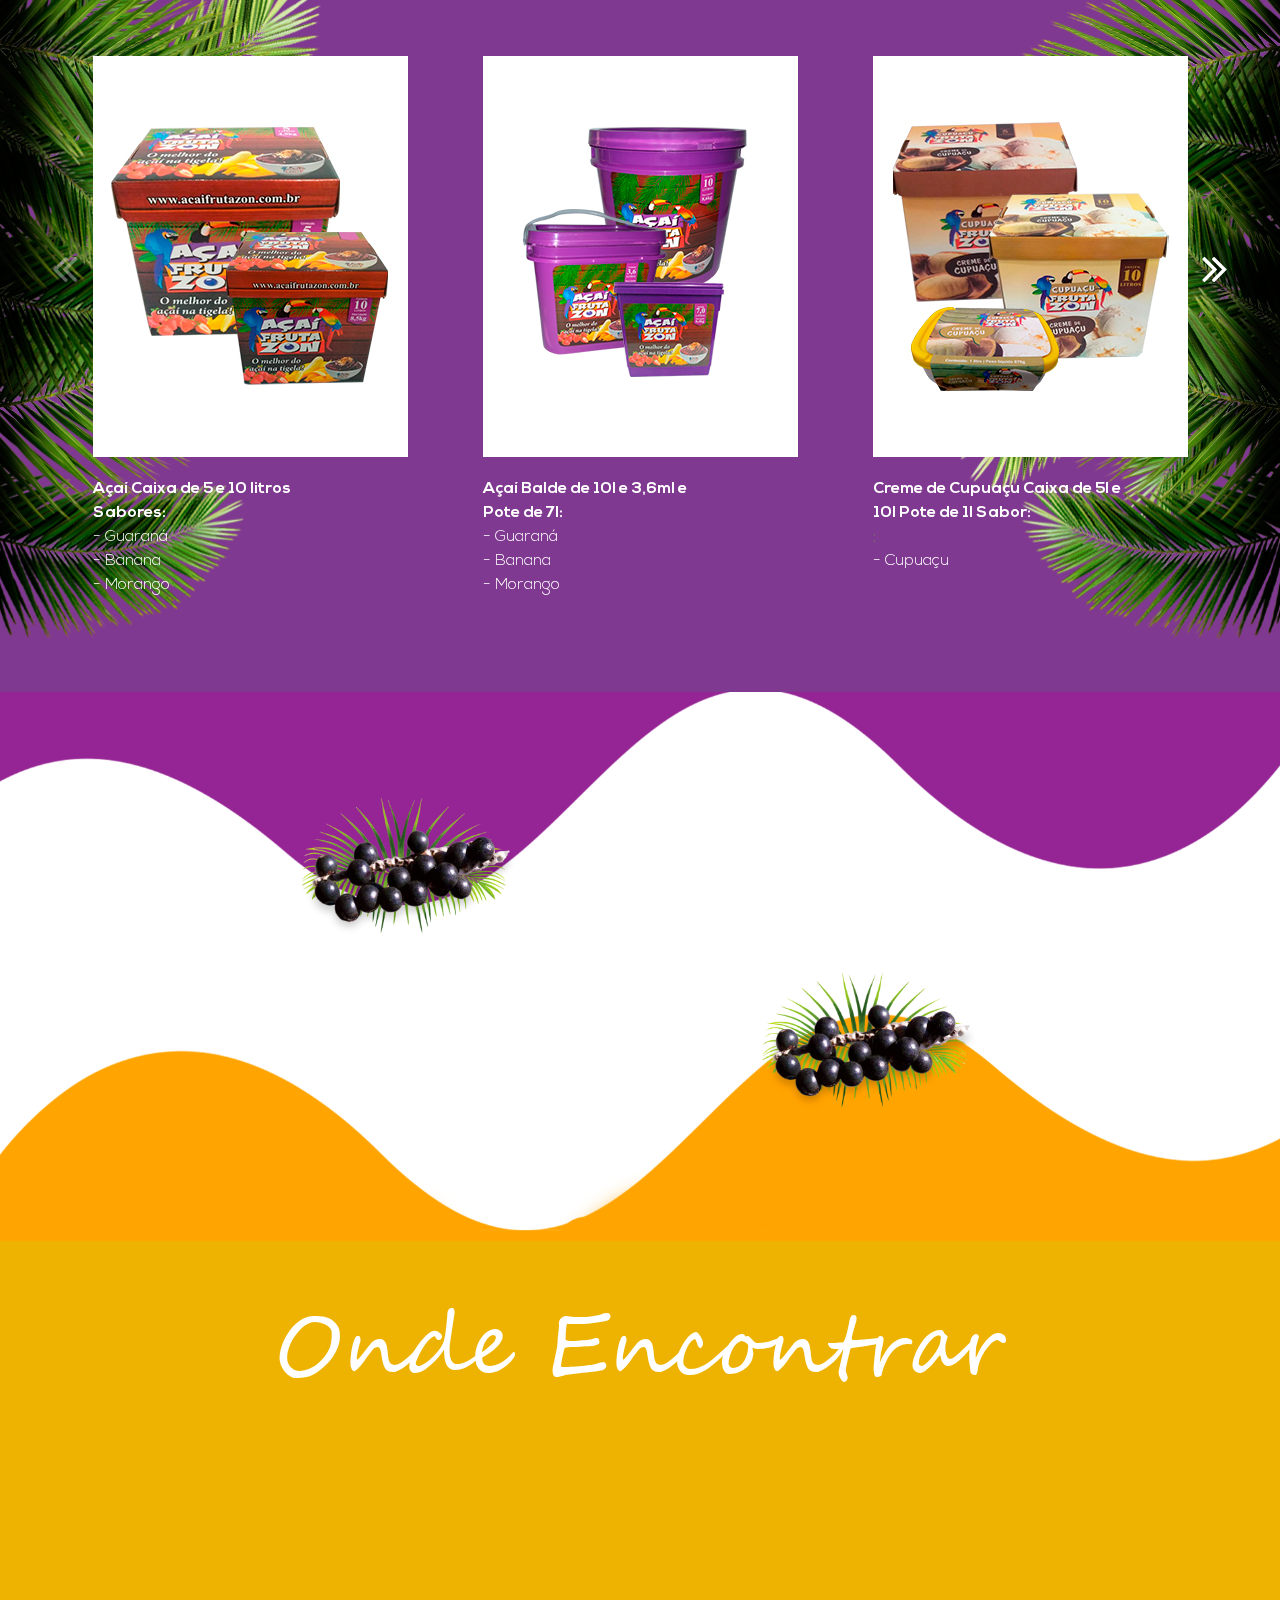
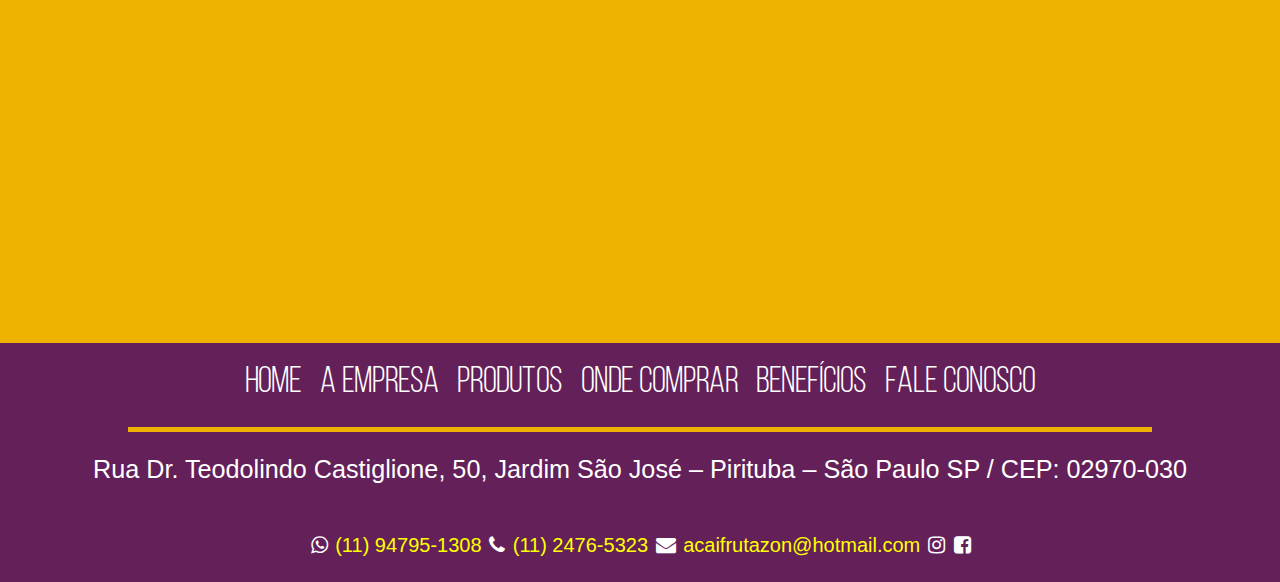
==== commit 0b7a2476: "Nova atualização do carrossel da home" ====
--- a/index.html
+++ b/index.html
@@ -161,7 +161,7 @@
                         <div class="swiper-wrapper">
                             <div class="swiper-slide inset-15px-lr team-block text-left team-style-1 md-offset-40px-bottom wow fadeInUp">
                                 <figure>
-                                    <div class="team-image xs-width-100"><img src="img/crr1.jpg" alt=""></div>
+                                    <div class="team-image xs-width-100"><img src="img/crr6.jpg" alt=""></div>
                                     <figcaption>
                                         <div class="team-member-position offset-20px-top text-left infos_crr">
                                             <p class="title_crr">Açaí Caixa de 5 e 10 litros<br>Sabores:</p>
@@ -175,34 +175,61 @@
                             </div>
                             <div class="swiper-slide inset-15px-lr team-block text-left team-style-1 md-offset-40px-bottom wow fadeInUp" data-wow-delay="0.2s">
                                 <figure>
+                                    <div class="team-image xs-width-100"><img src="img/crr7.jpg" alt=""></div>
+                                    <figcaption>
+                                        <div class="team-member-position offset-20px-top text-left infos_crr">
+                                            <p class="title_crr">Açaí Balde de 10l e 3,6ml e <br>Pote de 7l:</p>
+                                            <p>- Guaraná</p>
+                                            <p>- Banana</p>
+                                            <p>- Morango</p>
+                                        </div>
+                                    </figcaption>
+                                </figure>
+                            </div>
+                            <div class="swiper-slide inset-15px-lr team-block text-left team-style-1 md-offset-40px-bottom wow fadeInUp" data-wow-delay="0.4s">
+                                <figure>
+                                    <div class="team-image xs-width-100"><img src="img/crr5.jpg" alt=""></div>
+                                    <figcaption>
+                                        <div class="team-member-position offset-20px-top text-left infos_crr">
+                                            <p class="title_crr">Creme de Cupuaçu Caixa de 5l e <br>10l Pote de 1l Sabor:</p>:</p>
+                                            <p>- Cupuaçu</p>
+                                            <br>
+                                        </div>
+                                    </figcaption>
+                                </figure>
+                            </div>
+                            <div class="swiper-slide inset-15px-lr team-block text-left team-style-1 md-offset-40px-bottom wow fadeInUp" data-wow-delay="0.6s">
+                                <figure>
+                                    <div class="team-image xs-width-100"><img src="img/crr3.jpg" alt=""></div>
+                                    <figcaption>
+                                        <div class="team-member-position offset-20px-top text-left infos_crr">
+                                            <p class="title_crr">Açaí Potes de 1l<br>Sabores:</p>
+                                            <p>- Guaraná</p>
+                                            <p>- Banana</p>
+                                            <p>- Morango</p>
+                                        </div>
+                                    </figcaption>
+                                </figure>
+                            </div>
+                            <div class="swiper-slide inset-15px-lr team-block text-left team-style-1 md-offset-40px-bottom wow fadeInUp">
+                                <figure>
                                     <div class="team-image xs-width-100"><img src="img/crr2.jpg" alt=""></div>
                                     <figcaption>
                                         <div class="team-member-position offset-20px-top text-left infos_crr">
-                                            <p class="title_crr">Açaí Balde de 10l e 3,6ml e Pote de 7l:</p>
-                                            <p>- Guaraná</p>
-                                            <p>- Banana</p>
-                                            <p>- Morango</p>
-                                        </div>
-                                    </figcaption>
-                                </figure>
-                            </div>
-                            <div class="swiper-slide inset-15px-lr team-block text-left team-style-1 md-offset-40px-bottom wow fadeInUp" data-wow-delay="0.4s">
-                                <figure>
-                                    <div class="team-image xs-width-100"><img src="img/crr3.jpg" alt=""></div>
-                                    <figcaption>
-                                        <div class="team-member-position offset-20px-top text-left infos_crr">
-                                            <p class="title_crr">Creme de Cupuaçu Caixa de 5l e 10l Pote de 1l<br>Sabor:</p>:</p>
-                                            <p>- Cupuaçu</p>
-                                        </div>
-                                    </figcaption>
-                                </figure>
-                            </div>
-                            <div class="swiper-slide inset-15px-lr team-block text-left team-style-1 md-offset-40px-bottom wow fadeInUp" data-wow-delay="0.6s">
+                                            <p class="title_crr">Açaí Potes de 2l<br>Sabores:</p>
+                                            <p>- Guaraná</p>
+                                            <p>- Banana</p>
+                                            <p>- Morango</p>
+                                        </div>
+                                    </figcaption>
+                                </figure>
+                            </div>
+                            <div class="swiper-slide inset-15px-lr team-block text-left team-style-1 md-offset-40px-bottom wow fadeInUp">
                                 <figure>
                                     <div class="team-image xs-width-100"><img src="img/crr4.jpg" alt=""></div>
                                     <figcaption>
                                         <div class="team-member-position offset-20px-top text-left infos_crr">
-                                            <p class="title_crr">Açaí Potes de 1l<br>Sabores:</p>
+                                            <p class="title_crr">Açaí Potes de 150ml<br>Sabores:</p>
                                             <p>- Guaraná</p>
                                             <p>- Banana</p>
                                             <p>- Morango</p>
@@ -212,36 +239,14 @@
                             </div>
                             <div class="swiper-slide inset-15px-lr team-block text-left team-style-1 md-offset-40px-bottom wow fadeInUp">
                                 <figure>
-                                    <div class="team-image xs-width-100"><img src="img/crr5.jpg" alt=""></div>
-                                    <figcaption>
-                                        <div class="team-member-position offset-20px-top text-left infos_crr">
-                                            <p class="title_crr">Açaí Potes de 2l<br>Sabores:</p>
-                                            <p>- Guaraná</p>
-                                            <p>- Banana</p>
-                                            <p>- Morango</p>
-                                        </div>
-                                    </figcaption>
-                                </figure>
-                            </div>
-                            <div class="swiper-slide inset-15px-lr team-block text-left team-style-1 md-offset-40px-bottom wow fadeInUp">
-                                <figure>
-                                    <div class="team-image xs-width-100"><img src="img/crr6.jpg" alt=""></div>
-                                    <figcaption>
-                                        <div class="team-member-position offset-20px-top text-left infos_crr">
-                                            <p class="title_crr">Açaí Potes de 150ml<br>Sabores:</p>
-                                            <p>- Guaraná</p>
-                                            <p>- Banana</p>
-                                            <p>- Morango</p>
-                                        </div>
-                                    </figcaption>
-                                </figure>
-                            </div>
-                            <div class="swiper-slide inset-15px-lr team-block text-left team-style-1 md-offset-40px-bottom wow fadeInUp">
-                                <figure>
-                                    <div class="team-image xs-width-100"><img src="img/crr7.jpg" alt=""></div>
+                                    <div class="team-image xs-width-100"><img src="img/crr1.jpg" alt=""></div>
                                     <figcaption>
                                         <div class="team-member-position offset-20px-top text-left infos_crr">
                                             <p class="title_crr">Granola Tradicional:</p>
+                                            <br>
+                                            <p>- Granola 30g</p>
+                                            <p>- Granola 500g</p>
+                                            <br>
                                         </div>
                                     </figcaption>
                                 </figure>
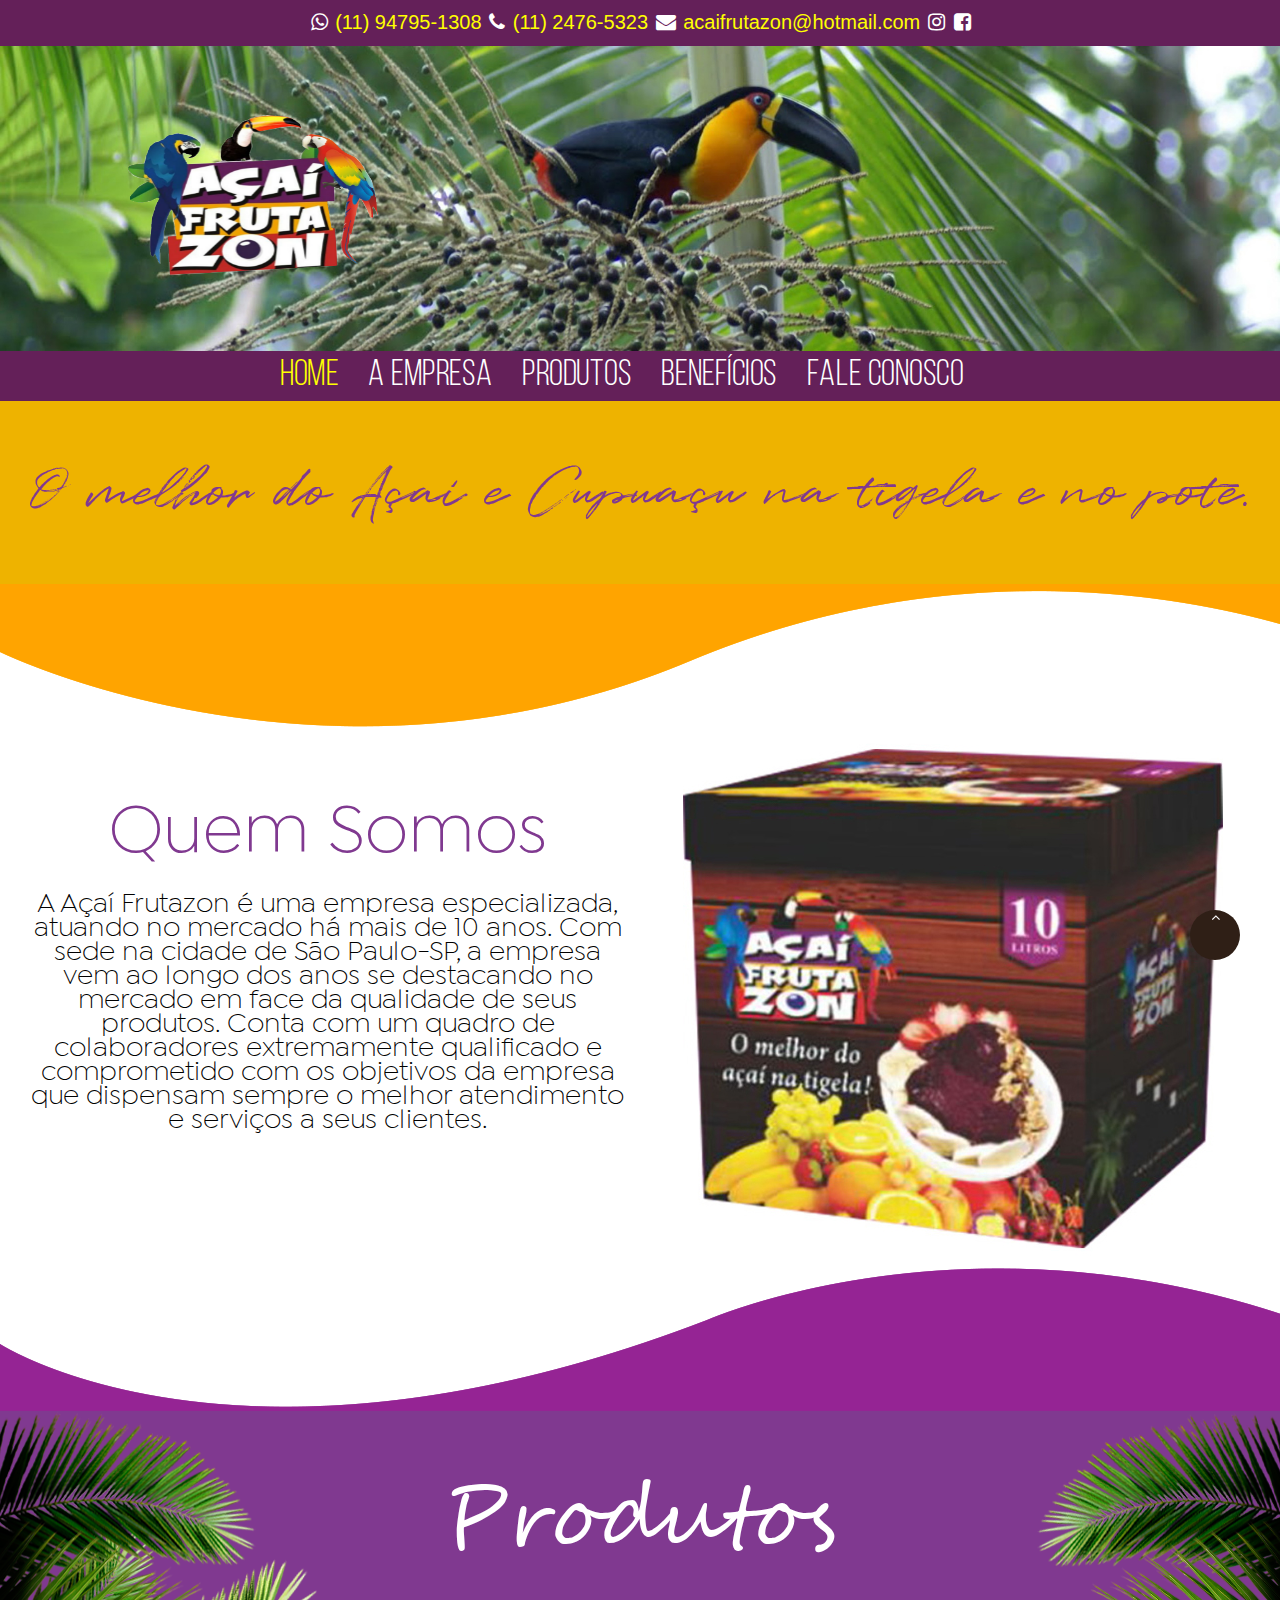
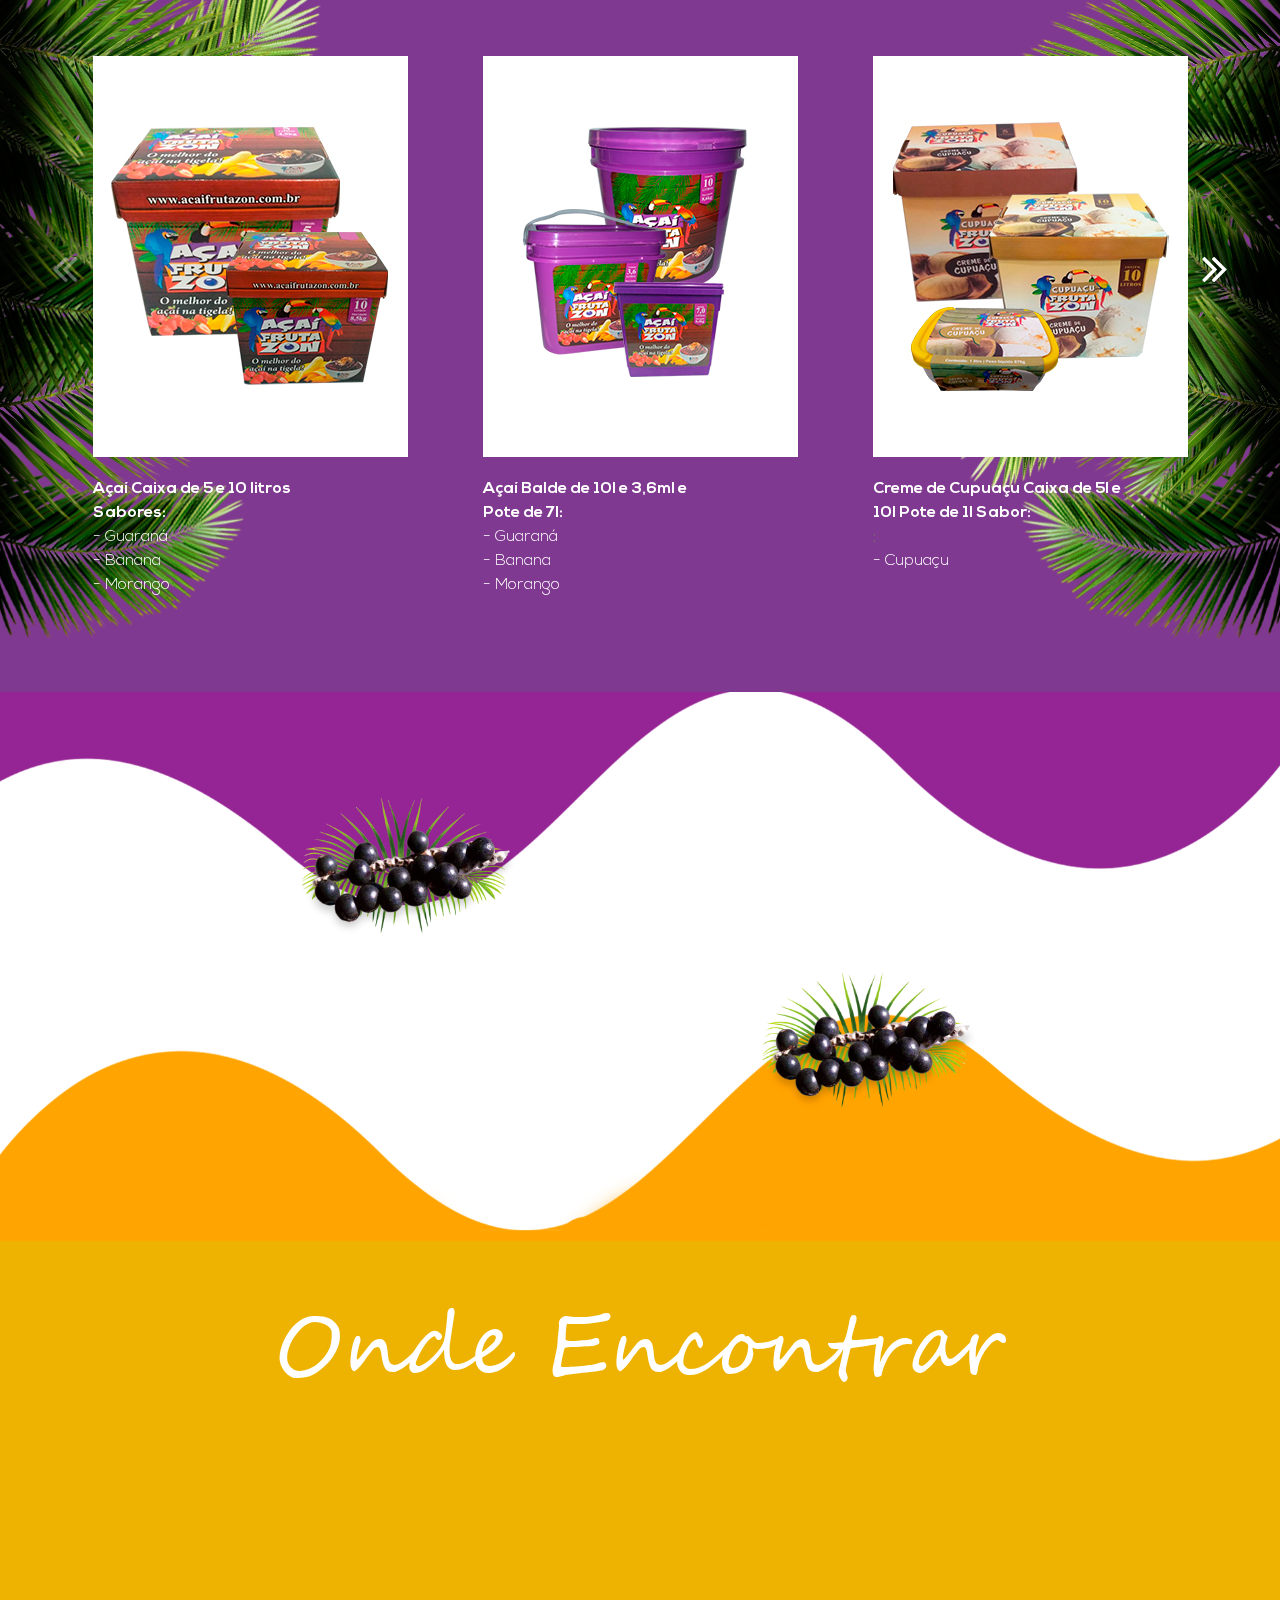
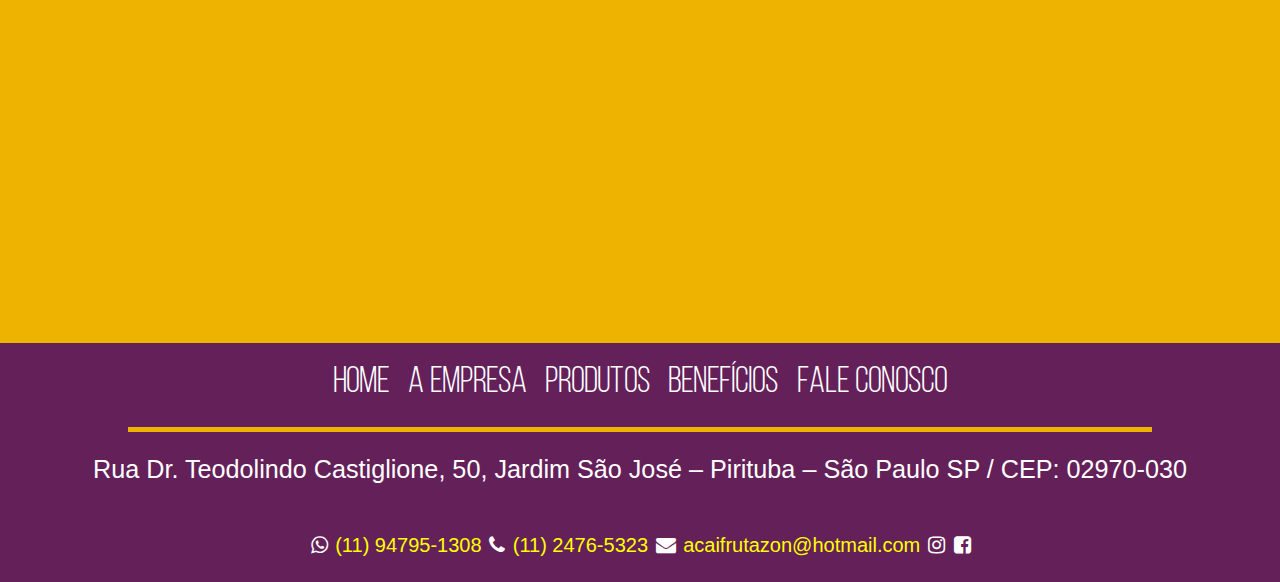
==== commit abb51640: "Ocultando a página 'Onde Comprar'" ====
--- a/index.html
+++ b/index.html
@@ -112,9 +112,9 @@
                                 <li>
                                     <a href="produtos.html">PRODUTOS</a>
                                 </li>
-                                <li>
+                                <!-- <li>
                                     <a href="onde-comprar.html">ONDE COMPRAR</a>
-                                </li>
+                                </li> -->
                                 <li>
                                     <a href="beneficios.html">BENEFÍCIOS</a>
                                 </li>
@@ -288,9 +288,9 @@
                     <li>
                         <a href="produtos.html">PRODUTOS</a>
                     </li>
-                    <li>
+                    <!-- <li>
                         <a href="onde-comprar.html">ONDE COMPRAR</a>
-                    </li>
+                    </li> -->
                     <li>
                         <a href="beneficios.html">BENEFÍCIOS</a>
                     </li>
--- a/css/geral.css
+++ b/css/geral.css
@@ -7,7 +7,11 @@
     font-family: 'IsidoraSans-Thin';
     src: url('../css/fonts_acai/IsidoraSans-Thin.eot');
     /* IE9 Compat Modes */
-    src: url('../css/fonts_acai/IsidoraSans-Thin.eot?#iefix') format('embedded-opentype'),/* IE6-IE8 */ url('../css/fonts_acai/IsidoraSans-Thin.svg#IsidoraSans-Thin') format('svg'),/* Legacy iOS */ url('../css/fonts_acai/IsidoraSans-Thin.ttf') format('truetype'),/* Safari, Android, iOS */ url('../css/fonts_acai/IsidoraSans-Thin.woff') format('woff'),/* Modern Browsers */ url('../css/fonts_acai/IsidoraSans-Thin.woff2') format('woff2');
+    src: url('../css/fonts_acai/IsidoraSans-Thin.eot?#iefix') format('embedded-opentype'), /* IE6-IE8 */
+    url('../css/fonts_acai/IsidoraSans-Thin.svg#IsidoraSans-Thin') format('svg'), /* Legacy iOS */
+    url('../css/fonts_acai/IsidoraSans-Thin.ttf') format('truetype'), /* Safari, Android, iOS */
+    url('../css/fonts_acai/IsidoraSans-Thin.woff') format('woff'), /* Modern Browsers */
+    url('../css/fonts_acai/IsidoraSans-Thin.woff2') format('woff2');
     /* Modern Browsers */
     font-weight: normal;
     font-style: normal;
@@ -17,7 +21,11 @@
     font-family: 'IsidoraSans-SemiBoldItalic';
     src: url('../css/fonts_acai/IsidoraSans-SemiBoldItalic.eot');
     /* IE9 Compat Modes */
-    src: url('../css/fonts_acai/IsidoraSans-SemiBoldItalic.eot?#iefix') format('embedded-opentype'),/* IE6-IE8 */ url('../css/fonts_acai/IsidoraSans-SemiBoldItalic.svg#IsidoraSans-SemiBoldItalic') format('svg'),/* Legacy iOS */ url('../css/fonts_acai/IsidoraSans-SemiBoldItalic.ttf') format('truetype'),/* Safari, Android, iOS */ url('../css/fonts_acai/IsidoraSans-SemiBoldItalic.woff') format('woff'),/* Modern Browsers */ url('../css/fonts_acai/IsidoraSans-SemiBoldItalic.woff2') format('woff2');
+    src: url('../css/fonts_acai/IsidoraSans-SemiBoldItalic.eot?#iefix') format('embedded-opentype'), /* IE6-IE8 */
+    url('../css/fonts_acai/IsidoraSans-SemiBoldItalic.svg#IsidoraSans-SemiBoldItalic') format('svg'), /* Legacy iOS */
+    url('../css/fonts_acai/IsidoraSans-SemiBoldItalic.ttf') format('truetype'), /* Safari, Android, iOS */
+    url('../css/fonts_acai/IsidoraSans-SemiBoldItalic.woff') format('woff'), /* Modern Browsers */
+    url('../css/fonts_acai/IsidoraSans-SemiBoldItalic.woff2') format('woff2');
     /* Modern Browsers */
     font-weight: normal;
     font-style: normal;
@@ -27,7 +35,11 @@
     font-family: 'IsidoraSans-SemiBold';
     src: url('../css/fonts_acai/IsidoraSans-SemiBold.eot');
     /* IE9 Compat Modes */
-    src: url('../css/fonts_acai/IsidoraSans-SemiBold.eot?#iefix') format('embedded-opentype'),/* IE6-IE8 */ url('../css/fonts_acai/IsidoraSans-SemiBold.svg#IsidoraSans-SemiBold') format('svg'),/* Legacy iOS */ url('../css/fonts_acai/IsidoraSans-SemiBold.ttf') format('truetype'),/* Safari, Android, iOS */ url('../css/fonts_acai/IsidoraSans-SemiBold.woff') format('woff'),/* Modern Browsers */ url('../css/fonts_acai/IsidoraSans-SemiBold.woff2') format('woff2');
+    src: url('../css/fonts_acai/IsidoraSans-SemiBold.eot?#iefix') format('embedded-opentype'), /* IE6-IE8 */
+    url('../css/fonts_acai/IsidoraSans-SemiBold.svg#IsidoraSans-SemiBold') format('svg'), /* Legacy iOS */
+    url('../css/fonts_acai/IsidoraSans-SemiBold.ttf') format('truetype'), /* Safari, Android, iOS */
+    url('../css/fonts_acai/IsidoraSans-SemiBold.woff') format('woff'), /* Modern Browsers */
+    url('../css/fonts_acai/IsidoraSans-SemiBold.woff2') format('woff2');
     /* Modern Browsers */
     font-weight: normal;
     font-style: normal;
@@ -169,7 +181,9 @@
     font-style: normal;
 }
 
+
 /*============DISPLAY FLEX=============*/
+
 .flex {
     display: flex;
 }
@@ -198,7 +212,9 @@
     justify-content: flex-start;
 }
 
-/*=================CINTRA COMUNIÃ‡Ã•ES================*/
+
+/*=================CINTRA COMUNIÃƒâ€¡Ãƒâ€¢ES================*/
+
 .desktop-banner {
     display: block !important;
 }
@@ -231,17 +247,21 @@
 
 .text-home-topo {
     background-color: #eeb300;
-    color: white;
+    color: #803990;
     font-family: 'Quentin';
     font-size: 4em;
 }
 
-.quem_somos, .produtos_home {
+.quem_somos,
+.produtos_home {
     display: flex;
     justify-content: center;
 }
 
-.quem_somos_home, .produtos_home div:nth-child(1),.limit-about,.limit-onde-comprar {
+.quem_somos_home,
+.produtos_home div:nth-child(1),
+.limit-about,
+.limit-onde-comprar {
     max-width: 1280px;
 }
 
@@ -249,19 +269,22 @@
     color: #803990;
 }
 
-.quem_somos h1, .quem_somos p {
+.quem_somos h1,
+.quem_somos p {
     font-family: 'IsidoraSans-Light';
 }
 
 .quem_somos p {
     font-size: 2em;
+    color: black;
 }
 
 .produtos_home {
     background-color: #803990;
 }
 
-.produtos_home h2,.onde_encontrar h2 {
+.produtos_home h2,
+.onde_encontrar h2 {
     font-family: 'SegoeScript';
     color: white;
     font-size: 6em;
@@ -286,16 +309,21 @@
     bottom: -100px;
 }
 
-.bg-right,.bg-left,.bg-right-2,.bg-left-2 {
+.bg-right,
+.bg-left,
+.bg-right-2,
+.bg-left-2 {
     position: absolute;
 }
 
-.bg-right,.bg-right-2 {
+.bg-right,
+.bg-right-2 {
     right: 0;
     top: 0;
 }
 
-.bg-left,.bg-left-2 {
+.bg-left,
+.bg-left-2 {
     left: 0;
     top: 0em;
 }
@@ -312,7 +340,9 @@
     font-family: 'NexaLight';
 }
 
+
 /*About*/
+
 .about-acai {
     background-color: #803990;
     display: flex;
@@ -340,7 +370,8 @@
     font-weight: bold;
 }
 
-.about-acai .bg-right, .about-acai .bg-left {
+.about-acai .bg-right,
+.about-acai .bg-left {
     margin-top: 15em;
 }
 
@@ -351,8 +382,12 @@
     background-position-y: -5em;
 }
 
+
 /*End About*/
+
+
 /*Products*/
+
 .col-md-12.col-sm-12.caixa-produto {
     background-color: white;
     border-radius: 80px;
@@ -360,7 +395,8 @@
     z-index: 1;
 }
 
-.col-md-12.col-sm-12.caixa-produto div:nth-child(1) h2, .col-md-12.col-sm-12.caixa-produto div:nth-child(1) p {
+.col-md-12.col-sm-12.caixa-produto div:nth-child(1) h2,
+.col-md-12.col-sm-12.caixa-produto div:nth-child(1) p {
     color: #803990;
     font-size: 4em;
     padding: 0;
@@ -395,7 +431,7 @@
 }
 
 .col-md-12.col-sm-12.caixa-produto {
-    box-shadow: 5px 5px 35px 5px rgba(0,0,0,0.75);
+    box-shadow: 5px 5px 35px 5px rgba(0, 0, 0, 0.75);
     margin-bottom: 60px;
 }
 
@@ -403,24 +439,32 @@
     margin: 80px 0;
 }
 
-.caixa-produto-margin .bg-left,.caixa-produto-margin .bg-right {
+.caixa-produto-margin .bg-left,
+.caixa-produto-margin .bg-right {
     margin: 10em;
 }
 
-.wave-bg,.wave-products-bottom {
+.wave-bg,
+.wave-products-bottom {
     background-color: #803990;
 }
 
-.products .bg-right, .products .bg-left {
+.products .bg-right,
+.products .bg-left {
     margin-top: 25em;
 }
 
-.products .bg-right-2, .products .bg-left-2 {
+.products .bg-right-2,
+.products .bg-left-2 {
     margin-top: 10em;
 }
 
+
 /*End Products*/
+
+
 /*What Shopping*/
+
 .col-md-12.no-inset.center-limit-onde-comprar {
     justify-content: center;
     display: flex;
@@ -457,8 +501,12 @@
     margin-bottom: 3em;
 }
 
+
 /*End What Shopping*/
-/*BenefÃ­cios*/
+
+
+/*BenefÃƒÂ­cios*/
+
 .limite-beneficios-center {
     display: flex;
     justify-content: center;
@@ -496,8 +544,12 @@
     align-items: center;
 }
 
-/*End BenefÃ­cios*/
+
+/*End BenefÃƒÂ­cios*/
+
+
 /*Contato*/
+
 .form-back-radius.form_color.inset-fifteen-all.bg-light-gray.border-radius-6.md-padding-seven-all.xs-padding-30px-all.height-100 {
     background-color: orange;
 }
@@ -507,8 +559,12 @@
     justify-content: center;
 }
 
+
 /*End contato*/
+
+
 /*Footer*/
+
 footer ul li {
     display: inline;
 }
@@ -530,13 +586,16 @@
     padding: 0 0.2em;
 }
 
-footer .footer-div-1,.border-div {
+footer .footer-div-1,
+.border-div {
     display: flex;
     justify-content: center;
     align-items: center;
 }
 
-.border-div,.header-social-icon,.street-footer {
+.border-div,
+.header-social-icon,
+.street-footer {
     background-color: #642059;
 }
 
@@ -562,8 +621,12 @@
     width: 100%;
 }
 
+
 /*End Fotter*/
+
+
 /*===WAVE MOVE===*/
+
 section .wave_orange {
     position: relative;
     width: 132%;
@@ -638,7 +701,6 @@
     0% {
         background-position: 0;
     }
-
     100% {
         background-position: 1360px;
     }
@@ -648,19 +710,19 @@
     0% {
         background-position: 0;
     }
-
     100% {
         background-position: 1360px;
     }
 }
 
+
 /*===END WAVE MOVE===*/
+
 @media screen and (max-width: 1440px) {
     .logo-desktop {
         top: 140px;
         left: 10%;
     }
-
     .bg-att-fixed-home t {
         /* height: 645px; */
         background-position-y: 0px;
@@ -678,7 +740,6 @@
         top: 115px;
         left: 10%;
     }
-
     .bg-att-fixed-home {
         background-position-y: 0px;
     }
@@ -689,14 +750,12 @@
         top: 75px;
         left: 5%;
     }
-
     .bg-att-fixed-home {
         /* height: 485px; */
         background-position-y: 0px;
         background-size: 200%;
         background-position-x: -50em;
     }
-
     .text-home-topo {
         font-size: 3em;
     }
@@ -706,69 +765,63 @@
     .desktop-banner {
         display: none !important;
     }
-
     .mobile-banner {
         display: block !important;
     }
-
     .logo-desktop {
         top: 25em;
         left: 33%;
     }
-
-    .bg-att-fixed-home,.bg-att-fixed-about {
+    .bg-att-fixed-home,
+    .bg-att-fixed-about {
         display: none;
     }
-
     .text-home-topo {
         font-size: 2em;
         padding: 20px 0 !important;
     }
-
-    .produtos_home h2,.onde_encontrar h2, .title-what-shopping h1,.beneficios-acai h1 {
+    .produtos_home h2,
+    .onde_encontrar h2,
+    .title-what-shopping h1,
+    .beneficios-acai h1 {
         font-size: 4em;
         padding: 40px 0;
     }
-
     /*About*/
-    .about-acai .bg-right, .about-acai .bg-left {
+    .about-acai .bg-right,
+    .about-acai .bg-left {
         margin-top: 25em;
         z-index: 0;
     }
-
     /*End About*/
     /*Beneficios*/
     .center-text-img {
         flex-direction: column;
     }
-
     .beneficios-acai div img {
         margin: 0em;
         padding: 2em;
     }
-
     .beneficios-acai p {
         padding: 0.5em;
     }
-
     /*End Beneficios*/
     /*Products*/
-    .products .bg-right, .products .bg-left {
+    .products .bg-right,
+    .products .bg-left {
         margin-top: 7em;
     }
-
-    .col-md-12.col-sm-12.caixa-produto div:nth-child(1) h2, .col-md-12.col-sm-12.caixa-produto div:nth-child(1) p {
+    .col-md-12.col-sm-12.caixa-produto div:nth-child(1) h2,
+    .col-md-12.col-sm-12.caixa-produto div:nth-child(1) p {
         color: #803990;
         font-size: 3em;
         padding: 0;
     }
-
     /*End Products*/
     /*footer*/
     footer ul li {
         display: block;
     }
-
     /*end footer*/
 }
 
@@ -779,63 +832,56 @@
         left: 0;
         text-align: center;
     }
-
     .logo-desktop a img {
         width: 50%;
     }
-
     .menu {
         display: block;
     }
-
     /*    .bg-att-fixed-home {
         background-position-y: 1em;
         background-size: 100%;
         background-position-x: -40em;
     } */
-    .bg-right,.bg-left,.bg-right-2,.bg-left-2 {
+    .bg-right,
+    .bg-left,
+    .bg-right-2,
+    .bg-left-2 {
         display: none;
     }
-
     .header-social-icon a {
         text-align: center;
         display: inline-block;
     }
-
     /* About*/
     .about-acai .title-about {
         font-size: 4em;
         padding: 0.5em 0;
     }
-
     .about-acai p {
         padding: 0.5em 1em 0;
     }
-
     .about-acai img {
         width: 70%;
     }
-
     /*End About*/
     /*Beneficios*/
     .beneficios-acai p {
         padding: 1em;
     }
-
     /*End Beneficios*/
     /*Contact*/
     .form-button.group-sm.text-center.text-lg-left {
         margin-top: 2em;
     }
-
     /*End Contact*/
     /*Products*/
-    .col-md-12.col-sm-12.caixa-produto div:nth-child(1) h2, .col-md-12.col-sm-12.caixa-produto div:nth-child(1) p {
+    .col-md-12.col-sm-12.caixa-produto div:nth-child(1) h2,
+    .col-md-12.col-sm-12.caixa-produto div:nth-child(1) p {
         color: #803990;
         font-size: 2em;
         padding: 0;
     }
-
     .images div img {
         padding: 1em;
     }
@@ -850,35 +896,29 @@
         z-index: 1;
         margin: 1em 0;
     }
-
     /*EndProducts*/
     /*footer*/
     footer ul li {
         display: block;
         padding: 0.5em;
     }
-
     footer ul li a {
         font-size: 2.6em;
     }
-
     .street-footer p {
         font-size: 1.2em;
     }
-
-    footer .footer-div-1, .border-div {
+    footer .footer-div-1,
+    .border-div {
         flex-direction: column;
     }
-
     footer ul {
         display: inline;
         margin-top: 2em;
     }
-
     .header-social-icon a {
         font-size: 14px !important;
     }
-
     /*end footer*/
 }
 
@@ -889,7 +929,6 @@
         left: 0;
         text-align: center;
     }
-    
 }
 
 @media screen and (max-width: 375px) {
@@ -905,16 +944,13 @@
         top: 31em;
         margin: 0px 20%;
     }
-
     .team-image.xs-width-100 img {
         width: 90%;
     }
-
     .team-image.xs-width-100 {
         text-align: center;
     }
-
     .team-member-position.offset-20px-top.text-left.infos_crr p {
         padding: 0 2em;
     }
-}
+}